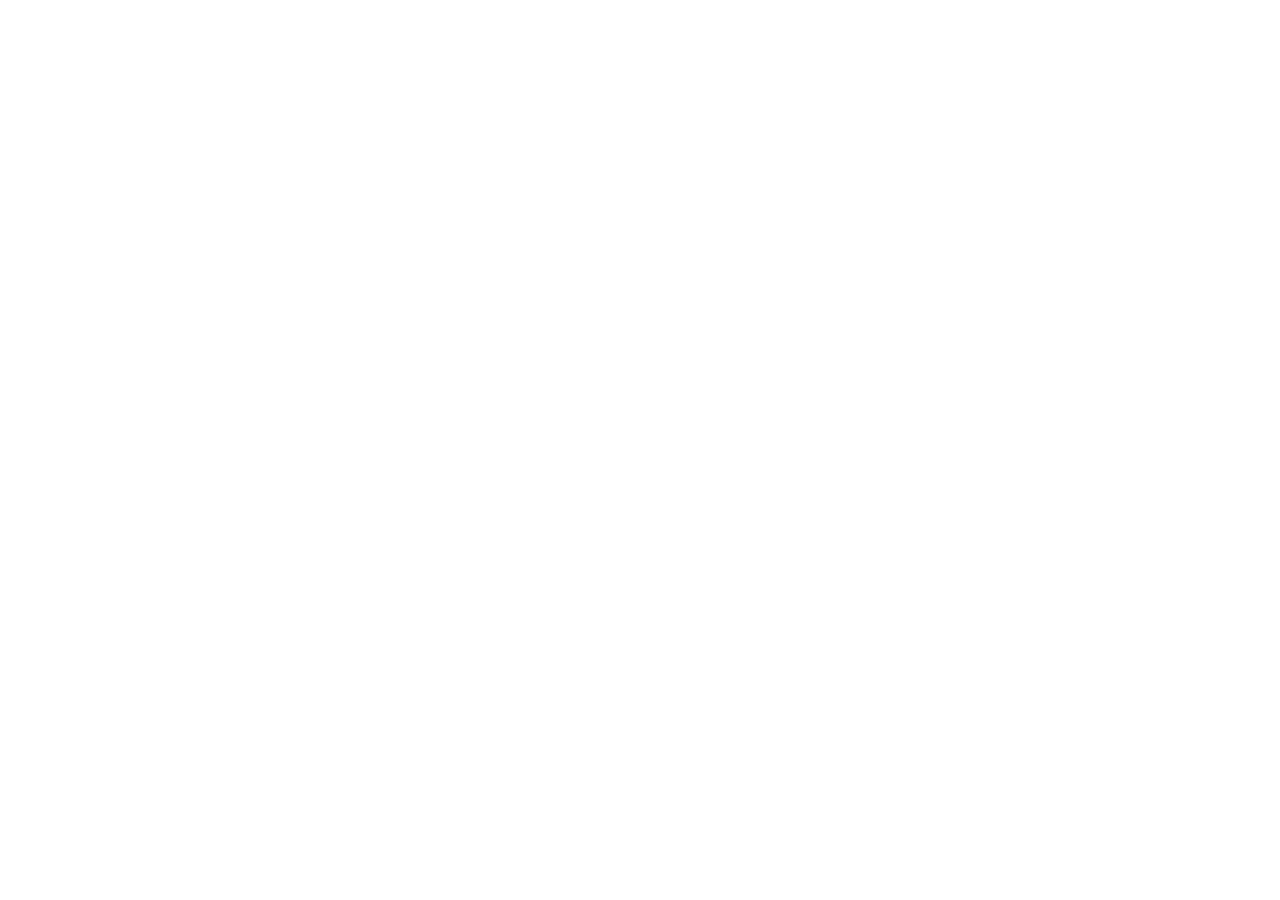
==== frontend/index.html @ 1de83913 "Rename index.html to frontend/index.html" ====
<!-- /srv/webapps/clients/cuyahogaterravita.com/frontend/index.html -->
<!DOCTYPE html>
<html lang="en">
<head>
  <meta charset="UTF-8">
  <meta name="viewport" content="width=device-width, initial-scale=1.0">
  <title>Cuyahoga Terravita</title>
  <link rel="stylesheet" href="/style.css">
</head>
<body>
  <main class="content-area">
    <div class="content-inner">
      
      <!-- HEADER PLACEHOLDER -->
      <div id="header-placeholder"></div>

      <!-- HERO PLACEHOLDER -->
      <div id="hero-placeholder"></div>

      <!-- HERO FOOTER PLACEHOLDER -->
      <div id="hero-footer-placeholder"></div>

      <!-- FEATURES PLACEHOLDER -->
      <div id="features-placeholder"></div>

      <!-- SET-IN PLACEHOLDER -->
      <div id="set-in-placeholder"></div>

      <!-- WEATHER PLACEHOLDER -->
      <div id="weather-placeholder"></div>

      <!-- INFO BLOCKS PLACEHOLDER -->
      <div id="info-blocks-placeholder"></div>

    </div>
  </main>
  
  <!-- FOOTER PLACEHOLDER -->
  <div id="footer-placeholder"></div>

  <!-- Core injection scripts -->
  <script src="/html_injection.js"></script>
  <script src="/data_injection.js"></script>
  
  <!-- Component scripts -->
  <script src="/header/header.js"></script>
  <script src="/hero/hero.js"></script>
  <script src="/hero-footer/hero-footer.js"></script>
  <script src="/features/features.js"></script>
  <script src="/set-in/set-in.js"></script>
  <script src="/weather/weather.js"></script>
  <script src="/info-blocks/info-blocks.js"></script>
  <script src="/footer/footer.js"></script>
  
</body>
</html>
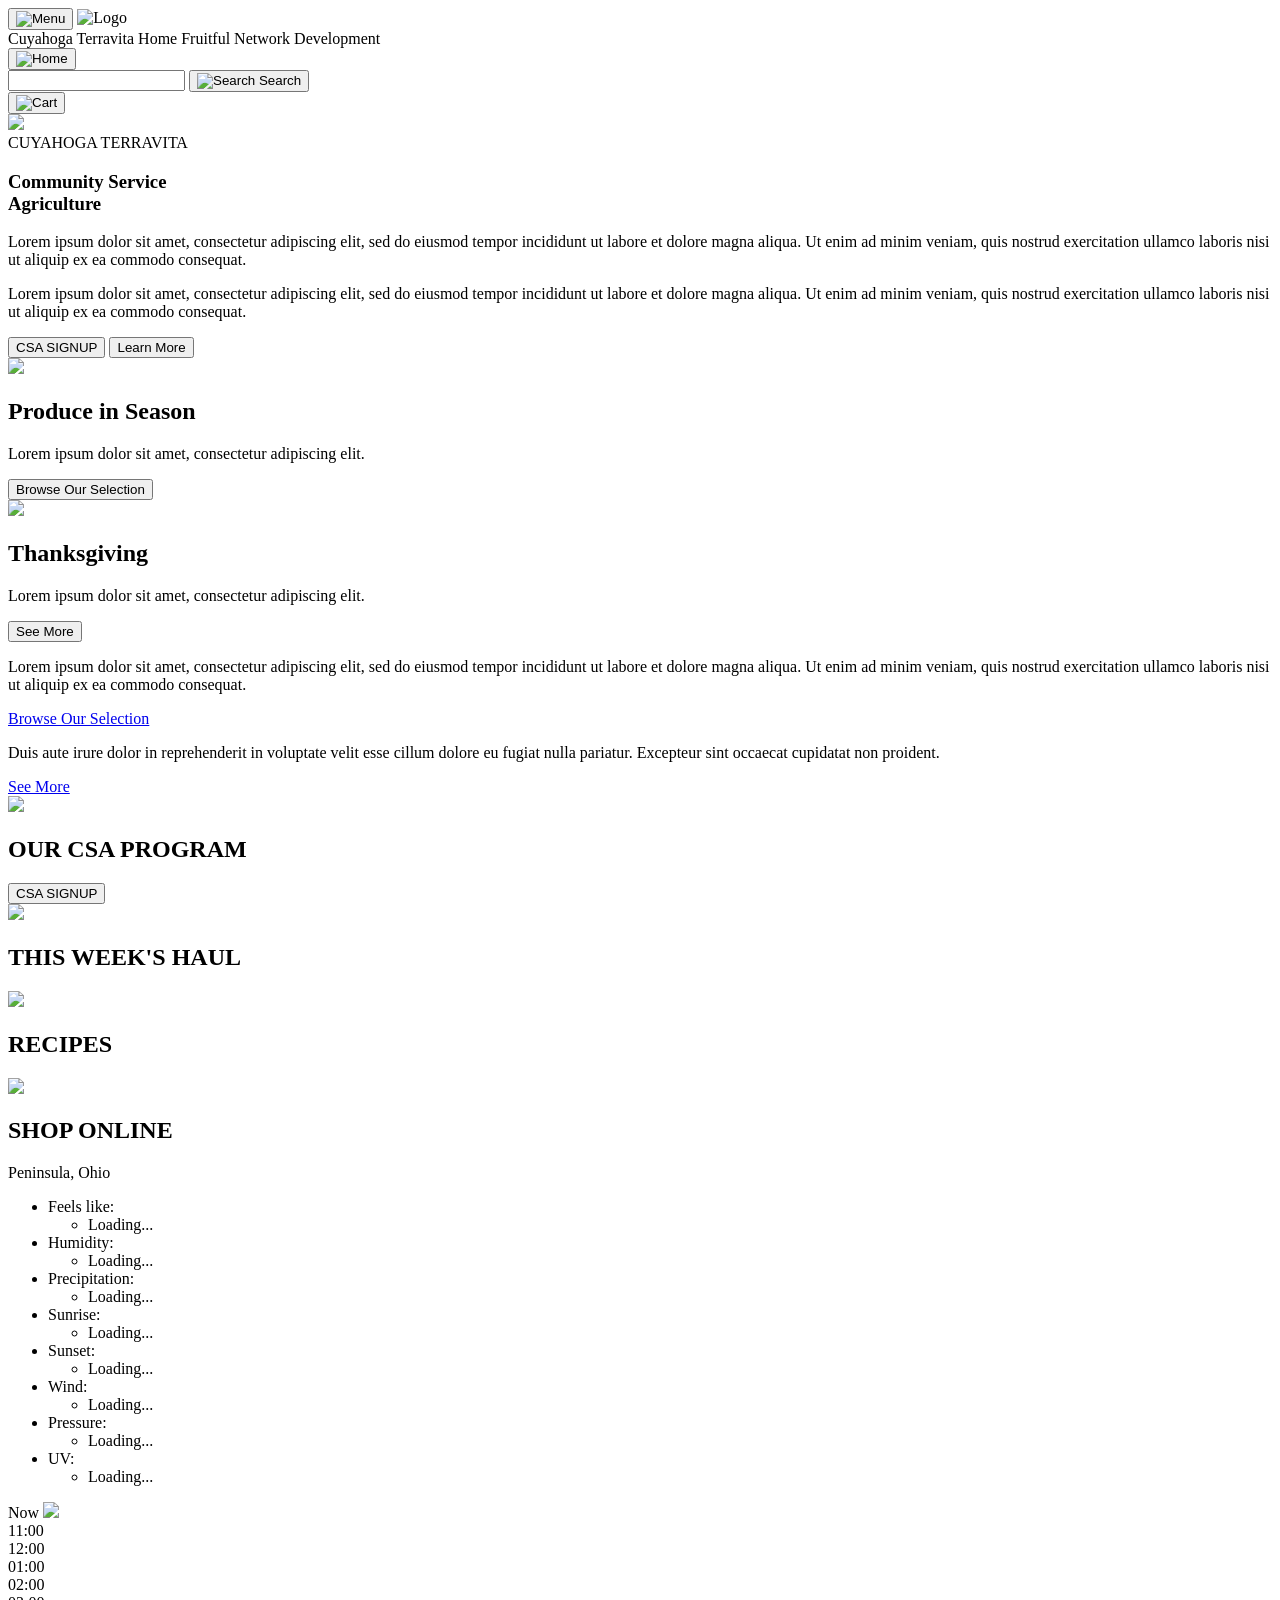
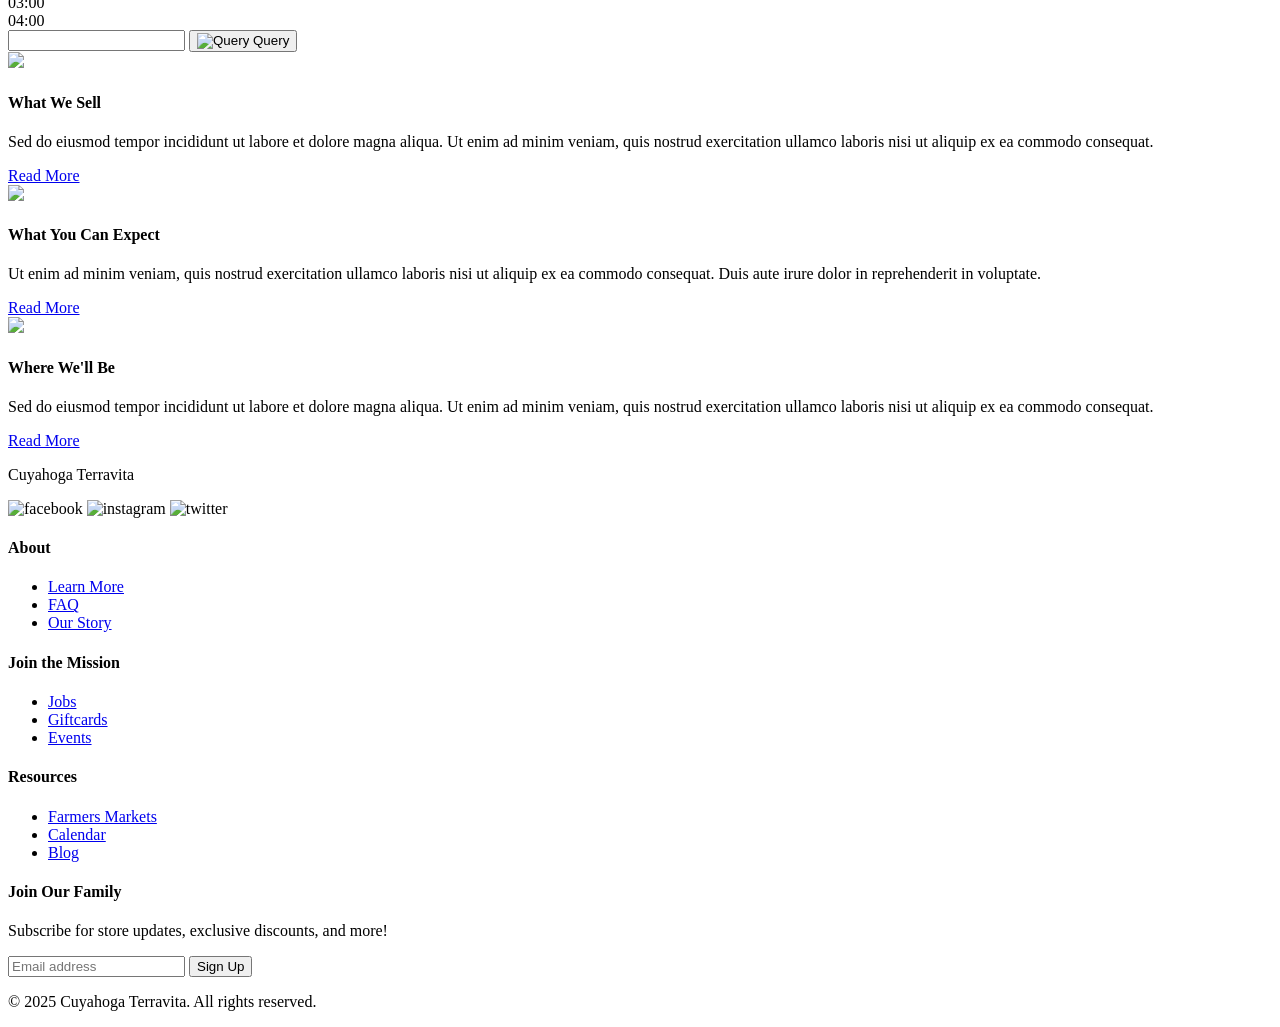
==== commit 96cb7bab: "Add files via upload" ====
--- a/frontend/index.html
+++ b/frontend/index.html
@@ -5,52 +5,338 @@
   <meta charset="UTF-8">
   <meta name="viewport" content="width=device-width, initial-scale=1.0">
   <title>Cuyahoga Terravita</title>
-  <link rel="stylesheet" href="/style.css">
+  <!-- Link to our compiled stylesheet -->
+  <link rel="stylesheet" href="/styles.css/styles.css">
 </head>
 <body>
   <main class="content-area">
     <div class="content-inner">
       
-      <!-- HEADER PLACEHOLDER -->
-      <div id="header-placeholder"></div>
-
-      <!-- HERO PLACEHOLDER -->
-      <div id="hero-placeholder"></div>
-
-      <!-- HERO FOOTER PLACEHOLDER -->
-      <div id="hero-footer-placeholder"></div>
-
-      <!-- FEATURES PLACEHOLDER -->
-      <div id="features-placeholder"></div>
-
-      <!-- SET-IN PLACEHOLDER -->
-      <div id="set-in-placeholder"></div>
-
-      <!-- WEATHER PLACEHOLDER -->
-      <div id="weather-placeholder"></div>
-
-      <!-- INFO BLOCKS PLACEHOLDER -->
-      <div id="info-blocks-placeholder"></div>
+      
+      <!-- HEADER (top-adjacent) -->
+      <header class="page-header section-block">
+        <div class="header-main-row">
+          <button class="header-icon" type="button">
+            <img src="/assets/icon-menu.png" alt="Menu">
+          </button>
+
+          <img src="/assets/mycite-logo.png" class="header-logo" alt="Logo">
+
+          <div class="header-title-group">
+            <span class="header-title">Cuyahoga Terravita Home</span>
+            <span class="header-subtitle">Fruitful Network Development</span>
+          </div>
+          
+          <button class="header-logo" type="button">
+            <img src="/assets/web-logo.png" alt="Home">
+          </button>
+
+          <form class="header-search" onsubmit="return false;">
+            <input type="text" class="search-input">
+            <button type="submit" class="search-button">
+              <img src="/assets/icon-search.png" alt="Search">
+              <span class="search-button-text">Search</span>
+            </button>
+          </form>
+          
+          <button class="basket-icon" type="button">
+            <img src="/assets/icon-basket.png" alt="Cart">
+          </button>
+        </div>
+      </header>
+      
+      
+      <!-- MAIN CONTENT AREA: hero section and main section column -->
+      <section class="section-block main">
+        <section class="hero">
+          <div class="hero-splash" type="background-image">
+            <img src="/assets/web-splash-page-img.png">
+          </div>
+          
+          <div class="hero-overlay"></div>
+          
+            <div class="hero-content container">
+              <span class="hero-tagline">CUYAHOGA TERRAVITA</span>
+              <h1 class="hero-heading">Community Service<br>Agriculture</h1>
+              <div class="header-line-divide"></div>
+              <p class="hero-subheading">
+              Lorem ipsum dolor sit amet, consectetur adipiscing elit, sed do eiusmod
+              tempor incididunt ut labore et dolore magna aliqua. Ut enim ad minim
+              veniam, quis nostrud exercitation ullamco laboris nisi ut aliquip ex ea
+              commodo consequat.
+              </p>
+              <p class="hero-subheading">
+              Lorem ipsum dolor sit amet, consectetur adipiscing elit, sed do eiusmod
+              tempor incididunt ut labore et dolore magna aliqua. Ut enim ad minim
+              veniam, quis nostrud exercitation ullamco laboris nisi ut aliquip ex ea
+              commodo consequat.
+              </p>
+              <div class="hero-actions">
+                <button class="hero-button" type="secondary">CSA SIGNUP</button>
+                <button class="hero-button" type="secondary">Learn More</button>
+              </div>
+            </div>
+          </div>
+        </section>
+        
+        <section class="hero-footer-section">
+          <div class="float-img" type="captioned_image">
+            <img src="/assets/web-produce-in-season.png">
+            <h2>Produce in Season</h2>
+            <div class="header-line-divide"></div>
+            <p>Lorem ipsum dolor sit amet, consectetur adipiscing elit.</p>
+            <button class="hero-footer-button">Browse Our Selection</button>
+          </div>
+          
+          <div class="float-img" type="captioned_image">
+            <img src="/assets/web-thanksgiving.png">
+            <h2>Thanksgiving</h2>
+            <div class="header-line-divide"></div>
+            <p>Lorem ipsum dolor sit amet, consectetur adipiscing elit.</p>
+            <button class="hero-footer-button">See More</button>
+          </div>
+        </section>
+        
+        <!-- Feature descriptions with links -->
+        <section class="feature-details container">
+          <div class="detail-block">
+            <p>
+              Lorem ipsum dolor sit amet, consectetur adipiscing elit, sed do eiusmod
+              tempor incididunt ut labore et dolore magna aliqua. Ut enim ad minim
+              veniam, quis nostrud exercitation ullamco laboris nisi ut aliquip ex ea
+              commodo consequat.
+            </p>
+            <a href="#" class="detail-link">Browse Our Selection</a>
+          </div>
+          <div class="detail-block">
+            <p>
+              Duis aute irure dolor in reprehenderit in voluptate velit esse cillum
+              dolore eu fugiat nulla pariatur. Excepteur sint occaecat cupidatat non
+              proident.
+            </p>
+            <a href="#" class="detail-link">See More</a>
+          </div>
+        </section>
+      </section>
+      
+      <!-- Featured current Happenings with links -->
+      <section class="section-block set-in">
+        <div class="long-set-in-float">
+          <div class="float-img">
+            <img src="/assets/web-our-csa-program.png">
+            <h2>OUR CSA PROGRAM</h2>
+            <button class="float-button" type="secondary">CSA SIGNUP</button>
+          </div>
+        </div>
+      
+        <div class="short-set-in-float">
+          <div class="float-img detail-link" href="#">
+            <img src="/assets/web-this-weeks-haul.png">
+            <h2>THIS WEEK'S HAUL</h2>
+          </div>
+          
+          <div class="float-img detail-link" href="#">
+            <img src="/assets/web-recipes.png">
+            <h2>RECIPES</h2>
+          </div>
+          
+          <div class="float-img detail-link" href="#">
+            <img src="/assets/web-shop-online.png">
+            <h2>SHOP ONLINE</h2>
+          </div>
+        </div>
+      </section>
+      
+      <!-- WEATHER WIDGET
+      This section illustrates a weather component with current conditions on 
+      the left and placeholder tiles on the right for future expansion.  Each 
+      value could be dynamically replaced by a real weather API, but for now 
+      static values are displayed.  The layout is designed to match the 
+      reference with a large temperature reading and supporting details.
+      -->
+      <section class="section-block charcoal-set-in">
+        <div class="weather-container container">
+          <!-- Left side: current conditions -->
+          <div class="weather-left">
+            <div class="weather-header">
+              <div class="weather-location" id="weather-location">Peninsula, Ohio</div>
+            </div>
+            <div class="weather-date" id="weather-date"><span id="current-date" class="meta-date"></span></div>
+            <div class="weather-temp" id="weather-temp"><span id="current-temp" class="meta-temp"></span></div>
+            <ul class="weather-meta">
+              <li><span>Feels like:</span><ul id="weather-feels" class="feels" data-slot=""><li>Loading...</li></ul></span></li>
+              <li><span>Humidity:</span><ul id="weather-humidity" class="humidity" data-slot=""><li>Loading...</li></ul></span></li>
+              <li><span>Precipitation:</span><ul id="weather-precipitation" class="precipitation" data-slot=""><li>Loading...</li></ul></span></li>
+              <li><span>Sunrise:</span><ul id="weather-sunrise" class="sunrise" data-slot=""><li>Loading...</li></ul></span></li>
+              <li><span>Sunset:</span><ul id="weather-sunset" class="sunset" data-slot=""><li>Loading...</li></ul></span></li>
+              <li><span>Wind:</span><ul id="weather-wind" class="wind" data-slot=""><li>Loading...</li></ul></span></li>
+              <li><span>Pressure:</span><ul id="weather-pressure" class="pressure" data-slot=""><li>Loading...</li></ul></span></li>
+              <li><span>UV:</span><ul id="weather-uv" class="uv" data-slot=""><li>Loading...</li></ul></span></li>
+            </ul>
+          </div>
+          
+          <div class="weather-right">
+            <!-- Right side top: hourly weather -->
+            <div class="weather-left-top">
+              <div class="weather-hourly">
+              <div class="hour"><span> Now </span><span class="icon">
+                <img src="/assets/web-this-weeks-haul.png">
+              </span><span id="now-weather"></span></div>
+              <div class="hour"><span>11:00</span><span class="icon">
+              
+              </span id="11-weather"><span</span></div>
+              <div class="hour"><span>12:00</span><span class="icon">
+              
+              </span id="now-weather"></span></div>
+              <div class="hour"><span>01:00</span><span class="icon">
+              
+              </span id="now-weather"></span></div>
+              <div class="hour"><span>02:00</span><span class="icon">
+              
+              </span id="now-weather"></span></div>
+              <div class="hour"><span>03:00</span><span class="icon">
+              
+              </span id="now-weather"></span></div>
+              <div class="hour"><span>04:00</span><span class="icon">
+              
+              </span id="now-weather"></span></div>
+              </div>
+            </div>
+            
+            <!-- Right side bottom: query API content -->
+            <div class="weather-left-bottom">
+              <form class="weather-query" onsubmit="HERE">
+                <input type="text" class="query-input">
+                <button type="submit" class="search-button">
+                  <img src="/assets/icon-search.png" alt="Query">
+                  <span class="query-button-text">Query</span>
+                </button>
+              </form>
+            </div>
+          </div>
+        </div>
+      </section>
+
+      <!-- INFORMATION BLOCKS - describe the farm’s offerings and expectations-->
+      <section class="section-block green-set-in">
+        <div class="short-set-in-float grayed">
+          <div class="float-img">
+            <img src="/assets/web-what-we-sell.png">
+            <h4>What We Sell</h4>
+            <p>
+              Sed do eiusmod tempor incididunt ut labore et dolore magna aliqua.
+              Ut enim ad minim veniam, quis nostrud exercitation ullamco laboris
+              nisi ut aliquip ex ea commodo consequat.
+            </p>
+            <a href="#" class="detail-link">Read More</a>
+          </div>
+          
+          <div class="float-img">
+            <img src="/assets/web-what-you-can-expect.png">
+            <h4>What You Can Expect</h4>
+            <p>
+              Ut enim ad minim veniam, quis nostrud exercitation ullamco laboris nisi
+              ut aliquip ex ea commodo consequat. Duis aute irure dolor in
+              reprehenderit in voluptate.
+            </p>
+            <a href="#" class="detail-link">Read More</a>
+          </div>
+          
+          <div class="float-img">
+            <img src="/assets/web-where-well-be.png">
+            <h4>Where We'll Be</h4>
+            <p>
+              Sed do eiusmod tempor incididunt ut labore et dolore magna aliqua. Ut
+              enim ad minim veniam, quis nostrud exercitation ullamco laboris nisi
+              ut aliquip ex ea commodo consequat.
+            </p>
+            <a href="#" class="detail-link">Read More</a>
+          </div>
+        </div>
+      </section>
 
     </div>
   </main>
   
-  <!-- FOOTER PLACEHOLDER -->
-  <div id="footer-placeholder"></div>
-
-  <!-- Core injection scripts -->
-  <script src="/html_injection.js"></script>
-  <script src="/data_injection.js"></script>
-  
-  <!-- Component scripts -->
-  <script src="/header/header.js"></script>
-  <script src="/hero/hero.js"></script>
-  <script src="/hero-footer/hero-footer.js"></script>
-  <script src="/features/features.js"></script>
-  <script src="/set-in/set-in.js"></script>
-  <script src="/weather/weather.js"></script>
-  <script src="/info-blocks/info-blocks.js"></script>
-  <script src="/footer/footer.js"></script>
+  <!--SCRIPTS: A single script handles button events and populates the 
+  weather values.  In a production environment these values would be 
+  replaced by calls to a real weather service.  For accessibility, the 
+  script executes after the document is loaded.
+  -->
+  <script src="/script.js"></script>
   
 </body>
+
+<!--FOOTER: The footer consolidates navigation links and subscription form.
+It is split into a top area with the site brand, three columns of links 
+and a sign‑up form, and a bottom bar with copyright information. The 
+background image provides a subtle texture and links reuse the palette 
+established above-->
+<footer class="site-footer" type="background-image" src="/assets/web-footer-img.png">
+  <div class="footer-top container">
+    <div class="footer-brand">
+      <p class="footer-logo">Cuyahoga Terravita</p>
+      <div class="footer-social">
+        <img src="/assets/icon-facebook.png" alt="facebook">
+        <img src="/assets/icon-instagram.png" alt="instagram">
+        <img src="/assets/icon-twitter.png" alt="twitter">
+      </div>
+    </div>
+    <div class="footer-links">
+      <div class="footer-column">
+        <h4>About</h4>
+        <ul>
+          <li>
+            <a href="#">Learn More</a>
+          </li>
+          <li>
+            <a href="#">FAQ</a>
+          </li>
+          <li>
+            <a href="#">Our Story</a>
+          </li>
+        </ul>
+      </div>
+      <div class="footer-column">
+        <h4>Join the Mission</h4>
+        <ul>
+          <li>
+            <a href="#">Jobs</a>
+          </li>
+          <li>
+            <a href="#">Giftcards</a>
+          </li>
+          <li>
+            <a href="#">Events</a>
+          </li>
+        </ul>
+      </div>
+      <div class="footer-column">
+        <h4>Resources</h4>
+        <ul>
+          <li>
+            <a href="#">Farmers Markets</a>
+          </li>
+          <li>
+            <a href="#">Calendar</a>
+          </li>
+          <li>
+            <a href="#">Blog</a>
+          </li>
+        </ul>
+      </div>
+    </div>
+    <div class="footer-newsletter">
+      <h4>Join Our Family</h4>
+      <p>Subscribe for store updates, exclusive discounts, and more!</p>
+      <form id="newsletter-form">
+        <input type="email" placeholder="Email address" aria-label="Your email address">
+        <button type="submit">Sign Up</button>
+      </form>
+    </div>
+    <div class="footer-bottom container">
+      <p>© 2025 Cuyahoga Terravita. All rights reserved.</p>
+    </div>
+  </div>
+</footer>
 </html>
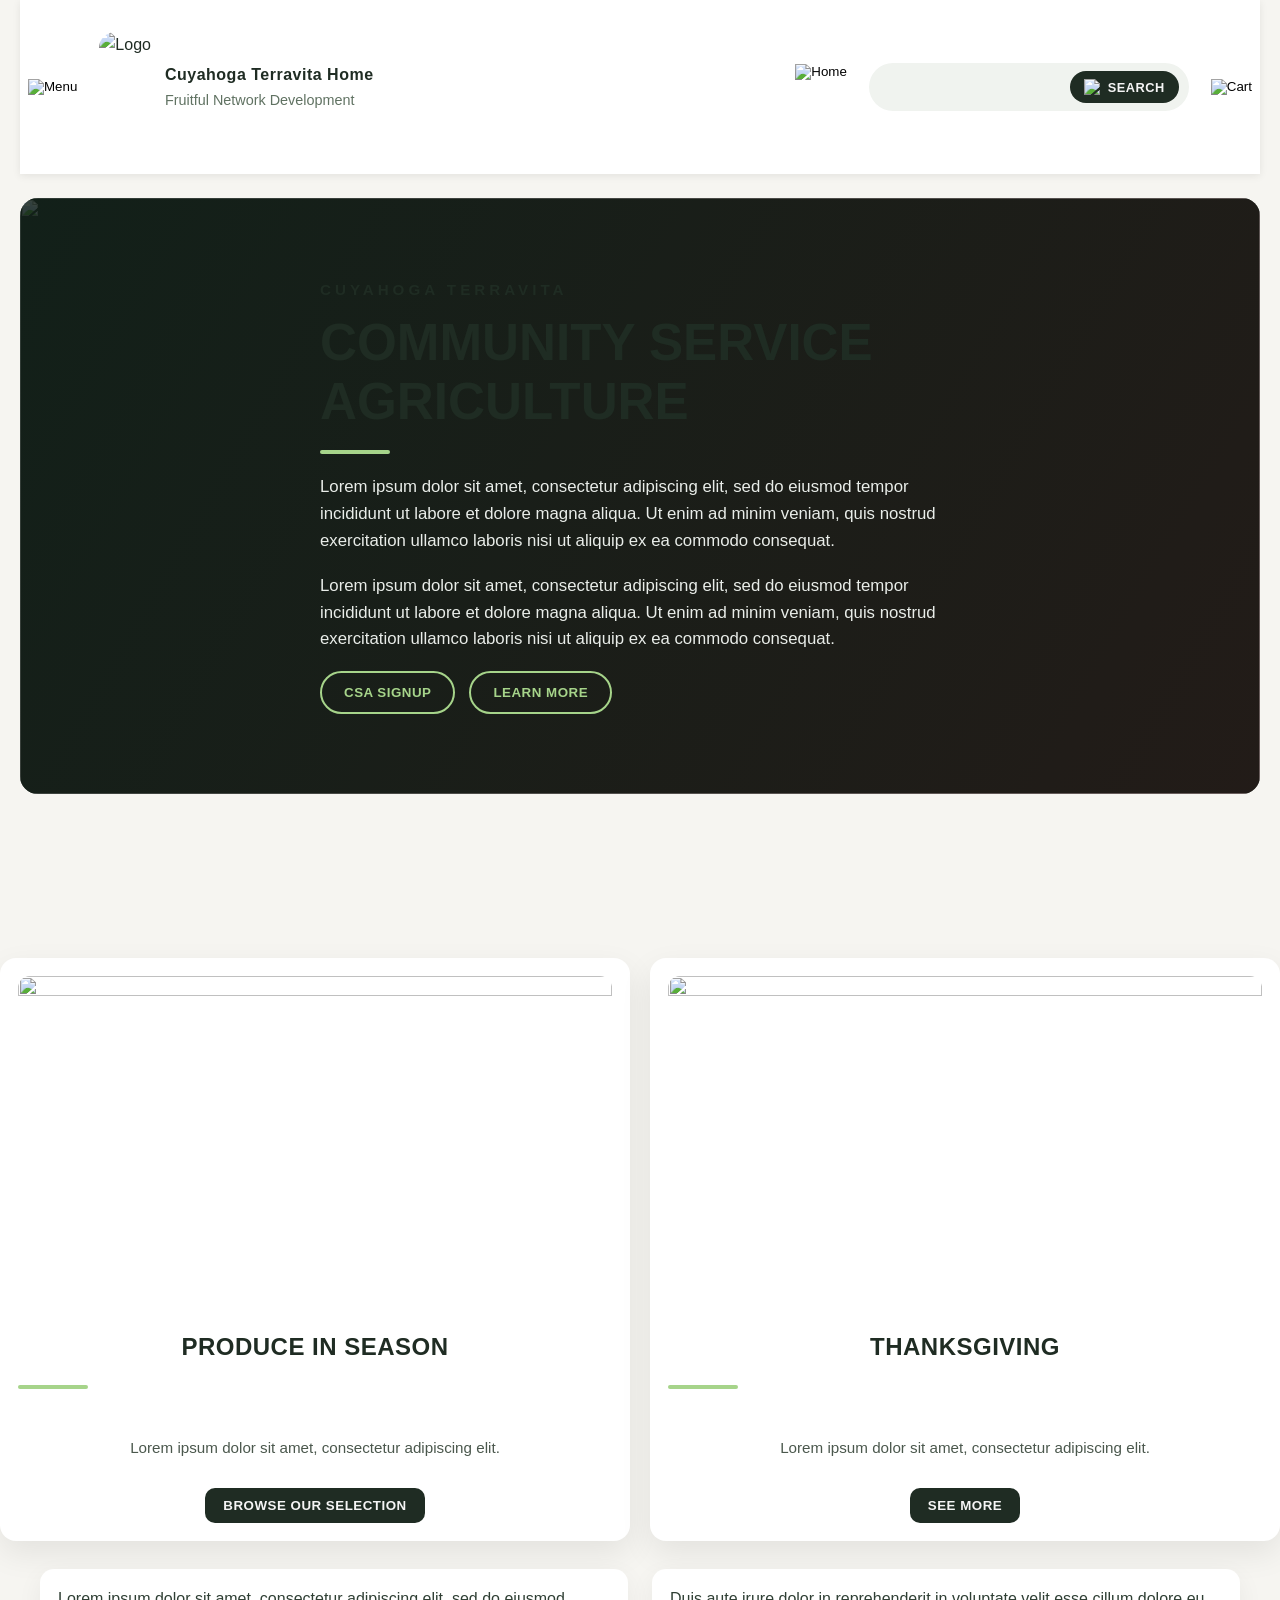
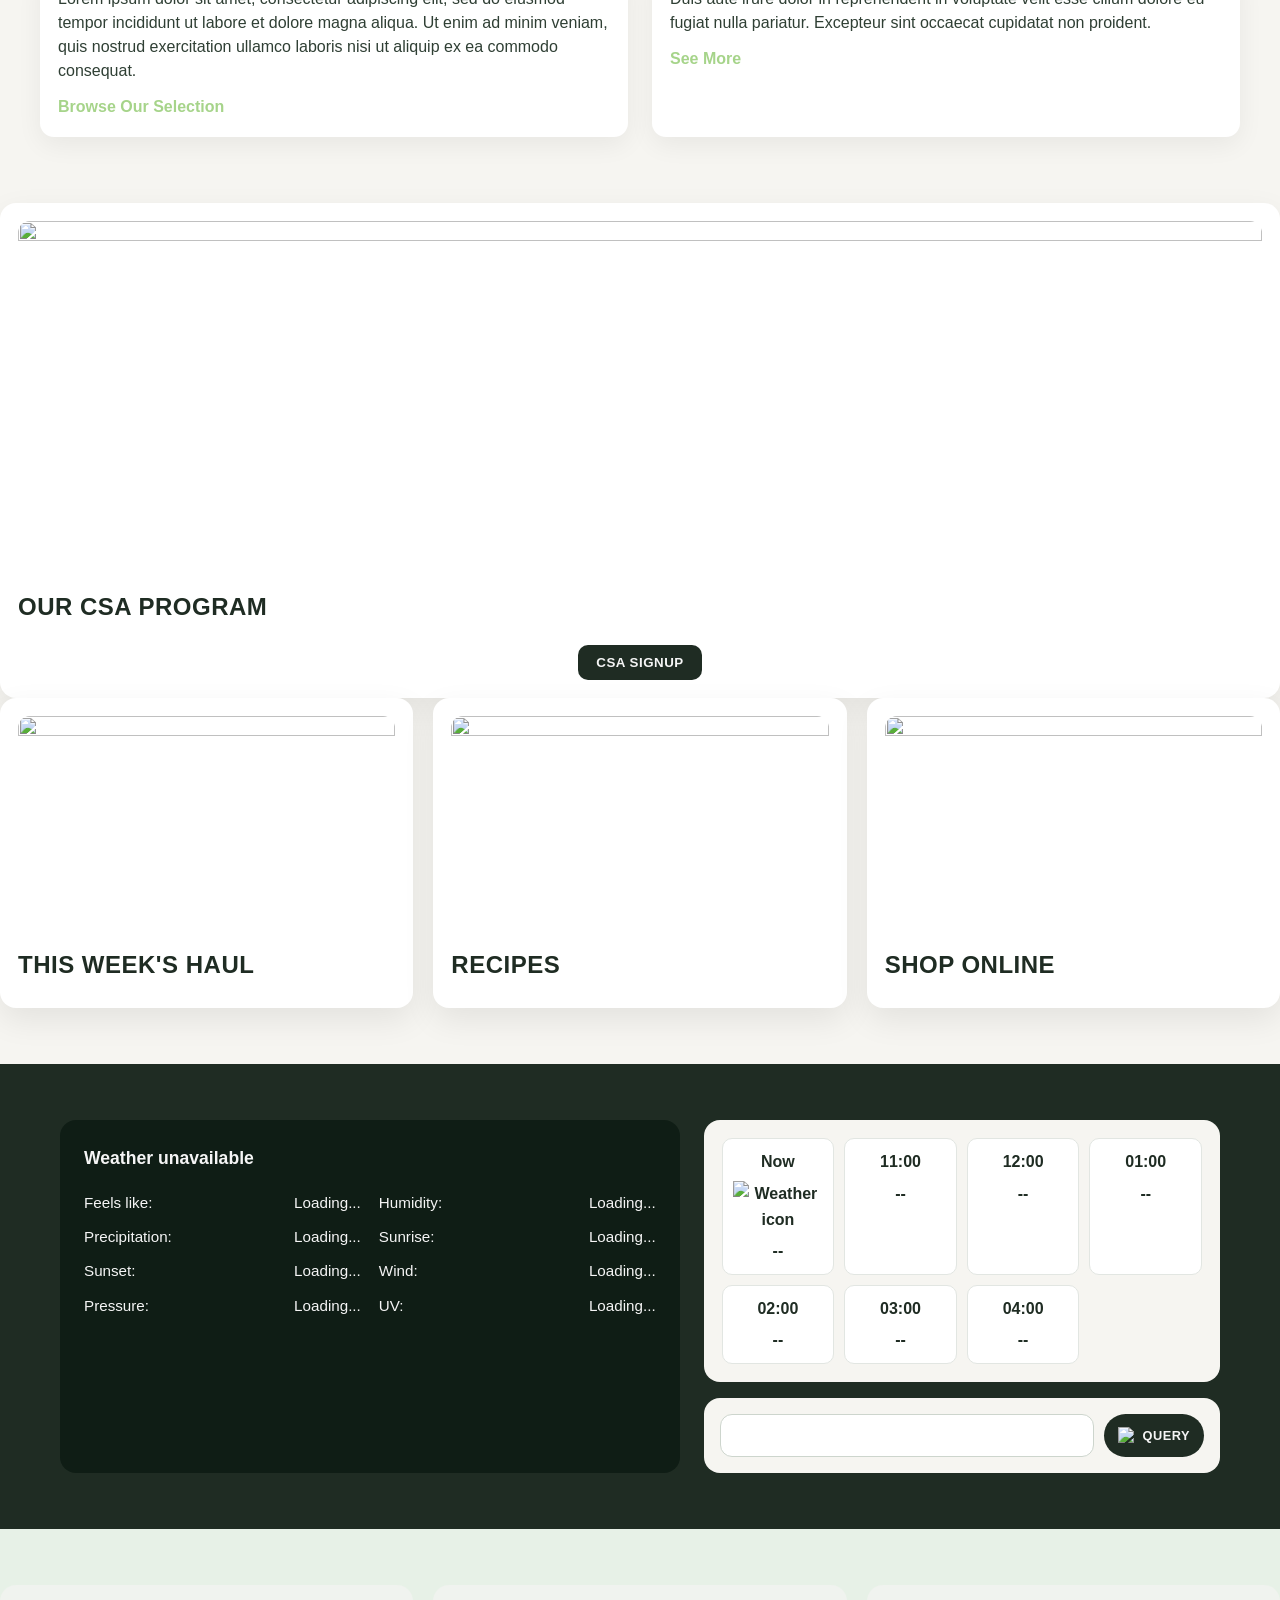
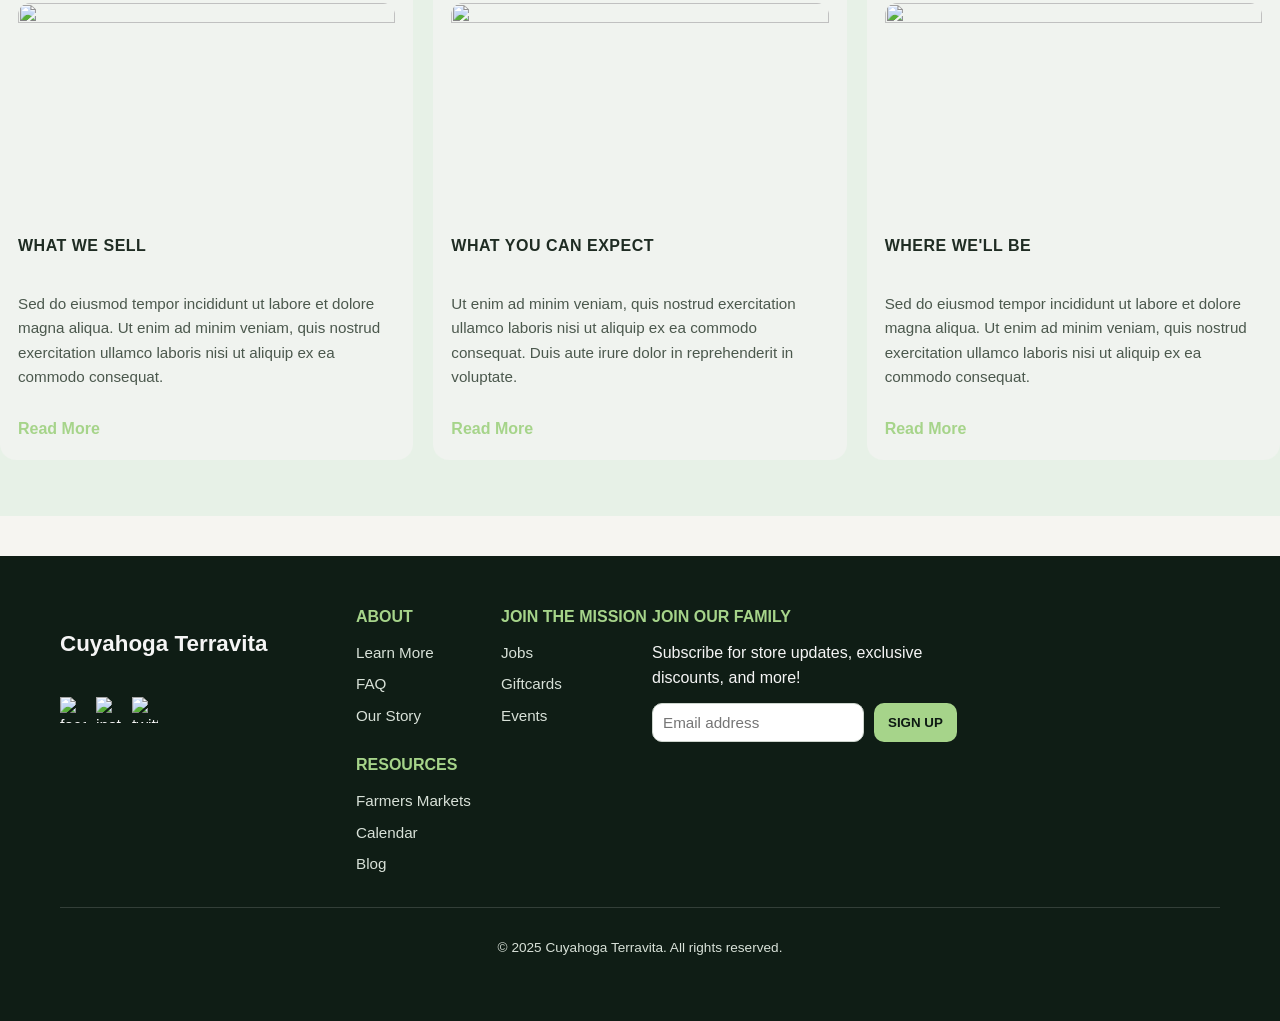
==== commit 9349c14a: "Fix front-end markup bugs" ====
--- a/frontend/index.html
+++ b/frontend/index.html
@@ -6,7 +6,7 @@
   <meta name="viewport" content="width=device-width, initial-scale=1.0">
   <title>Cuyahoga Terravita</title>
   <!-- Link to our compiled stylesheet -->
-  <link rel="stylesheet" href="/styles.css/styles.css">
+  <link rel="stylesheet" href="styles.css">
 </head>
 <body>
   <main class="content-area">
@@ -161,51 +161,37 @@
             <div class="weather-header">
               <div class="weather-location" id="weather-location">Peninsula, Ohio</div>
             </div>
-            <div class="weather-date" id="weather-date"><span id="current-date" class="meta-date"></span></div>
-            <div class="weather-temp" id="weather-temp"><span id="current-temp" class="meta-temp"></span></div>
-            <ul class="weather-meta">
-              <li><span>Feels like:</span><ul id="weather-feels" class="feels" data-slot=""><li>Loading...</li></ul></span></li>
-              <li><span>Humidity:</span><ul id="weather-humidity" class="humidity" data-slot=""><li>Loading...</li></ul></span></li>
-              <li><span>Precipitation:</span><ul id="weather-precipitation" class="precipitation" data-slot=""><li>Loading...</li></ul></span></li>
-              <li><span>Sunrise:</span><ul id="weather-sunrise" class="sunrise" data-slot=""><li>Loading...</li></ul></span></li>
-              <li><span>Sunset:</span><ul id="weather-sunset" class="sunset" data-slot=""><li>Loading...</li></ul></span></li>
-              <li><span>Wind:</span><ul id="weather-wind" class="wind" data-slot=""><li>Loading...</li></ul></span></li>
-              <li><span>Pressure:</span><ul id="weather-pressure" class="pressure" data-slot=""><li>Loading...</li></ul></span></li>
-              <li><span>UV:</span><ul id="weather-uv" class="uv" data-slot=""><li>Loading...</li></ul></span></li>
-            </ul>
-          </div>
-          
-          <div class="weather-right">
-            <!-- Right side top: hourly weather -->
-            <div class="weather-left-top">
-              <div class="weather-hourly">
-              <div class="hour"><span> Now </span><span class="icon">
-                <img src="/assets/web-this-weeks-haul.png">
-              </span><span id="now-weather"></span></div>
-              <div class="hour"><span>11:00</span><span class="icon">
-              
-              </span id="11-weather"><span</span></div>
-              <div class="hour"><span>12:00</span><span class="icon">
-              
-              </span id="now-weather"></span></div>
-              <div class="hour"><span>01:00</span><span class="icon">
-              
-              </span id="now-weather"></span></div>
-              <div class="hour"><span>02:00</span><span class="icon">
-              
-              </span id="now-weather"></span></div>
-              <div class="hour"><span>03:00</span><span class="icon">
-              
-              </span id="now-weather"></span></div>
-              <div class="hour"><span>04:00</span><span class="icon">
-              
-              </span id="now-weather"></span></div>
+          <div class="weather-date" id="weather-date"><span id="current-date" class="meta-date"></span></div>
+          <div class="weather-temp" id="weather-temp"><span id="current-temp" class="meta-temp"></span></div>
+          <ul class="weather-meta">
+            <li><span>Feels like:</span><ul id="weather-feels" class="feels"><li>Loading...</li></ul></li>
+            <li><span>Humidity:</span><ul id="weather-humidity" class="humidity"><li>Loading...</li></ul></li>
+            <li><span>Precipitation:</span><ul id="weather-precipitation" class="precipitation"><li>Loading...</li></ul></li>
+            <li><span>Sunrise:</span><ul id="weather-sunrise" class="sunrise"><li>Loading...</li></ul></li>
+            <li><span>Sunset:</span><ul id="weather-sunset" class="sunset"><li>Loading...</li></ul></li>
+            <li><span>Wind:</span><ul id="weather-wind" class="wind"><li>Loading...</li></ul></li>
+            <li><span>Pressure:</span><ul id="weather-pressure" class="pressure"><li>Loading...</li></ul></li>
+            <li><span>UV:</span><ul id="weather-uv" class="uv"><li>Loading...</li></ul></li>
+          </ul>
+        </div>
+
+        <div class="weather-right">
+          <!-- Right side top: hourly weather -->
+          <div class="weather-left-top">
+            <div class="weather-hourly">
+              <div class="hour"><span>Now</span><span class="icon"><img src="/assets/web-this-weeks-haul.png" alt="Weather icon"></span><span class="hourly-temp">--</span></div>
+              <div class="hour"><span>11:00</span><span class="icon"></span><span class="hourly-temp">--</span></div>
+              <div class="hour"><span>12:00</span><span class="icon"></span><span class="hourly-temp">--</span></div>
+              <div class="hour"><span>01:00</span><span class="icon"></span><span class="hourly-temp">--</span></div>
+              <div class="hour"><span>02:00</span><span class="icon"></span><span class="hourly-temp">--</span></div>
+              <div class="hour"><span>03:00</span><span class="icon"></span><span class="hourly-temp">--</span></div>
+              <div class="hour"><span>04:00</span><span class="icon"></span><span class="hourly-temp">--</span></div>
               </div>
             </div>
-            
+
             <!-- Right side bottom: query API content -->
             <div class="weather-left-bottom">
-              <form class="weather-query" onsubmit="HERE">
+              <form class="weather-query" onsubmit="return false;">
                 <input type="text" class="query-input">
                 <button type="submit" class="search-button">
                   <img src="/assets/icon-search.png" alt="Query">
@@ -263,7 +249,7 @@
   replaced by calls to a real weather service.  For accessibility, the 
   script executes after the document is loaded.
   -->
-  <script src="/script.js"></script>
+  <script src="script.js"></script>
   
 </body>
 
--- a/frontend/styles.css
+++ b/frontend/styles.css
@@ -0,0 +1,752 @@
+/* ======================================
+   Base Reset & Variables
+   ====================================== */
+
+* {
+  box-sizing: border-box;
+}
+
+:root {
+  --page-bg: #f6f5f1;        /* overall background */
+  --deep-green: #122019;     /* hero background / dark areas */
+  --mid-green: #1f2c23;      /* header text / dark UI */
+  --accent-green: #a6d48a;   /* CTA buttons & lines */
+  --soft-cream: #e7f1e7;     /* pale green/cream sections */
+}
+
+html,
+body {
+  margin: 0;
+  padding: 0;
+}
+
+body {
+  font-family: "Helvetica Neue", Arial, sans-serif;
+  background: var(--page-bg);
+  color: var(--mid-green);
+  line-height: 1.6;
+}
+
+a {
+  color: inherit;
+  text-decoration: none;
+}
+
+img {
+  display: block;
+  max-width: 100%;
+  height: auto;
+}
+
+/* ======================================
+   Layout Helpers
+   ====================================== */
+
+.container {
+  width: min(1200px, 100%);
+  margin: 0 auto;
+  padding: 0 20px;
+}
+
+.content-area {
+  background: var(--page-bg);
+}
+
+.content-inner {
+  width: 100%;
+  margin: 0 auto;
+  padding: 0 20px 80px;
+}
+
+/* Generic vertical section spacing */
+.section-block {
+  padding: 56px 0;
+}
+
+/* Main content section directly under hero */
+.section-block.main {
+  padding-top: 24px;
+}
+
+/* Different section background variants */
+.section-block.set-in {
+  background: var(--page-bg);
+}
+
+.section-block.charcoal-set-in {
+  background: var(--mid-green);
+  color: #f5f5f5;
+}
+
+.section-block.green-set-in {
+  background: var(--soft-cream);
+  color: var(--mid-green);
+}
+
+.detail-link {
+  color: var(--accent-green);
+  font-weight: 700;
+}
+
+/* ======================================
+   Header
+   ====================================== */
+
+.page-header {
+  background: #ffffff;
+  box-shadow: 0 2px 8px rgba(0, 0, 0, 0.08);
+  position: sticky;
+  top: 0;
+  z-index: 20;
+}
+
+/* Make the header much shorter than content sections */
+.page-header.section-block {
+  padding-top: 16px;
+  padding-bottom: 16px;
+}
+
+.header-main-row {
+  display: flex;
+  align-items: center;
+  gap: 14px;
+  padding: 16px 0;
+}
+
+/* Special case: the big circular brand mark image in the header row */
+.header-main-row > img.header-logo {
+  height: 110px;   /* adjust to taste */
+  width: auto;
+  padding: 0;
+  border-radius: 16px;
+  flex-shrink: 0;
+}
+
+/* Icon-style buttons: menu, basket, small logo button on right */
+.header-icon,
+.basket-icon,
+.header-logo {
+  background: transparent;
+  border: none;
+  padding: 8px;
+  cursor: pointer;
+  display: flex;
+  align-items: center;
+  justify-content: center;
+  border-radius: 10px;
+  transition: background 0.2s ease;
+}
+
+.header-icon:hover,
+.basket-icon:hover,
+.header-logo:hover {
+  background: rgba(0, 0, 0, 0.04);
+}
+
+/* Logo inside the small right-hand button */
+.header-logo img {
+  height: 46px;
+  width: auto;
+}
+
+.header-title-group {
+  display: flex;
+  flex-direction: column;
+  gap: 2px;
+  margin-right: auto;
+}
+
+.header-title {
+  font-weight: 700;
+  letter-spacing: 0.5px;
+}
+
+.header-subtitle {
+  font-size: 0.9rem;
+  color: #607262;
+}
+
+/* Search bar in header */
+.header-search {
+  display: flex;
+  align-items: center;
+  gap: 10px;
+  background: #f0f3ef;
+  padding: 8px 10px;
+  border-radius: 999px;
+  flex: 0 0 320px;
+}
+
+.search-input {
+  border: none;
+  background: transparent;
+  outline: none;
+  width: 100%;
+  font-size: 0.95rem;
+  color: var(--mid-green);
+}
+
+.search-button {
+  display: flex;
+  align-items: center;
+  gap: 8px;
+  border: none;
+  background: var(--mid-green);
+  color: #f5f5f5;
+  padding: 8px 14px;
+  border-radius: 999px;
+  cursor: pointer;
+  font-weight: 600;
+  letter-spacing: 0.5px;
+  text-transform: uppercase;
+}
+
+.search-button img {
+  height: 16px;
+  width: 16px;
+}
+
+.search-button-text,
+.query-button-text {
+  font-size: 0.8rem;
+}
+
+/* ======================================
+   Hero (Top Banner)
+   ====================================== */
+
+.hero {
+  position: relative;
+  overflow: hidden;
+  border-radius: 18px;
+  min-height: 540px;
+  background: var(--deep-green);
+}
+
+.hero-splash img {
+  position: absolute;
+  inset: 0;
+  width: 100%;
+  height: 100%;
+  object-fit: cover;
+}
+
+.hero-overlay {
+  position: absolute;
+  inset: 0;
+  background: linear-gradient(
+    120deg,
+    rgba(18, 32, 25, 0.84),
+    rgba(46, 24, 23, 0.58)
+  );
+}
+
+.hero-content.container {
+  position: relative;
+  z-index: 2;
+  padding: 80px 40px;
+  width: 100%;
+  max-width: 720px;
+}
+
+.hero-tagline {
+  letter-spacing: 4px;
+  font-weight: 700;
+  font-size: 0.95rem;
+  display: block;
+  margin-bottom: 12px;
+}
+
+.hero-heading {
+  font-size: clamp(2.4rem, 3vw + 1rem, 3.2rem);
+  line-height: 1.15;
+  margin: 0 0 18px;
+  text-transform: uppercase;
+}
+
+.header-line-divide {
+  width: 70px;
+  height: 4px;
+  background: var(--accent-green);
+  margin: 0 0 20px;
+  border-radius: 6px;
+}
+
+.hero-subheading {
+  font-size: 1.05rem;
+  margin: 0 0 18px;
+  color: #e9ede9;
+}
+
+.hero-actions {
+  display: flex;
+  flex-wrap: wrap;
+  gap: 14px;
+  margin-top: 10px;
+}
+
+.hero-button {
+  border: none;
+  background: var(--accent-green);
+  color: #0e1a13;
+  padding: 12px 22px;
+  border-radius: 999px;
+  font-weight: 700;
+  letter-spacing: 0.5px;
+  cursor: pointer;
+  text-transform: uppercase;
+}
+
+.hero-button[type="secondary"] {
+  background: transparent;
+  border: 2px solid var(--accent-green);
+  color: var(--accent-green);
+}
+
+.hero-button:hover {
+  filter: brightness(0.95);
+}
+
+/* ======================================
+   Hero Footer Tiles (Produce / Thanksgiving)
+   ====================================== */
+
+.hero-footer-section {
+  display: grid;
+  grid-template-columns: repeat(auto-fit, minmax(240px, 1fr));
+  gap: 20px;
+  margin-top: 28px;
+}
+
+/* Generic card container for all image tiles */
+.float-img {
+  background: #ffffff;
+  color: var(--mid-green);
+  border-radius: 16px;
+  padding: 18px;
+  box-shadow: 0 12px 32px rgba(0, 0, 0, 0.08);
+  display: flex;
+  flex-direction: column;
+  gap: 12px;
+  text-align: center;
+}
+
+/* Themed backgrounds based on section */
+.section-block.charcoal-set-in .float-img {
+  background: var(--mid-green);
+  color: #f5f5f5;
+}
+
+.section-block.green-set-in .float-img {
+  background: var(--soft-cream);
+}
+
+/* Image tiles – consistent cropping across all cards */
+.float-img img {
+  width: 100%;
+  border-radius: 12px;
+
+  /* force consistent crop across all cards */
+  aspect-ratio: 16 / 9;
+  object-fit: cover;
+}
+
+/* Wider banner feel for the long CSA tile */
+.long-set-in-float .float-img img {
+  aspect-ratio: 32 / 9;
+}
+
+.float-img h2,
+.float-img h4 {
+  margin: 6px 0;
+  font-weight: 700;
+  text-transform: uppercase;
+  letter-spacing: 0.5px;
+}
+
+.float-img p {
+  color: #4b584d;
+  font-size: 0.95rem;
+}
+
+.section-block.charcoal-set-in .float-img p {
+  color: #d8e1d8;
+}
+
+.hero-footer-button,
+.float-button {
+  align-self: center;
+  border: none;
+  background: var(--mid-green);
+  color: #f5f5f5;
+  padding: 10px 18px;
+  border-radius: 10px;
+  font-weight: 600;
+  cursor: pointer;
+  text-transform: uppercase;
+  letter-spacing: 0.5px;
+}
+
+.section-block.charcoal-set-in .hero-footer-button,
+.section-block.charcoal-set-in .float-button {
+  background: var(--accent-green);
+  color: var(--deep-green);
+}
+
+.hero-footer-button:hover,
+.float-button:hover {
+  filter: brightness(0.95);
+}
+
+/* ======================================
+   Feature Details (Text Blocks Under Hero Tiles)
+   ====================================== */
+
+.feature-details {
+  display: grid;
+  grid-template-columns: repeat(auto-fit, minmax(240px, 1fr));
+  gap: 24px;
+  padding: 28px 0 10px;
+}
+
+.detail-block {
+  background: #ffffff;
+  border-radius: 14px;
+  padding: 18px;
+  box-shadow: 0 8px 26px rgba(0, 0, 0, 0.06);
+  color: #2f3f34;
+  line-height: 1.5;
+}
+
+.section-block.charcoal-set-in .detail-block {
+  background: #243228;
+  color: #f5f5f5;
+}
+
+.detail-block p {
+  margin: 0 0 12px;
+}
+
+/* ======================================
+   Set-in Blocks for Mid Page (CSA / Weekly / Recipes / Shop)
+   ====================================== */
+
+.long-set-in-float {
+  display: grid;
+  grid-template-columns: minmax(260px, 1fr);
+  gap: 20px;
+}
+
+.short-set-in-float {
+  display: grid;
+  grid-template-columns: repeat(auto-fit, minmax(220px, 1fr));
+  gap: 20px;
+}
+
+.long-set-in-float .float-img {
+  text-align: left;
+  align-items: flex-start;
+}
+
+.short-set-in-float .float-img {
+  text-align: left;
+}
+
+.short-set-in-float.grayed .float-img {
+  background: #f0f3ef;
+  box-shadow: none;
+}
+
+/* ======================================
+   Weather Widget
+   ====================================== */
+
+.weather-container {
+  display: grid;
+  grid-template-columns: 1.2fr 1fr;
+  gap: 24px;
+}
+
+.weather-left {
+  background: #0f1d15;
+  border-radius: 16px;
+  padding: 24px;
+  color: #f5f5f5;
+}
+
+.weather-header {
+  display: flex;
+  justify-content: space-between;
+  align-items: center;
+  font-size: 1.1rem;
+  font-weight: 700;
+}
+
+.weather-date {
+  color: #c2cfc5;
+  margin-top: 6px;
+}
+
+.weather-temp {
+  font-size: 4.5rem;
+  font-weight: 800;
+  margin: 18px 0;
+}
+
+.weather-meta {
+  list-style: none;
+  padding: 0;
+  margin: 0;
+  display: grid;
+  grid-template-columns: repeat(2, minmax(0, 1fr));
+  gap: 10px 18px;
+}
+
+.weather-meta li {
+  display: flex;
+  justify-content: space-between;
+  gap: 6px;
+  font-size: 0.95rem;
+}
+
+.weather-right {
+  display: flex;
+  flex-direction: column;
+  gap: 16px;
+}
+
+.weather-left-top {
+  background: var(--page-bg);
+  border-radius: 16px;
+  padding: 18px;
+  color: var(--mid-green);
+}
+
+.weather-hourly {
+  display: grid;
+  grid-template-columns: repeat(auto-fit, minmax(90px, 1fr));
+  gap: 10px;
+}
+
+.hour {
+  background: #ffffff;
+  border: 1px solid #e2e6e2;
+  border-radius: 10px;
+  padding: 10px;
+  text-align: center;
+  font-weight: 600;
+  color: var(--mid-green);
+}
+
+.hour .icon {
+  display: block;
+  margin: 6px 0;
+}
+
+.weather-left-bottom {
+  background: var(--page-bg);
+  border-radius: 16px;
+  padding: 16px;
+}
+
+.weather-query {
+  display: flex;
+  gap: 10px;
+}
+
+.query-input {
+  flex: 1;
+  padding: 12px;
+  border: 1px solid #cdd5cd;
+  border-radius: 12px;
+  font-size: 0.95rem;
+}
+
+/* ======================================
+   Footer
+   ====================================== */
+
+.site-footer {
+  background: #0f1d15;
+  color: #f5f5f5;
+  background-image: url('/assets/web-footer-img.png');
+  background-size: cover;
+  background-position: center;
+  margin-top: 40px;
+}
+
+.footer-top {
+  display: grid;
+  grid-template-columns: repeat(auto-fit, minmax(220px, 1fr));
+  gap: 24px;
+  padding: 48px 20px;
+  align-items: flex-start;
+}
+
+.footer-brand {
+  display: flex;
+  flex-direction: column;
+  gap: 12px;
+}
+
+.footer-logo {
+  font-size: 1.4rem;
+  font-weight: 700;
+}
+
+.footer-social {
+  display: flex;
+  gap: 10px;
+}
+
+.footer-social img {
+  height: 26px;
+  width: 26px;
+}
+
+.footer-links {
+  display: grid;
+  grid-template-columns: repeat(auto-fit, minmax(120px, 1fr));
+  gap: 18px;
+}
+
+.footer-column h4,
+.footer-newsletter h4 {
+  font-size: 1rem;
+  margin: 0 0 10px;
+  color: var(--accent-green);
+  text-transform: uppercase;
+}
+
+.footer-column ul {
+  list-style: none;
+  margin: 0;
+  padding: 0;
+}
+
+.footer-column li {
+  margin-bottom: 6px;
+}
+
+.footer-column a {
+  color: #d8e1d8;
+  font-size: 0.95rem;
+}
+
+.footer-newsletter p {
+  margin: 0 0 12px;
+}
+
+.footer-newsletter form {
+  display: flex;
+  gap: 10px;
+}
+
+.footer-newsletter input[type="email"] {
+  flex: 1;
+  padding: 10px;
+  border-radius: 10px;
+  border: 1px solid #cdd5cd;
+  font-size: 0.95rem;
+}
+
+.footer-newsletter button {
+  padding: 10px 14px;
+  background: var(--accent-green);
+  border: none;
+  color: #0e1a13;
+  cursor: pointer;
+  border-radius: 10px;
+  font-weight: 700;
+  text-transform: uppercase;
+}
+
+.footer-bottom {
+  grid-column: 1 / -1;
+  border-top: 1px solid rgba(255, 255, 255, 0.15);
+  padding-top: 16px;
+  text-align: center;
+  font-size: 0.85rem;
+  color: #d8e1d8;
+}
+
+/* ======================================
+   Responsive Adjustments
+   ====================================== */
+
+/* Large tablets / narrow desktop */
+@media (max-width: 1100px) {
+  .header-search {
+    flex: 1 1 220px;
+  }
+
+  .weather-container {
+    grid-template-columns: 1fr;
+  }
+}
+
+/* Tablets */
+@media (max-width: 768px) {
+  .header-main-row {
+    flex-wrap: wrap;
+  }
+
+  .header-title-group {
+    order: 3;
+    width: 100%;
+  }
+
+  .header-search {
+    flex: 1 1 100%;
+    order: 4;
+  }
+
+  .hero-content.container {
+    padding: 60px 24px;
+  }
+
+  .weather-meta {
+    grid-template-columns: 1fr;
+  }
+
+  .content-inner {
+    padding-bottom: 60px;
+  }
+}
+
+/* Phones */
+@media (max-width: 600px) {
+  /* Make hero a bit shorter and edge-to-edge on phones */
+  .hero {
+    min-height: 420px;
+    border-radius: 0;
+  }
+
+  .hero-content.container {
+    padding: 48px 20px;
+  }
+
+  /* Force one column stacks for all card grids */
+  .hero-footer-section,
+  .short-set-in-float,
+  .long-set-in-float {
+    grid-template-columns: 1fr;
+  }
+
+  /* Weather hourly tiles stack instead of tiny columns */
+  .weather-hourly {
+    grid-template-columns: 1fr;
+  }
+
+  /* Slightly tighter vertical spacing on mobile content sections */
+  .section-block {
+    padding-top: 40px;
+    padding-bottom: 40px;
+  }
+
+  /* Keep header short even after the mobile section override */
+  .page-header.section-block {
+    padding-top: 10px;
+    padding-bottom: 10px;
+  }
+}
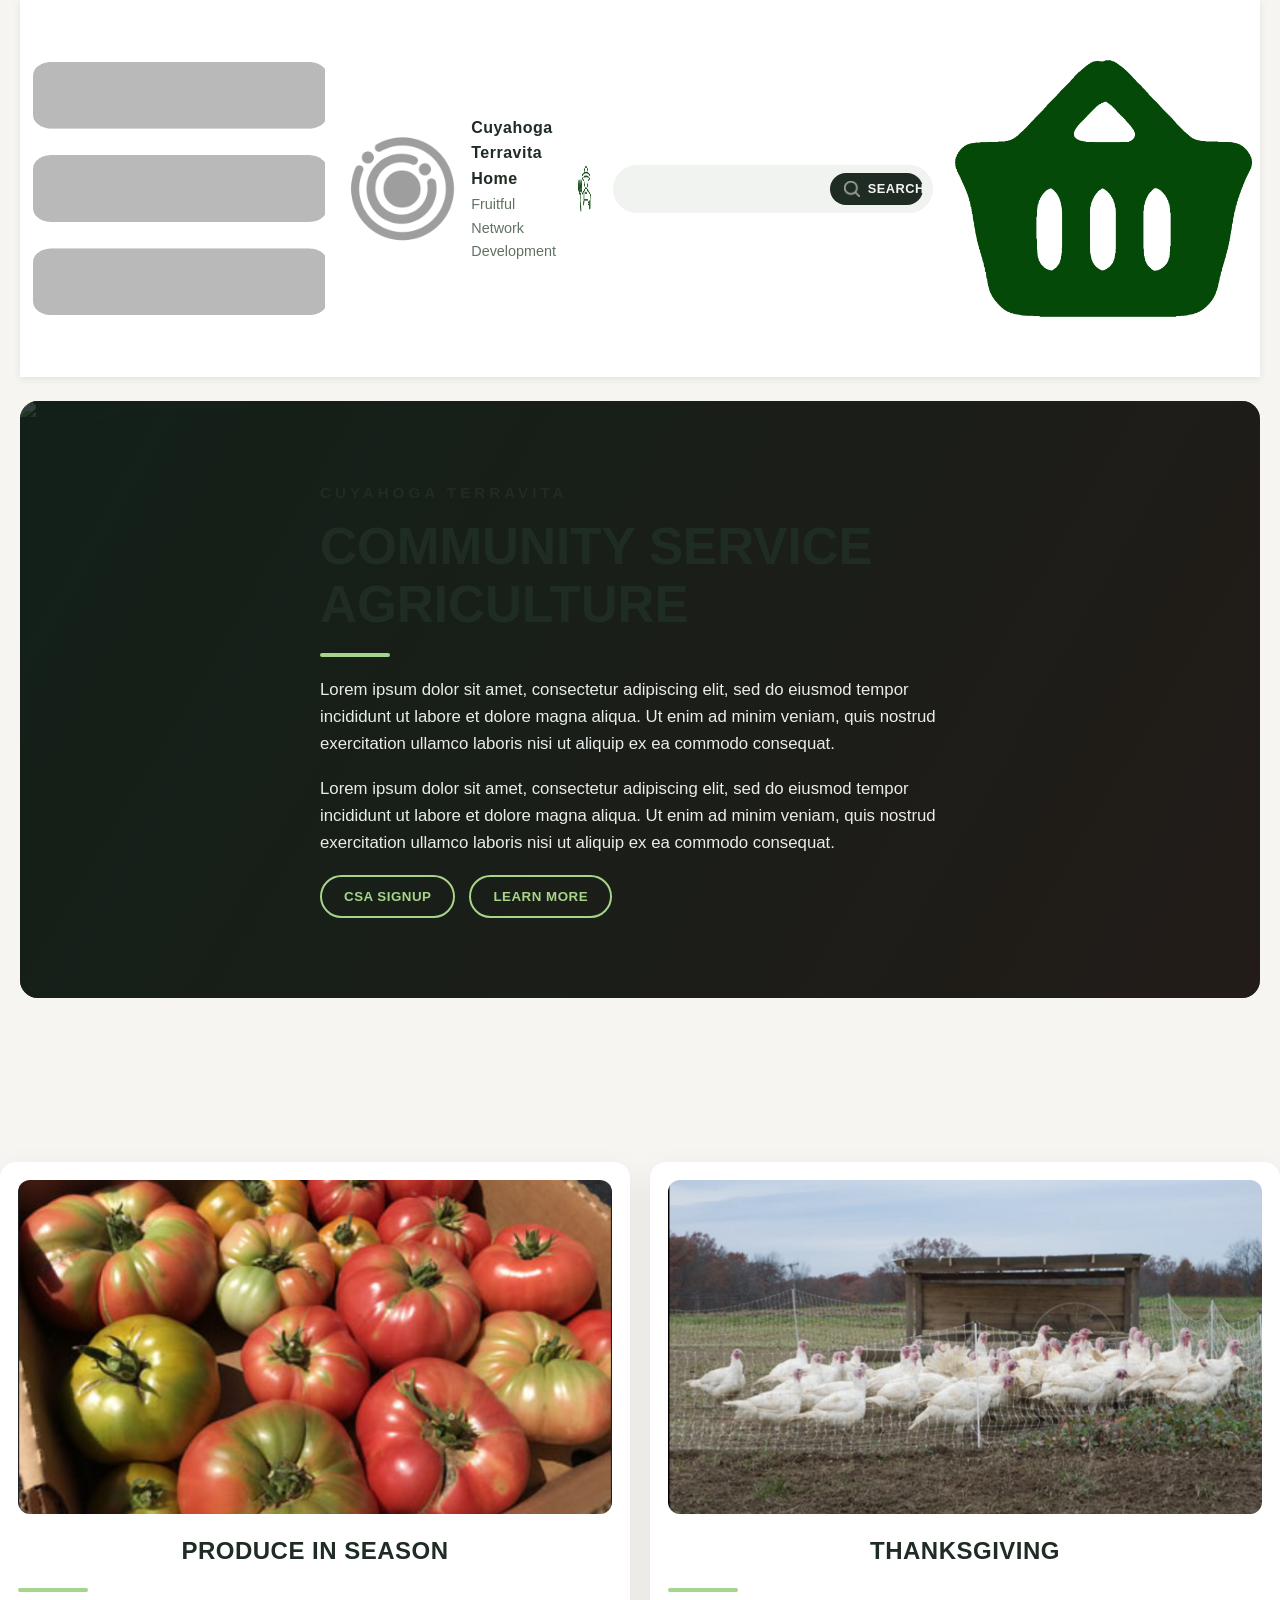
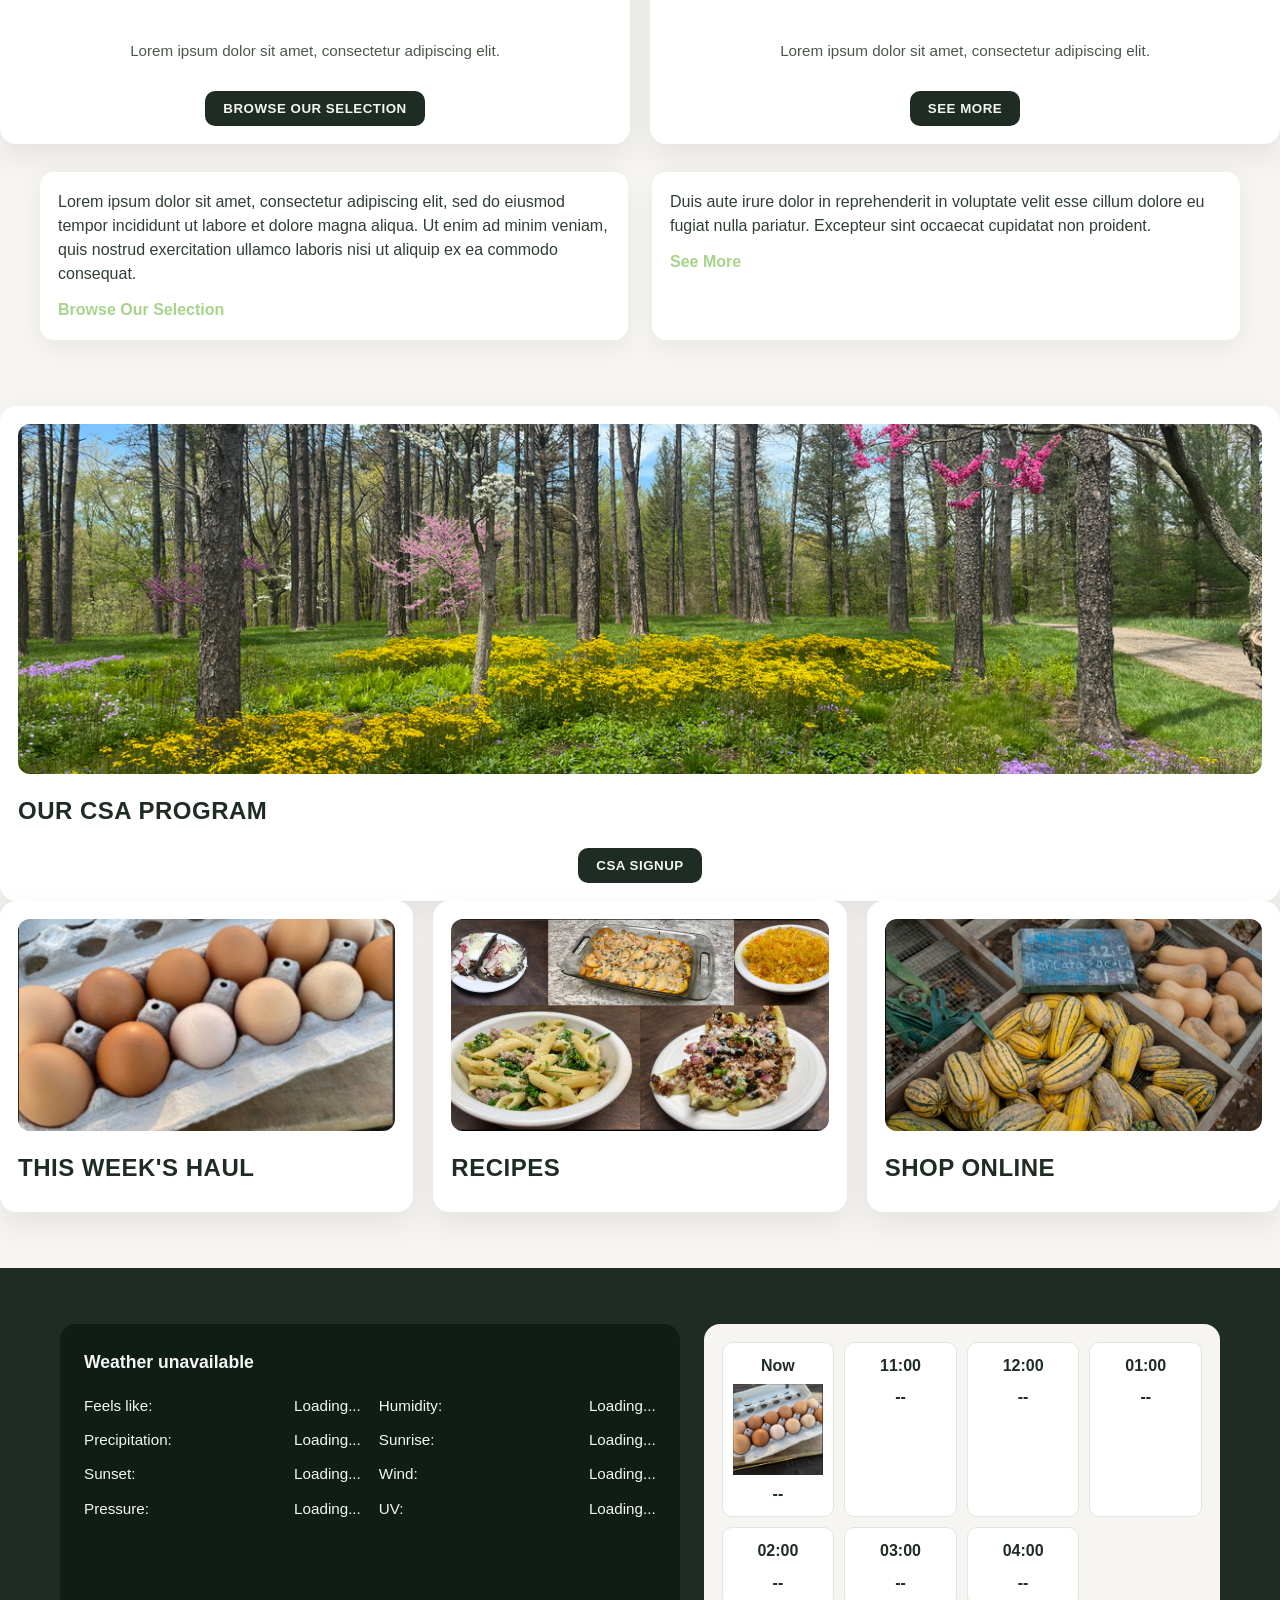
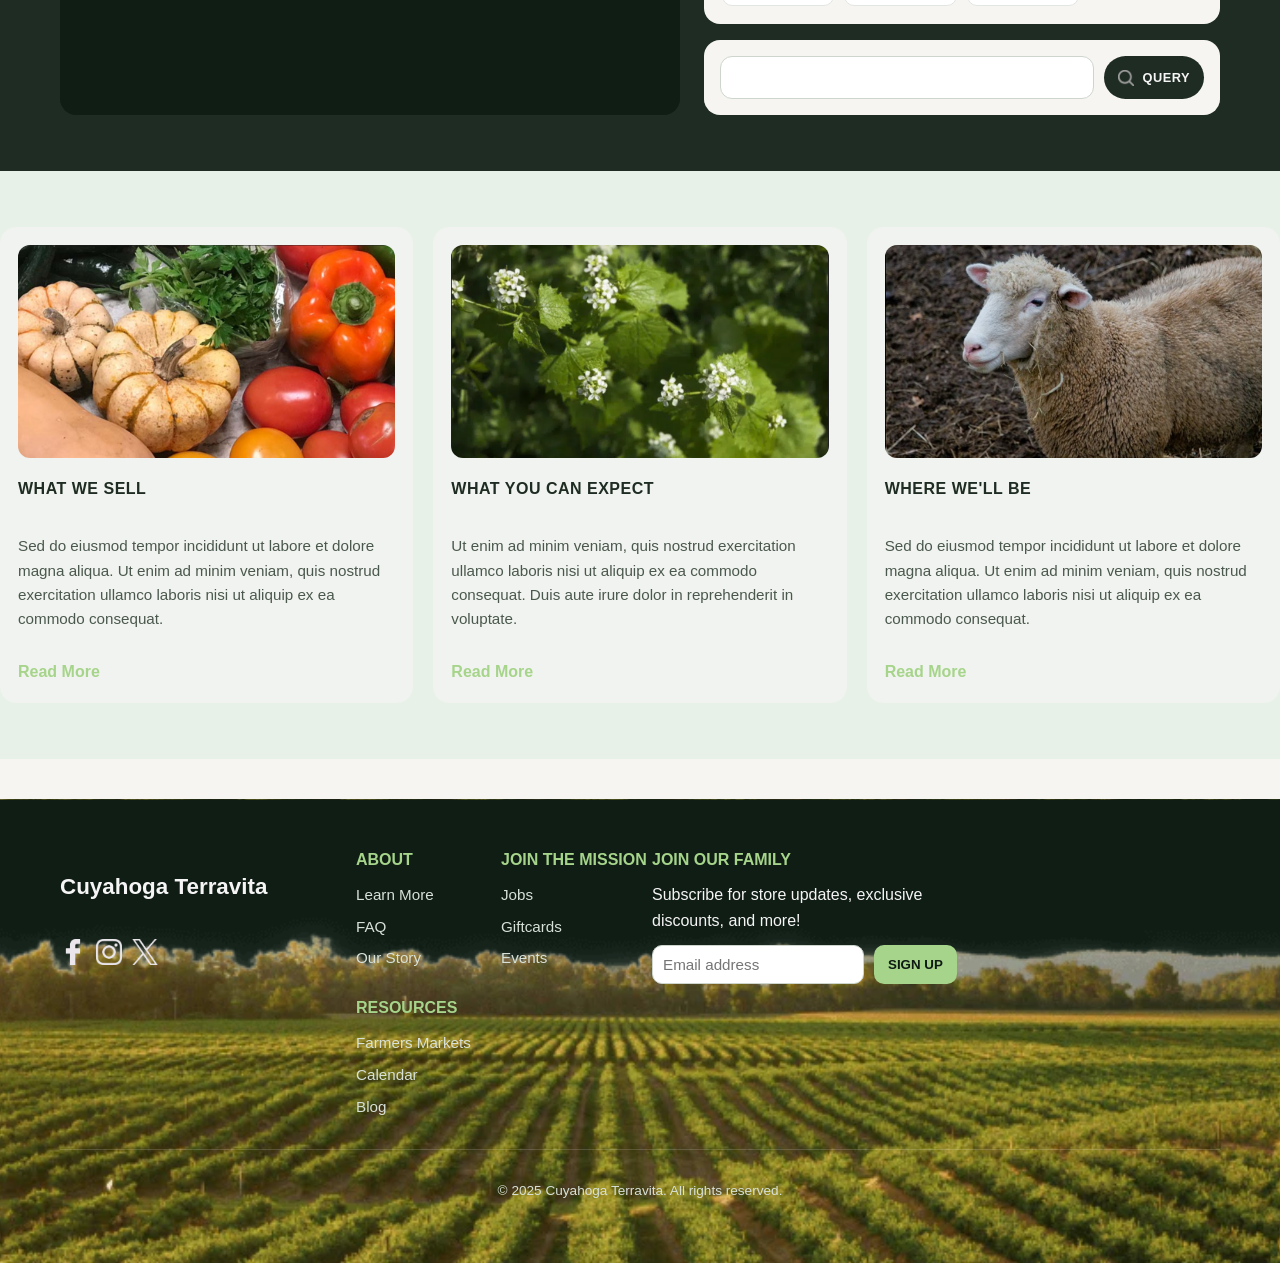
==== commit b32432a6: "Fix image asset paths for frontend" ====
--- a/frontend/index.html
+++ b/frontend/index.html
@@ -17,10 +17,10 @@
       <header class="page-header section-block">
         <div class="header-main-row">
           <button class="header-icon" type="button">
-            <img src="/assets/icon-menu.png" alt="Menu">
+            <img src="assets/icons/icon-menu.png" alt="Menu">
           </button>
 
-          <img src="/assets/mycite-logo.png" class="header-logo" alt="Logo">
+          <img src="assets/icons/mycite-logo.png" class="header-logo" alt="Logo">
 
           <div class="header-title-group">
             <span class="header-title">Cuyahoga Terravita Home</span>
@@ -28,19 +28,19 @@
           </div>
           
           <button class="header-logo" type="button">
-            <img src="/assets/web-logo.png" alt="Home">
+            <img src="assets/imgs/web-logo.png" alt="Home">
           </button>
 
           <form class="header-search" onsubmit="return false;">
             <input type="text" class="search-input">
             <button type="submit" class="search-button">
-              <img src="/assets/icon-search.png" alt="Search">
+              <img src="assets/icons/icon-search.png" alt="Search">
               <span class="search-button-text">Search</span>
             </button>
           </form>
           
           <button class="basket-icon" type="button">
-            <img src="/assets/icon-basket.png" alt="Cart">
+            <img src="assets/icons/icon-basket.png" alt="Cart">
           </button>
         </div>
       </header>
@@ -50,7 +50,7 @@
       <section class="section-block main">
         <section class="hero">
           <div class="hero-splash" type="background-image">
-            <img src="/assets/web-splash-page-img.png">
+            <img src="assets/imgs/web-splash-page-img.png" alt="CSA splash">
           </div>
           
           <div class="hero-overlay"></div>
@@ -81,7 +81,7 @@
         
         <section class="hero-footer-section">
           <div class="float-img" type="captioned_image">
-            <img src="/assets/web-produce-in-season.png">
+            <img src="assets/imgs/web-produce-in-season.png" alt="Produce in season">
             <h2>Produce in Season</h2>
             <div class="header-line-divide"></div>
             <p>Lorem ipsum dolor sit amet, consectetur adipiscing elit.</p>
@@ -89,7 +89,7 @@
           </div>
           
           <div class="float-img" type="captioned_image">
-            <img src="/assets/web-thanksgiving.png">
+            <img src="assets/imgs/web-thanksgiving.png" alt="Thanksgiving produce">
             <h2>Thanksgiving</h2>
             <div class="header-line-divide"></div>
             <p>Lorem ipsum dolor sit amet, consectetur adipiscing elit.</p>
@@ -123,7 +123,7 @@
       <section class="section-block set-in">
         <div class="long-set-in-float">
           <div class="float-img">
-            <img src="/assets/web-our-csa-program.png">
+            <img src="assets/imgs/web-our-csa-program.png" alt="Our CSA program">
             <h2>OUR CSA PROGRAM</h2>
             <button class="float-button" type="secondary">CSA SIGNUP</button>
           </div>
@@ -131,17 +131,17 @@
       
         <div class="short-set-in-float">
           <div class="float-img detail-link" href="#">
-            <img src="/assets/web-this-weeks-haul.png">
+            <img src="assets/imgs/web-this-weeks-haul.png" alt="This week's haul">
             <h2>THIS WEEK'S HAUL</h2>
           </div>
-          
+
           <div class="float-img detail-link" href="#">
-            <img src="/assets/web-recipes.png">
+            <img src="assets/imgs/web-recipes.png" alt="Recipes">
             <h2>RECIPES</h2>
           </div>
-          
+
           <div class="float-img detail-link" href="#">
-            <img src="/assets/web-shop-online.png">
+            <img src="assets/imgs/web-shop-online.png" alt="Shop online">
             <h2>SHOP ONLINE</h2>
           </div>
         </div>
@@ -179,7 +179,7 @@
           <!-- Right side top: hourly weather -->
           <div class="weather-left-top">
             <div class="weather-hourly">
-              <div class="hour"><span>Now</span><span class="icon"><img src="/assets/web-this-weeks-haul.png" alt="Weather icon"></span><span class="hourly-temp">--</span></div>
+              <div class="hour"><span>Now</span><span class="icon"><img src="assets/imgs/web-this-weeks-haul.png" alt="Weather icon"></span><span class="hourly-temp">--</span></div>
               <div class="hour"><span>11:00</span><span class="icon"></span><span class="hourly-temp">--</span></div>
               <div class="hour"><span>12:00</span><span class="icon"></span><span class="hourly-temp">--</span></div>
               <div class="hour"><span>01:00</span><span class="icon"></span><span class="hourly-temp">--</span></div>
@@ -194,7 +194,7 @@
               <form class="weather-query" onsubmit="return false;">
                 <input type="text" class="query-input">
                 <button type="submit" class="search-button">
-                  <img src="/assets/icon-search.png" alt="Query">
+                  <img src="assets/icons/icon-search.png" alt="Query">
                   <span class="query-button-text">Query</span>
                 </button>
               </form>
@@ -207,7 +207,7 @@
       <section class="section-block green-set-in">
         <div class="short-set-in-float grayed">
           <div class="float-img">
-            <img src="/assets/web-what-we-sell.png">
+            <img src="assets/imgs/web-what-we-sell.png">
             <h4>What We Sell</h4>
             <p>
               Sed do eiusmod tempor incididunt ut labore et dolore magna aliqua.
@@ -218,7 +218,7 @@
           </div>
           
           <div class="float-img">
-            <img src="/assets/web-what-you-can-expect.png">
+            <img src="assets/imgs/web-what-you-can-expect.png">
             <h4>What You Can Expect</h4>
             <p>
               Ut enim ad minim veniam, quis nostrud exercitation ullamco laboris nisi
@@ -229,7 +229,7 @@
           </div>
           
           <div class="float-img">
-            <img src="/assets/web-where-well-be.png">
+            <img src="assets/imgs/web-where-well-be.png">
             <h4>Where We'll Be</h4>
             <p>
               Sed do eiusmod tempor incididunt ut labore et dolore magna aliqua. Ut
@@ -258,14 +258,14 @@
 and a sign‑up form, and a bottom bar with copyright information. The 
 background image provides a subtle texture and links reuse the palette 
 established above-->
-<footer class="site-footer" type="background-image" src="/assets/web-footer-img.png">
+<footer class="site-footer" type="background-image" src="assets/imgs/web-footer-img.png">
   <div class="footer-top container">
     <div class="footer-brand">
       <p class="footer-logo">Cuyahoga Terravita</p>
       <div class="footer-social">
-        <img src="/assets/icon-facebook.png" alt="facebook">
-        <img src="/assets/icon-instagram.png" alt="instagram">
-        <img src="/assets/icon-twitter.png" alt="twitter">
+        <img src="assets/icons/icon-facebook.png" alt="facebook">
+        <img src="assets/icons/icon-instagram.png" alt="instagram">
+        <img src="assets/icons/icon-logo-twitter.png" alt="twitter">
       </div>
     </div>
     <div class="footer-links">
--- a/frontend/styles.css
+++ b/frontend/styles.css
@@ -569,7 +569,7 @@
 .site-footer {
   background: #0f1d15;
   color: #f5f5f5;
-  background-image: url('/assets/web-footer-img.png');
+  background-image: url('assets/imgs/web-footer-img.png');
   background-size: cover;
   background-position: center;
   margin-top: 40px;
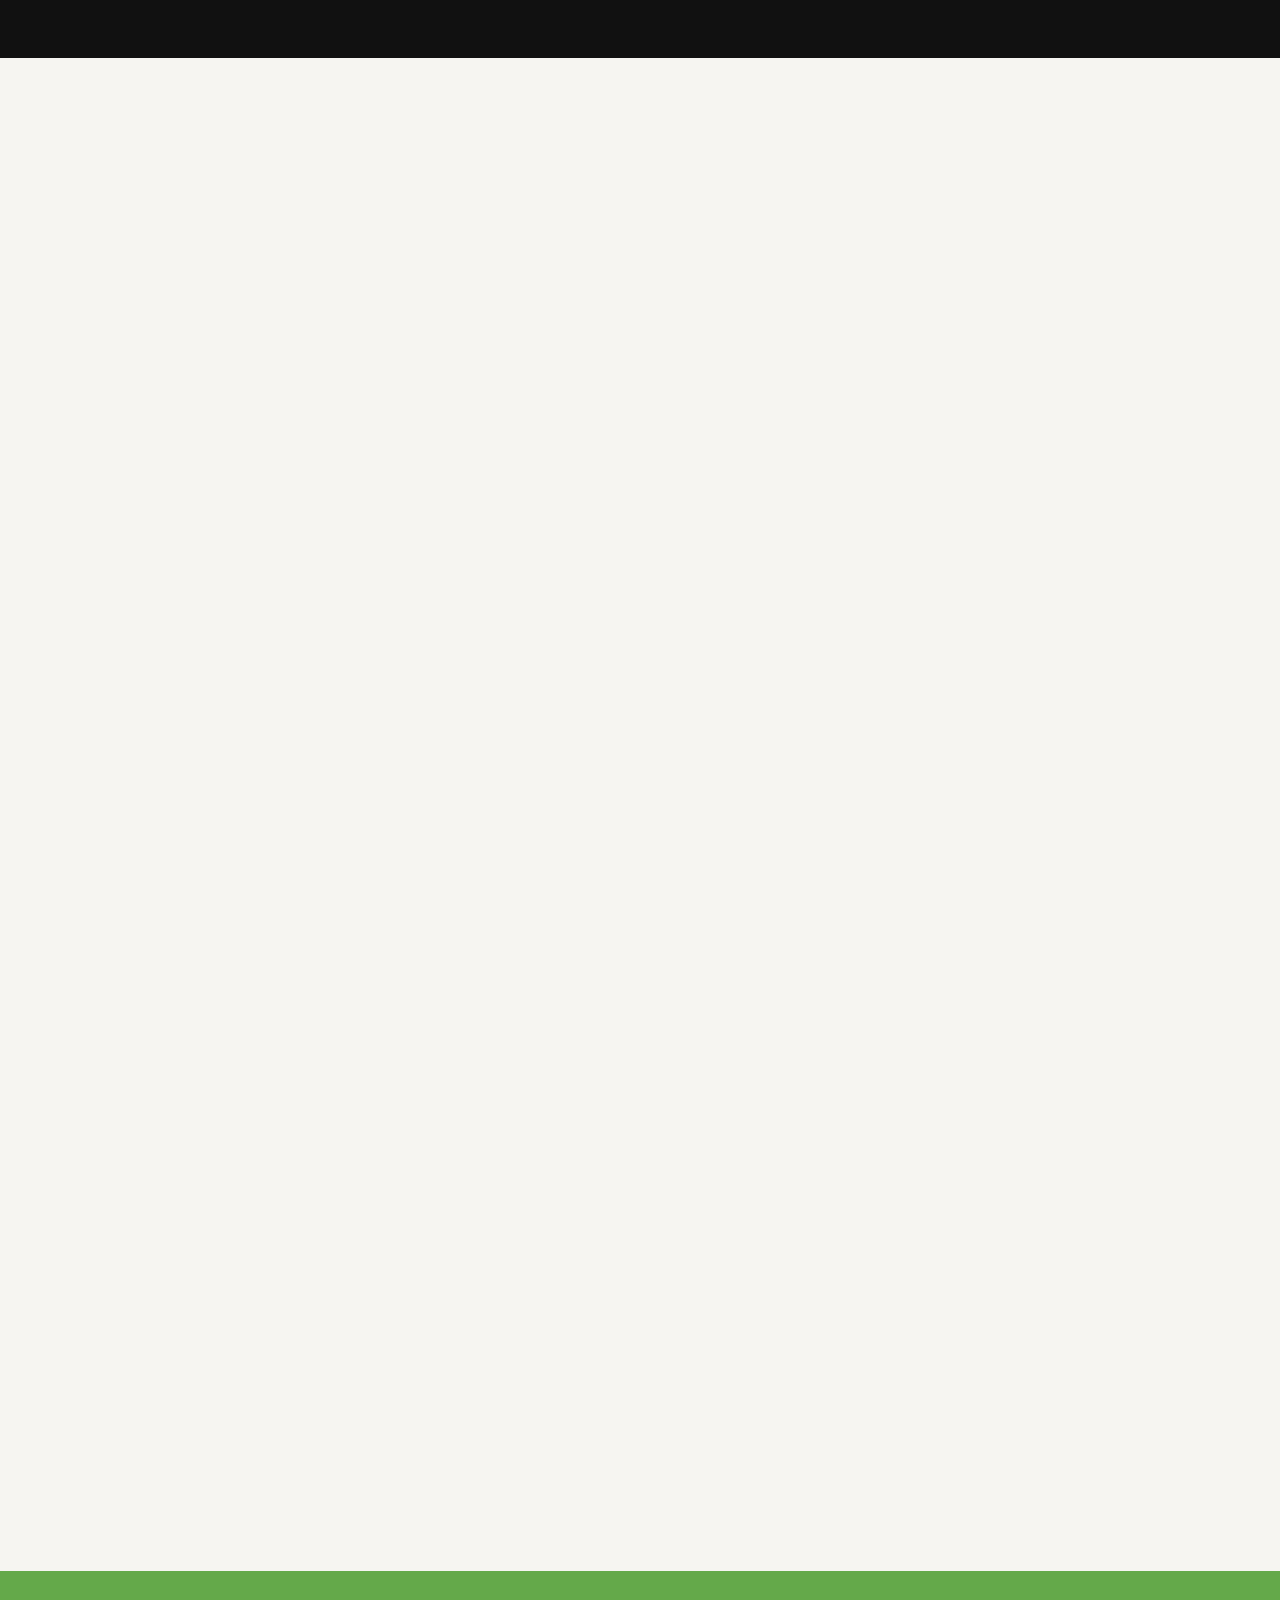
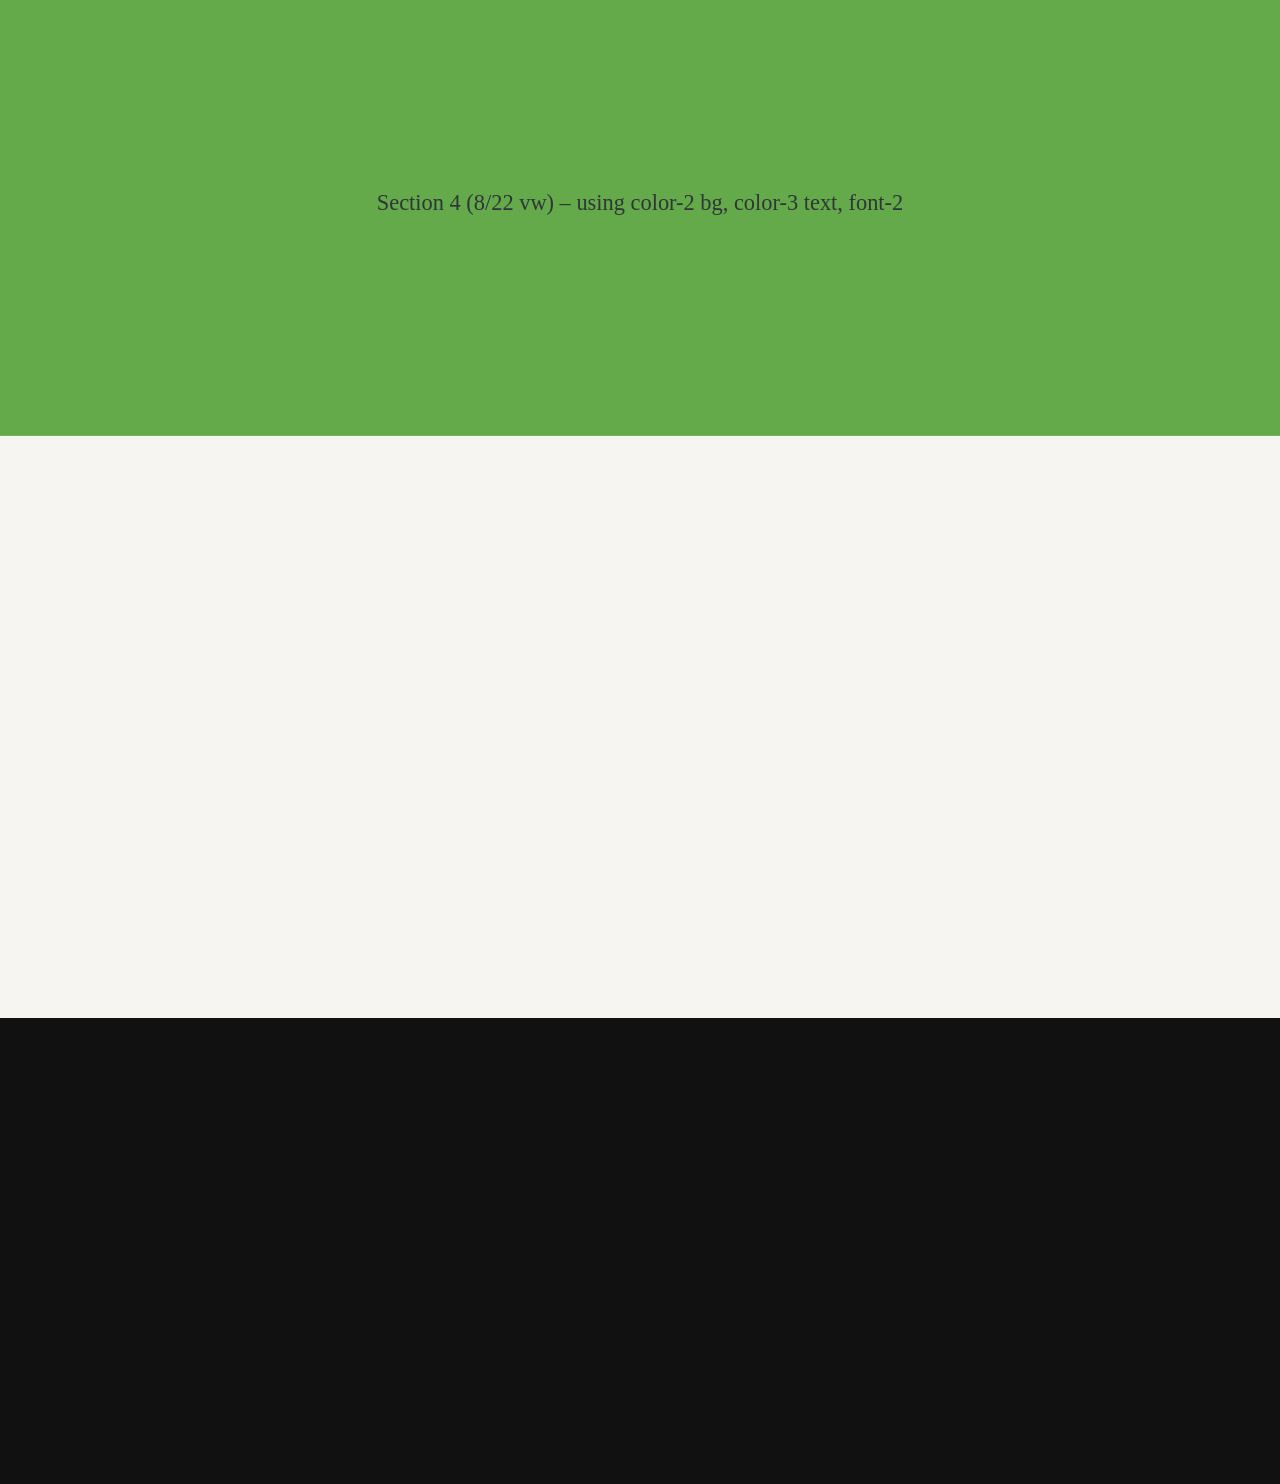
==== commit 820fd58b: "Update index.html" ====
--- a/frontend/index.html
+++ b/frontend/index.html
@@ -7,322 +7,191 @@
   <title>Cuyahoga Terravita</title>
   <!-- Link to our compiled stylesheet -->
   <link rel="stylesheet" href="styles.css">
+  <style>
+    :root {
+      /* 1 unit = 1/22 of the viewport width */
+      --unit: calc(100vw / 22);
+
+      /* COLOR LIBRARY */
+      /* tropical_green_camouflage: #2b402f */
+      --color-1: #2b402f;
+
+      /* heavenly_green: #64a94a */
+      --color-2: #64a94a;
+
+      /* gunmetal_gray: #303539 */
+      --color-3: #303539;
+
+      /* Optional semantic aliases (not required, but handy) */
+      --color-tropical-green-camouflage: var(--color-1);
+      --color-heavenly-green: var(--color-2);
+      --color-gunmetal-gray: var(--color-3);
+
+      /* FONT LIBRARY */
+      /* times_new_roman or the equivalent that dosn't require an external link*/
+      --font-1: "Times New Roman", Times, serif;
+
+      /* cinzel_decorative or the equivalent that dosn't require an external link */
+      --font-2: "Cinzel Decorative", "Cinzel", serif;
+    }
+
+    * {
+      box-sizing: border-box;
+      margin: 0;
+      padding: 0;
+    }
+
+    body {
+      margin: 0;
+      font-family: var(--font-1); /* default page font */
+      display: flex;
+      flex-direction: column;
+      min-height: 100vh;
+      background: #111;
+    }
+
+    .slot {
+      width: 100vw;
+      overflow: hidden;
+      display: block;
+
+      /* Defaults for injected components to read */
+      --section-padding: 1rem;
+      --section-bg: #222;
+      --section-accent: #eee;
+      --section-font: var(--font-1);
+    }
+
+    /* Heights + per-slot color/font mapping using the library */
+    #slot-header-top {
+      height: calc(var(--unit) * 1);
+      --section-bg: var(--color-3);
+      --section-accent: var(--color-2);
+      --section-font: var(--font-2);
+    }
+
+    #slot-section-1 {
+      height: calc(var(--unit) * 10);
+      --section-bg: var(--color-1);
+      --section-accent: var(--color-2);
+      --section-font: var(--font-1);
+    }
+
+    #slot-section-2 {
+      height: calc(var(--unit) * 8);
+      --section-bg: var(--color-3);
+      --section-accent: var(--color-2);
+      --section-font: var(--font-2);
+    }
+
+    #slot-section-3 {
+      height: calc(var(--unit) * 8);
+      --section-bg: var(--color-1);
+      --section-accent: var(--color-3);
+      --section-font: var(--font-1);
+    }
+
+    #slot-section-4 {
+      height: calc(var(--unit) * 8);
+      --section-bg: var(--color-2);
+      --section-accent: var(--color-3);
+      --section-font: var(--font-2);
+    }
+
+    #slot-section-5 {
+      height: calc(var(--unit) * 10);
+      --section-bg: var(--color-1);
+      --section-accent: var(--color-2);
+      --section-font: var(--font-1);
+    }
+
+    #slot-header-bottom {
+      height: calc(var(--unit) * 8);
+      --section-bg: var(--color-3);
+      --section-accent: var(--color-2);
+      --section-font: var(--font-2);
+    }
+
+    /* Visualization-only placeholder (your injected components replace this) */
+    .slot-placeholder {
+      width: 100%;
+      height: 100%;
+      padding: var(--section-padding);
+      background: var(--section-bg);
+      color: var(--section-accent);
+      font-family: var(--section-font);
+      display: flex;
+      justify-content: center;
+      align-items: center;
+      text-align: center;
+      font-size: clamp(0.9rem, 2vw, 1.4rem);
+      border-bottom: 1px solid rgba(255, 255, 255, 0.1);
+    }
+  </style>
 </head>
+
 <body>
+  <!-- Header: 1/22 of viewport width -->
+  <div id="slot-header-top" class="slot" data-component="top-header">
+    <div id="slot-header-top" class="slot" data-component="top-header"></div>
+  </div>
+  
   <main class="content-area">
-    <div class="content-inner">
-      
-      
-      <!-- HEADER (top-adjacent) -->
-      <header class="page-header section-block">
-        <div class="header-main-row">
-          <button class="header-icon" type="button">
-            <img src="assets/icons/icon-menu.png" alt="Menu">
-          </button>
-
-          <img src="assets/icons/mycite-logo.png" class="header-logo" alt="Logo">
-
-          <div class="header-title-group">
-            <span class="header-title">Cuyahoga Terravita Home</span>
-            <span class="header-subtitle">Fruitful Network Development</span>
-          </div>
-          
-          <button class="header-logo" type="button">
-            <img src="assets/imgs/web-logo.png" alt="Home">
-          </button>
-
-          <form class="header-search" onsubmit="return false;">
-            <input type="text" class="search-input">
-            <button type="submit" class="search-button">
-              <img src="assets/icons/icon-search.png" alt="Search">
-              <span class="search-button-text">Search</span>
-            </button>
-          </form>
-          
-          <button class="basket-icon" type="button">
-            <img src="assets/icons/icon-basket.png" alt="Cart">
-          </button>
-        </div>
-      </header>
-      
-      
-      <!-- MAIN CONTENT AREA: hero section and main section column -->
-      <section class="section-block main">
-        <section class="hero">
-          <div class="hero-splash" type="background-image">
-            <img src="assets/imgs/web-splash-page-img.png" alt="CSA splash">
-          </div>
-          
-          <div class="hero-overlay"></div>
-          
-            <div class="hero-content container">
-              <span class="hero-tagline">CUYAHOGA TERRAVITA</span>
-              <h1 class="hero-heading">Community Service<br>Agriculture</h1>
-              <div class="header-line-divide"></div>
-              <p class="hero-subheading">
-              Lorem ipsum dolor sit amet, consectetur adipiscing elit, sed do eiusmod
-              tempor incididunt ut labore et dolore magna aliqua. Ut enim ad minim
-              veniam, quis nostrud exercitation ullamco laboris nisi ut aliquip ex ea
-              commodo consequat.
-              </p>
-              <p class="hero-subheading">
-              Lorem ipsum dolor sit amet, consectetur adipiscing elit, sed do eiusmod
-              tempor incididunt ut labore et dolore magna aliqua. Ut enim ad minim
-              veniam, quis nostrud exercitation ullamco laboris nisi ut aliquip ex ea
-              commodo consequat.
-              </p>
-              <div class="hero-actions">
-                <button class="hero-button" type="secondary">CSA SIGNUP</button>
-                <button class="hero-button" type="secondary">Learn More</button>
-              </div>
-            </div>
-          </div>
-        </section>
-        
-        <section class="hero-footer-section">
-          <div class="float-img" type="captioned_image">
-            <img src="assets/imgs/web-produce-in-season.png" alt="Produce in season">
-            <h2>Produce in Season</h2>
-            <div class="header-line-divide"></div>
-            <p>Lorem ipsum dolor sit amet, consectetur adipiscing elit.</p>
-            <button class="hero-footer-button">Browse Our Selection</button>
-          </div>
-          
-          <div class="float-img" type="captioned_image">
-            <img src="assets/imgs/web-thanksgiving.png" alt="Thanksgiving produce">
-            <h2>Thanksgiving</h2>
-            <div class="header-line-divide"></div>
-            <p>Lorem ipsum dolor sit amet, consectetur adipiscing elit.</p>
-            <button class="hero-footer-button">See More</button>
-          </div>
-        </section>
-        
-        <!-- Feature descriptions with links -->
-        <section class="feature-details container">
-          <div class="detail-block">
-            <p>
-              Lorem ipsum dolor sit amet, consectetur adipiscing elit, sed do eiusmod
-              tempor incididunt ut labore et dolore magna aliqua. Ut enim ad minim
-              veniam, quis nostrud exercitation ullamco laboris nisi ut aliquip ex ea
-              commodo consequat.
-            </p>
-            <a href="#" class="detail-link">Browse Our Selection</a>
-          </div>
-          <div class="detail-block">
-            <p>
-              Duis aute irure dolor in reprehenderit in voluptate velit esse cillum
-              dolore eu fugiat nulla pariatur. Excepteur sint occaecat cupidatat non
-              proident.
-            </p>
-            <a href="#" class="detail-link">See More</a>
-          </div>
-        </section>
-      </section>
-      
-      <!-- Featured current Happenings with links -->
-      <section class="section-block set-in">
-        <div class="long-set-in-float">
-          <div class="float-img">
-            <img src="assets/imgs/web-our-csa-program.png" alt="Our CSA program">
-            <h2>OUR CSA PROGRAM</h2>
-            <button class="float-button" type="secondary">CSA SIGNUP</button>
-          </div>
-        </div>
-      
-        <div class="short-set-in-float">
-          <div class="float-img detail-link" href="#">
-            <img src="assets/imgs/web-this-weeks-haul.png" alt="This week's haul">
-            <h2>THIS WEEK'S HAUL</h2>
-          </div>
-
-          <div class="float-img detail-link" href="#">
-            <img src="assets/imgs/web-recipes.png" alt="Recipes">
-            <h2>RECIPES</h2>
-          </div>
-
-          <div class="float-img detail-link" href="#">
-            <img src="assets/imgs/web-shop-online.png" alt="Shop online">
-            <h2>SHOP ONLINE</h2>
-          </div>
-        </div>
-      </section>
-      
-      <!-- WEATHER WIDGET
-      This section illustrates a weather component with current conditions on 
-      the left and placeholder tiles on the right for future expansion.  Each 
-      value could be dynamically replaced by a real weather API, but for now 
-      static values are displayed.  The layout is designed to match the 
-      reference with a large temperature reading and supporting details.
-      -->
-      <section class="section-block charcoal-set-in">
-        <div class="weather-container container">
-          <!-- Left side: current conditions -->
-          <div class="weather-left">
-            <div class="weather-header">
-              <div class="weather-location" id="weather-location">Peninsula, Ohio</div>
-            </div>
-          <div class="weather-date" id="weather-date"><span id="current-date" class="meta-date"></span></div>
-          <div class="weather-temp" id="weather-temp"><span id="current-temp" class="meta-temp"></span></div>
-          <ul class="weather-meta">
-            <li><span>Feels like:</span><ul id="weather-feels" class="feels"><li>Loading...</li></ul></li>
-            <li><span>Humidity:</span><ul id="weather-humidity" class="humidity"><li>Loading...</li></ul></li>
-            <li><span>Precipitation:</span><ul id="weather-precipitation" class="precipitation"><li>Loading...</li></ul></li>
-            <li><span>Sunrise:</span><ul id="weather-sunrise" class="sunrise"><li>Loading...</li></ul></li>
-            <li><span>Sunset:</span><ul id="weather-sunset" class="sunset"><li>Loading...</li></ul></li>
-            <li><span>Wind:</span><ul id="weather-wind" class="wind"><li>Loading...</li></ul></li>
-            <li><span>Pressure:</span><ul id="weather-pressure" class="pressure"><li>Loading...</li></ul></li>
-            <li><span>UV:</span><ul id="weather-uv" class="uv"><li>Loading...</li></ul></li>
-          </ul>
-        </div>
-
-        <div class="weather-right">
-          <!-- Right side top: hourly weather -->
-          <div class="weather-left-top">
-            <div class="weather-hourly">
-              <div class="hour"><span>Now</span><span class="icon"><img src="assets/imgs/web-this-weeks-haul.png" alt="Weather icon"></span><span class="hourly-temp">--</span></div>
-              <div class="hour"><span>11:00</span><span class="icon"></span><span class="hourly-temp">--</span></div>
-              <div class="hour"><span>12:00</span><span class="icon"></span><span class="hourly-temp">--</span></div>
-              <div class="hour"><span>01:00</span><span class="icon"></span><span class="hourly-temp">--</span></div>
-              <div class="hour"><span>02:00</span><span class="icon"></span><span class="hourly-temp">--</span></div>
-              <div class="hour"><span>03:00</span><span class="icon"></span><span class="hourly-temp">--</span></div>
-              <div class="hour"><span>04:00</span><span class="icon"></span><span class="hourly-temp">--</span></div>
-              </div>
-            </div>
-
-            <!-- Right side bottom: query API content -->
-            <div class="weather-left-bottom">
-              <form class="weather-query" onsubmit="return false;">
-                <input type="text" class="query-input">
-                <button type="submit" class="search-button">
-                  <img src="assets/icons/icon-search.png" alt="Query">
-                  <span class="query-button-text">Query</span>
-                </button>
-              </form>
-            </div>
-          </div>
-        </div>
-      </section>
-
-      <!-- INFORMATION BLOCKS - describe the farm’s offerings and expectations-->
-      <section class="section-block green-set-in">
-        <div class="short-set-in-float grayed">
-          <div class="float-img">
-            <img src="assets/imgs/web-what-we-sell.png">
-            <h4>What We Sell</h4>
-            <p>
-              Sed do eiusmod tempor incididunt ut labore et dolore magna aliqua.
-              Ut enim ad minim veniam, quis nostrud exercitation ullamco laboris
-              nisi ut aliquip ex ea commodo consequat.
-            </p>
-            <a href="#" class="detail-link">Read More</a>
-          </div>
-          
-          <div class="float-img">
-            <img src="assets/imgs/web-what-you-can-expect.png">
-            <h4>What You Can Expect</h4>
-            <p>
-              Ut enim ad minim veniam, quis nostrud exercitation ullamco laboris nisi
-              ut aliquip ex ea commodo consequat. Duis aute irure dolor in
-              reprehenderit in voluptate.
-            </p>
-            <a href="#" class="detail-link">Read More</a>
-          </div>
-          
-          <div class="float-img">
-            <img src="assets/imgs/web-where-well-be.png">
-            <h4>Where We'll Be</h4>
-            <p>
-              Sed do eiusmod tempor incididunt ut labore et dolore magna aliqua. Ut
-              enim ad minim veniam, quis nostrud exercitation ullamco laboris nisi
-              ut aliquip ex ea commodo consequat.
-            </p>
-            <a href="#" class="detail-link">Read More</a>
-          </div>
-        </div>
-      </section>
-
+    <!-- Section: 10/22 of viewport width -->
+    <div id="slot-section-1" class="slot" data-component="section-1"></div>
+  
+    <!-- Section: 8/22 of viewport width -->
+    <div id="slot-section-2" class="slot" data-component="section-2"></div>
+  
+    <!-- Section: 8/22 of viewport width -->
+    <div id="slot-section-3" class="slot" data-component="section-3"></div>
+  
+    <!-- Section: 8/22 of viewport width -->
+    <div id="slot-section-4" class="slot" data-component="section-4">
+      <div class="slot-placeholder">
+        Section 4 (8/22 vw) – using color-2 bg, color-3 text, font-2
+      </div>
     </div>
+  
+    <!-- Section: 10/22 of viewport width -->
+    <div id="slot-section-5" class="slot" data-component="section-5"></div>
   </main>
   
+  <!-- Bottom header: 8/22 of viewport width -->
+  <div id="slot-header-bottom" class="slot" data-component="bottom-header"></div>
+</body>
   <!--SCRIPTS: A single script handles button events and populates the 
   weather values.  In a production environment these values would be 
   replaced by calls to a real weather service.  For accessibility, the 
   script executes after the document is loaded.
   -->
-  <script src="script.js"></script>
+  <script>
+    async function loadComponentIntoSlot(slot) {
+      const name = slot.dataset.component;
+      if (!name) return;
   
-</body>
-
-<!--FOOTER: The footer consolidates navigation links and subscription form.
-It is split into a top area with the site brand, three columns of links 
-and a sign‑up form, and a bottom bar with copyright information. The 
-background image provides a subtle texture and links reuse the palette 
-established above-->
-<footer class="site-footer" type="background-image" src="assets/imgs/web-footer-img.png">
-  <div class="footer-top container">
-    <div class="footer-brand">
-      <p class="footer-logo">Cuyahoga Terravita</p>
-      <div class="footer-social">
-        <img src="assets/icons/icon-facebook.png" alt="facebook">
-        <img src="assets/icons/icon-instagram.png" alt="instagram">
-        <img src="assets/icons/icon-logo-twitter.png" alt="twitter">
-      </div>
-    </div>
-    <div class="footer-links">
-      <div class="footer-column">
-        <h4>About</h4>
-        <ul>
-          <li>
-            <a href="#">Learn More</a>
-          </li>
-          <li>
-            <a href="#">FAQ</a>
-          </li>
-          <li>
-            <a href="#">Our Story</a>
-          </li>
-        </ul>
-      </div>
-      <div class="footer-column">
-        <h4>Join the Mission</h4>
-        <ul>
-          <li>
-            <a href="#">Jobs</a>
-          </li>
-          <li>
-            <a href="#">Giftcards</a>
-          </li>
-          <li>
-            <a href="#">Events</a>
-          </li>
-        </ul>
-      </div>
-      <div class="footer-column">
-        <h4>Resources</h4>
-        <ul>
-          <li>
-            <a href="#">Farmers Markets</a>
-          </li>
-          <li>
-            <a href="#">Calendar</a>
-          </li>
-          <li>
-            <a href="#">Blog</a>
-          </li>
-        </ul>
-      </div>
-    </div>
-    <div class="footer-newsletter">
-      <h4>Join Our Family</h4>
-      <p>Subscribe for store updates, exclusive discounts, and more!</p>
-      <form id="newsletter-form">
-        <input type="email" placeholder="Email address" aria-label="Your email address">
-        <button type="submit">Sign Up</button>
-      </form>
-    </div>
-    <div class="footer-bottom container">
-      <p>© 2025 Cuyahoga Terravita. All rights reserved.</p>
-    </div>
-  </div>
-</footer>
+      const url = `components/${name}.html`; // will load components/top-header.html
+      const res = await fetch(url);
+      if (!res.ok) {
+        console.error("Failed to load component:", name);
+        return;
+      }
+  
+      const html = await res.text();
+      slot.innerHTML = html;
+  
+      // Execute inline scripts inside the injected fragment
+      const scripts = slot.querySelectorAll('script');
+      scripts.forEach(oldScript => {
+        const newScript = document.createElement('script');
+        newScript.textContent = oldScript.textContent;
+        oldScript.replaceWith(newScript);
+      });
+    }
+  
+    document.addEventListener('DOMContentLoaded', () => {
+      document.querySelectorAll('.slot[data-component]').forEach(loadComponentIntoSlot);
+    });
+  </script>
+  
 </html>
--- a/frontend/styles.css
+++ b/frontend/styles.css
@@ -102,20 +102,20 @@
 
 /* Make the header much shorter than content sections */
 .page-header.section-block {
-  padding-top: 16px;
-  padding-bottom: 16px;
+  padding-top: 10px;
+  padding-bottom: 10px;
 }
 
 .header-main-row {
   display: flex;
   align-items: center;
   gap: 14px;
-  padding: 16px 0;
+  padding: 8px 0;
 }
 
 /* Special case: the big circular brand mark image in the header row */
 .header-main-row > img.header-logo {
-  height: 110px;   /* adjust to taste */
+  height: 32px;   /* adjusted to reduce header height */
   width: auto;
   padding: 0;
   border-radius: 16px;
@@ -137,6 +137,11 @@
   transition: background 0.2s ease;
 }
 
+.header-icon img,
+.basket-icon img {
+  height: 26px;
+}
+
 .header-icon:hover,
 .basket-icon:hover,
 .header-logo:hover {
@@ -146,7 +151,6 @@
 /* Logo inside the small right-hand button */
 .header-logo img {
   height: 46px;
-  width: auto;
 }
 
 .header-title-group {
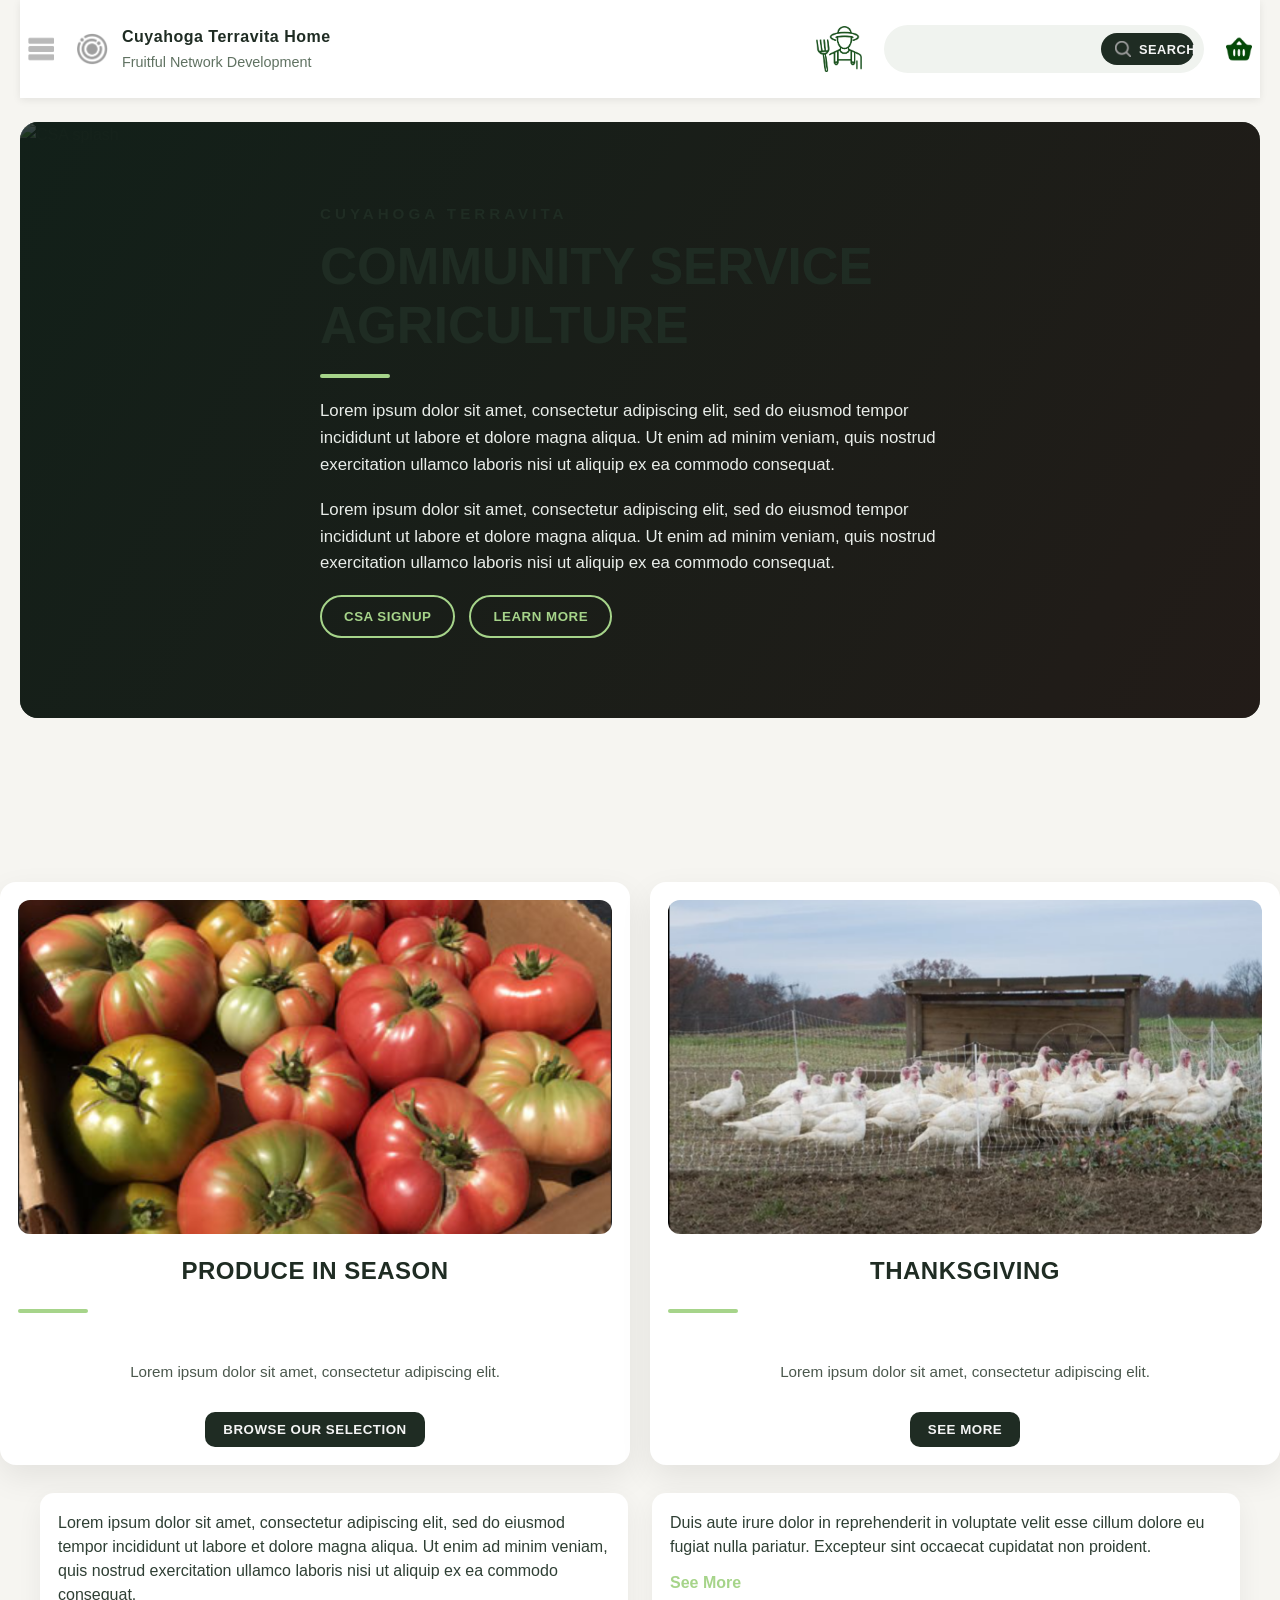
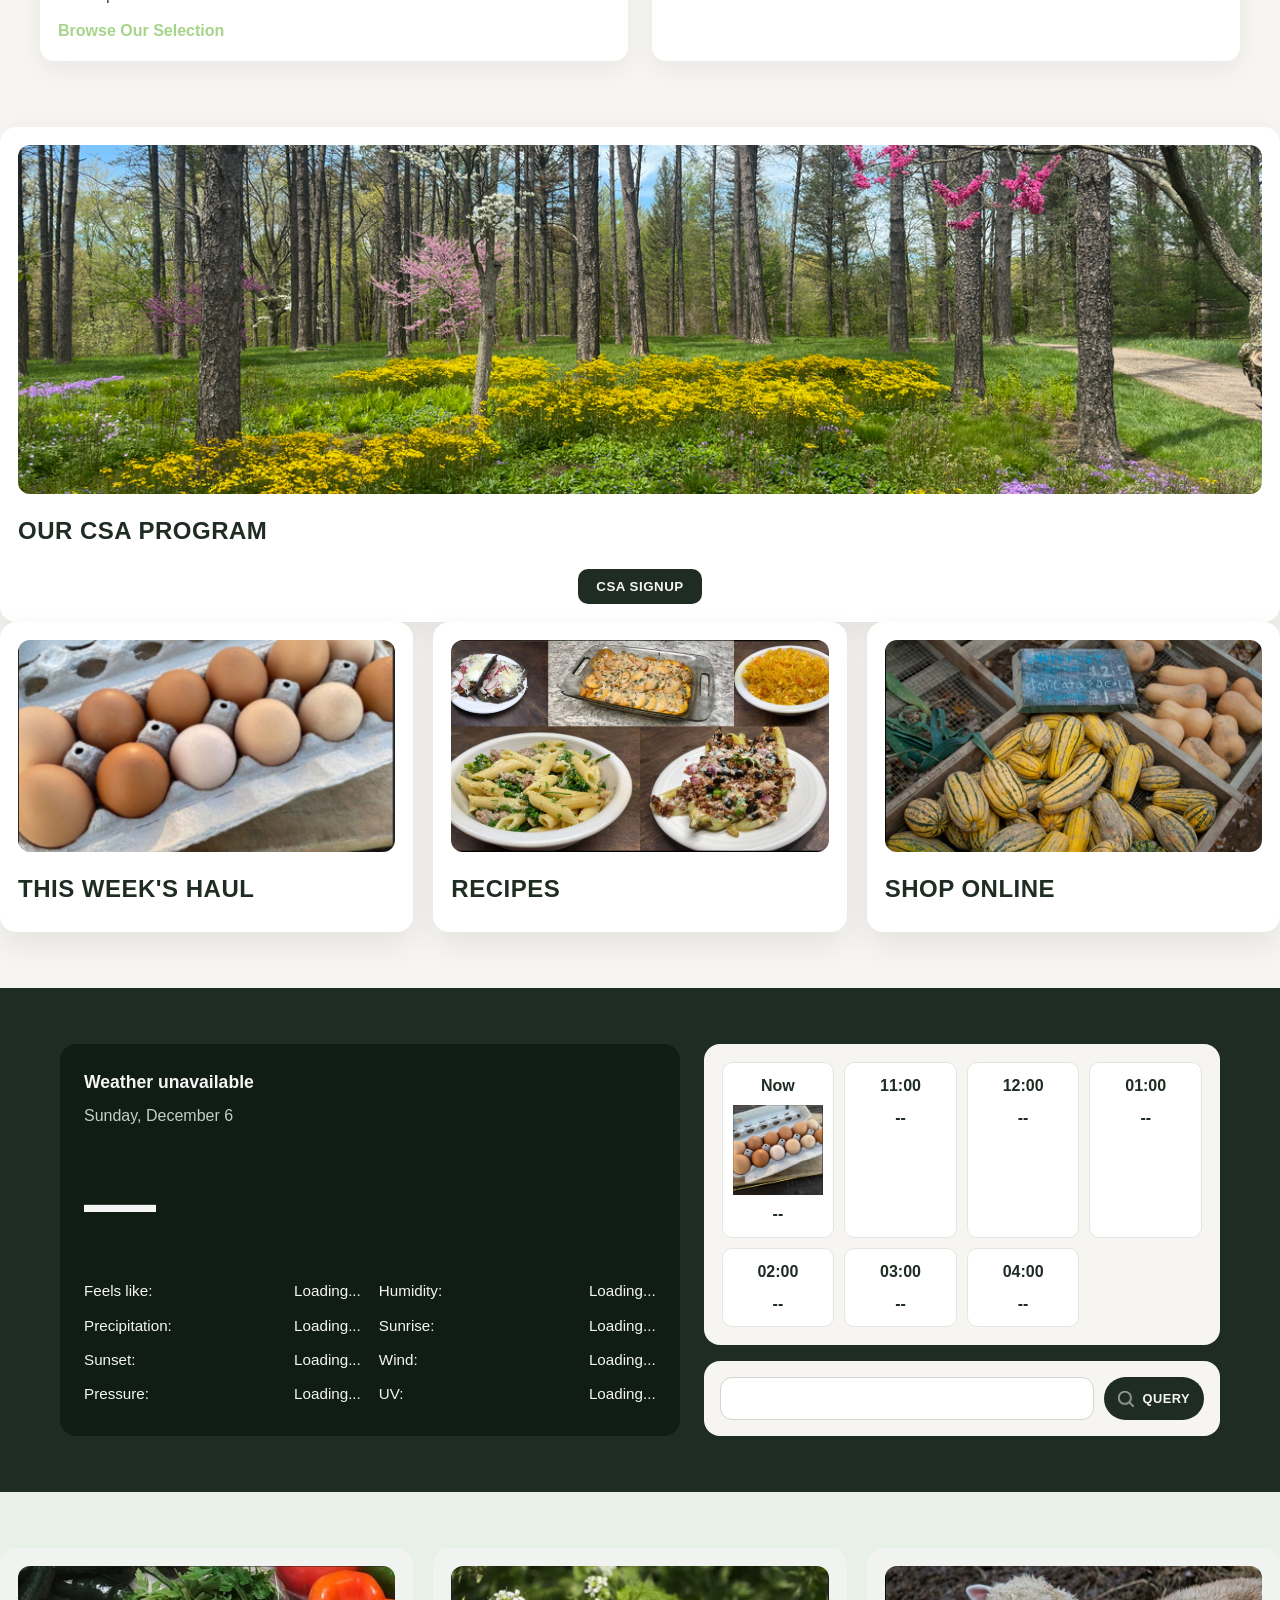
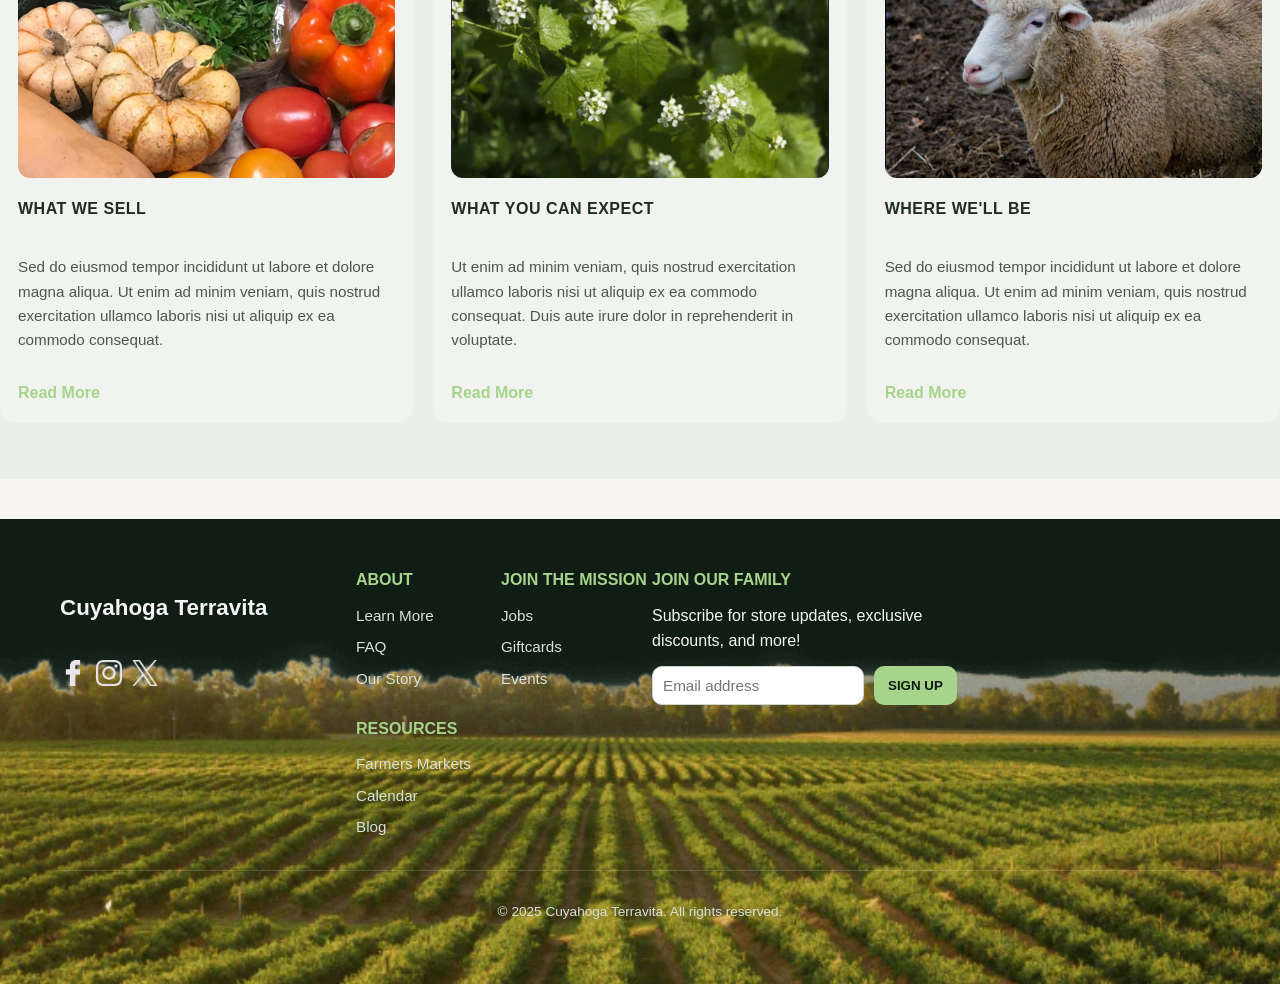
==== commit bf25fc1d: "Align frontend with backend manifest and weather API" ====
--- a/frontend/index.html
+++ b/frontend/index.html
@@ -4,194 +4,328 @@
 <head>
   <meta charset="UTF-8">
   <meta name="viewport" content="width=device-width, initial-scale=1.0">
+  <meta name="msn-id" content="323577191019">
+  <meta name="msn-config" content="msn_323577191019.json">
   <title>Cuyahoga Terravita</title>
   <!-- Link to our compiled stylesheet -->
   <link rel="stylesheet" href="styles.css">
-  <style>
-    :root {
-      /* 1 unit = 1/22 of the viewport width */
-      --unit: calc(100vw / 22);
-
-      /* COLOR LIBRARY */
-      /* tropical_green_camouflage: #2b402f */
-      --color-1: #2b402f;
-
-      /* heavenly_green: #64a94a */
-      --color-2: #64a94a;
-
-      /* gunmetal_gray: #303539 */
-      --color-3: #303539;
-
-      /* Optional semantic aliases (not required, but handy) */
-      --color-tropical-green-camouflage: var(--color-1);
-      --color-heavenly-green: var(--color-2);
-      --color-gunmetal-gray: var(--color-3);
-
-      /* FONT LIBRARY */
-      /* times_new_roman or the equivalent that dosn't require an external link*/
-      --font-1: "Times New Roman", Times, serif;
-
-      /* cinzel_decorative or the equivalent that dosn't require an external link */
-      --font-2: "Cinzel Decorative", "Cinzel", serif;
-    }
-
-    * {
-      box-sizing: border-box;
-      margin: 0;
-      padding: 0;
-    }
-
-    body {
-      margin: 0;
-      font-family: var(--font-1); /* default page font */
-      display: flex;
-      flex-direction: column;
-      min-height: 100vh;
-      background: #111;
-    }
-
-    .slot {
-      width: 100vw;
-      overflow: hidden;
-      display: block;
-
-      /* Defaults for injected components to read */
-      --section-padding: 1rem;
-      --section-bg: #222;
-      --section-accent: #eee;
-      --section-font: var(--font-1);
-    }
-
-    /* Heights + per-slot color/font mapping using the library */
-    #slot-header-top {
-      height: calc(var(--unit) * 1);
-      --section-bg: var(--color-3);
-      --section-accent: var(--color-2);
-      --section-font: var(--font-2);
-    }
-
-    #slot-section-1 {
-      height: calc(var(--unit) * 10);
-      --section-bg: var(--color-1);
-      --section-accent: var(--color-2);
-      --section-font: var(--font-1);
-    }
-
-    #slot-section-2 {
-      height: calc(var(--unit) * 8);
-      --section-bg: var(--color-3);
-      --section-accent: var(--color-2);
-      --section-font: var(--font-2);
-    }
-
-    #slot-section-3 {
-      height: calc(var(--unit) * 8);
-      --section-bg: var(--color-1);
-      --section-accent: var(--color-3);
-      --section-font: var(--font-1);
-    }
-
-    #slot-section-4 {
-      height: calc(var(--unit) * 8);
-      --section-bg: var(--color-2);
-      --section-accent: var(--color-3);
-      --section-font: var(--font-2);
-    }
-
-    #slot-section-5 {
-      height: calc(var(--unit) * 10);
-      --section-bg: var(--color-1);
-      --section-accent: var(--color-2);
-      --section-font: var(--font-1);
-    }
-
-    #slot-header-bottom {
-      height: calc(var(--unit) * 8);
-      --section-bg: var(--color-3);
-      --section-accent: var(--color-2);
-      --section-font: var(--font-2);
-    }
-
-    /* Visualization-only placeholder (your injected components replace this) */
-    .slot-placeholder {
-      width: 100%;
-      height: 100%;
-      padding: var(--section-padding);
-      background: var(--section-bg);
-      color: var(--section-accent);
-      font-family: var(--section-font);
-      display: flex;
-      justify-content: center;
-      align-items: center;
-      text-align: center;
-      font-size: clamp(0.9rem, 2vw, 1.4rem);
-      border-bottom: 1px solid rgba(255, 255, 255, 0.1);
-    }
-  </style>
 </head>
-
 <body>
-  <!-- Header: 1/22 of viewport width -->
-  <div id="slot-header-top" class="slot" data-component="top-header">
-    <div id="slot-header-top" class="slot" data-component="top-header"></div>
-  </div>
-  
   <main class="content-area">
-    <!-- Section: 10/22 of viewport width -->
-    <div id="slot-section-1" class="slot" data-component="section-1"></div>
-  
-    <!-- Section: 8/22 of viewport width -->
-    <div id="slot-section-2" class="slot" data-component="section-2"></div>
-  
-    <!-- Section: 8/22 of viewport width -->
-    <div id="slot-section-3" class="slot" data-component="section-3"></div>
-  
-    <!-- Section: 8/22 of viewport width -->
-    <div id="slot-section-4" class="slot" data-component="section-4">
-      <div class="slot-placeholder">
-        Section 4 (8/22 vw) – using color-2 bg, color-3 text, font-2
-      </div>
+    <div class="content-inner">
+      
+      
+      <!-- HEADER (top-adjacent) -->
+      <header class="page-header section-block">
+        <div class="header-main-row">
+          <button class="header-icon menu-toggle" type="button" aria-label="Toggle menu">
+            <img src="assets/icons/icon-menu.png" alt="Menu">
+          </button>
+
+          <img src="assets/icons/mycite-logo.png" class="header-logo" alt="Logo">
+
+          <div class="header-title-group">
+            <span class="header-title">Cuyahoga Terravita Home</span>
+            <span class="header-subtitle">Fruitful Network Development</span>
+          </div>
+
+          <button class="header-logo" type="button" aria-label="Go home">
+            <img src="assets/imgs/web-logo.png" alt="Home">
+          </button>
+
+          <form class="header-search" onsubmit="return false;">
+            <input type="text" class="search-input">
+            <button type="submit" class="search-button search-btn">
+              <img src="assets/icons/icon-search.png" alt="Search">
+              <span class="search-button-text">Search</span>
+            </button>
+          </form>
+
+          <button class="basket-icon cart-btn" type="button" aria-label="View cart">
+            <img src="assets/icons/icon-basket.png" alt="Cart">
+          </button>
+        </div>
+      </header>
+      
+      
+      <!-- MAIN CONTENT AREA: hero section and main section column -->
+      <section class="section-block main">
+        <section class="hero">
+          <div class="hero-splash" type="background-image">
+            <img src="assets/imgs/web-splash-page-img.png" alt="CSA splash">
+          </div>
+          
+          <div class="hero-overlay"></div>
+          
+            <div class="hero-content container">
+              <span class="hero-tagline">CUYAHOGA TERRAVITA</span>
+              <h1 class="hero-heading">Community Service<br>Agriculture</h1>
+              <div class="header-line-divide"></div>
+              <p class="hero-subheading">
+              Lorem ipsum dolor sit amet, consectetur adipiscing elit, sed do eiusmod
+              tempor incididunt ut labore et dolore magna aliqua. Ut enim ad minim
+              veniam, quis nostrud exercitation ullamco laboris nisi ut aliquip ex ea
+              commodo consequat.
+              </p>
+              <p class="hero-subheading">
+              Lorem ipsum dolor sit amet, consectetur adipiscing elit, sed do eiusmod
+              tempor incididunt ut labore et dolore magna aliqua. Ut enim ad minim
+              veniam, quis nostrud exercitation ullamco laboris nisi ut aliquip ex ea
+              commodo consequat.
+              </p>
+              <div class="hero-actions">
+                <button class="hero-button" id="csa-signup-btn" type="secondary">CSA SIGNUP</button>
+                <button class="hero-button" id="learn-more-btn" type="secondary">Learn More</button>
+              </div>
+            </div>
+          </div>
+        </section>
+        
+        <section class="hero-footer-section">
+          <div class="float-img" type="captioned_image">
+            <img src="assets/imgs/web-produce-in-season.png" alt="Produce in season">
+            <h2>Produce in Season</h2>
+            <div class="header-line-divide"></div>
+            <p>Lorem ipsum dolor sit amet, consectetur adipiscing elit.</p>
+            <button class="hero-footer-button">Browse Our Selection</button>
+          </div>
+          
+          <div class="float-img" type="captioned_image">
+            <img src="assets/imgs/web-thanksgiving.png" alt="Thanksgiving produce">
+            <h2>Thanksgiving</h2>
+            <div class="header-line-divide"></div>
+            <p>Lorem ipsum dolor sit amet, consectetur adipiscing elit.</p>
+            <button class="hero-footer-button">See More</button>
+          </div>
+        </section>
+        
+        <!-- Feature descriptions with links -->
+        <section class="feature-details container">
+          <div class="detail-block">
+            <p>
+              Lorem ipsum dolor sit amet, consectetur adipiscing elit, sed do eiusmod
+              tempor incididunt ut labore et dolore magna aliqua. Ut enim ad minim
+              veniam, quis nostrud exercitation ullamco laboris nisi ut aliquip ex ea
+              commodo consequat.
+            </p>
+            <a href="#" class="detail-link">Browse Our Selection</a>
+          </div>
+          <div class="detail-block">
+            <p>
+              Duis aute irure dolor in reprehenderit in voluptate velit esse cillum
+              dolore eu fugiat nulla pariatur. Excepteur sint occaecat cupidatat non
+              proident.
+            </p>
+            <a href="#" class="detail-link">See More</a>
+          </div>
+        </section>
+      </section>
+      
+      <!-- Featured current Happenings with links -->
+      <section class="section-block set-in">
+        <div class="long-set-in-float">
+          <div class="float-img">
+            <img src="assets/imgs/web-our-csa-program.png" alt="Our CSA program">
+            <h2>OUR CSA PROGRAM</h2>
+            <button class="float-button" id="csa-signup-btn-2" type="secondary">CSA SIGNUP</button>
+          </div>
+        </div>
+      
+        <div class="short-set-in-float">
+          <div class="float-img detail-link" href="#">
+            <img src="assets/imgs/web-this-weeks-haul.png" alt="This week's haul">
+            <h2>THIS WEEK'S HAUL</h2>
+          </div>
+
+          <div class="float-img detail-link" href="#">
+            <img src="assets/imgs/web-recipes.png" alt="Recipes">
+            <h2>RECIPES</h2>
+          </div>
+
+          <div class="float-img detail-link" href="#">
+            <img src="assets/imgs/web-shop-online.png" alt="Shop online">
+            <h2>SHOP ONLINE</h2>
+          </div>
+        </div>
+      </section>
+      
+      <!-- WEATHER WIDGET
+      This section illustrates a weather component with current conditions on 
+      the left and placeholder tiles on the right for future expansion.  Each 
+      value could be dynamically replaced by a real weather API, but for now 
+      static values are displayed.  The layout is designed to match the 
+      reference with a large temperature reading and supporting details.
+      -->
+      <section class="section-block charcoal-set-in">
+        <div class="weather-container container">
+          <!-- Left side: current conditions -->
+          <div class="weather-left">
+            <div class="weather-header">
+              <div class="weather-location" id="weather-location">Peninsula, Ohio</div>
+            </div>
+          <div class="weather-date" id="weather-date"><span id="current-date" class="meta-date"></span></div>
+          <div class="weather-temp" id="weather-temp"><span id="current-temp" class="meta-temp"></span></div>
+          <ul class="weather-meta">
+            <li><span>Feels like:</span><ul id="weather-feels" class="feels"><li>Loading...</li></ul></li>
+            <li><span>Humidity:</span><ul id="weather-humidity" class="humidity"><li>Loading...</li></ul></li>
+            <li><span>Precipitation:</span><ul id="weather-precipitation" class="precipitation"><li>Loading...</li></ul></li>
+            <li><span>Sunrise:</span><ul id="weather-sunrise" class="sunrise"><li>Loading...</li></ul></li>
+            <li><span>Sunset:</span><ul id="weather-sunset" class="sunset"><li>Loading...</li></ul></li>
+            <li><span>Wind:</span><ul id="weather-wind" class="wind"><li>Loading...</li></ul></li>
+            <li><span>Pressure:</span><ul id="weather-pressure" class="pressure"><li>Loading...</li></ul></li>
+            <li><span>UV:</span><ul id="weather-uv" class="uv"><li>Loading...</li></ul></li>
+          </ul>
+        </div>
+
+        <div class="weather-right">
+          <!-- Right side top: hourly weather -->
+          <div class="weather-left-top">
+            <div class="weather-hourly">
+              <div class="hour"><span>Now</span><span class="icon"><img src="assets/imgs/web-this-weeks-haul.png" alt="Weather icon"></span><span class="hourly-temp">--</span></div>
+              <div class="hour"><span>11:00</span><span class="icon"></span><span class="hourly-temp">--</span></div>
+              <div class="hour"><span>12:00</span><span class="icon"></span><span class="hourly-temp">--</span></div>
+              <div class="hour"><span>01:00</span><span class="icon"></span><span class="hourly-temp">--</span></div>
+              <div class="hour"><span>02:00</span><span class="icon"></span><span class="hourly-temp">--</span></div>
+              <div class="hour"><span>03:00</span><span class="icon"></span><span class="hourly-temp">--</span></div>
+              <div class="hour"><span>04:00</span><span class="icon"></span><span class="hourly-temp">--</span></div>
+              </div>
+            </div>
+
+            <!-- Right side bottom: query API content -->
+            <div class="weather-left-bottom">
+              <form class="weather-query" onsubmit="return false;">
+                <input type="text" class="query-input">
+                <button type="submit" class="search-button">
+                  <img src="assets/icons/icon-search.png" alt="Query">
+                  <span class="query-button-text">Query</span>
+                </button>
+              </form>
+            </div>
+          </div>
+        </div>
+      </section>
+
+      <!-- INFORMATION BLOCKS - describe the farm’s offerings and expectations-->
+      <section class="section-block green-set-in">
+        <div class="short-set-in-float grayed">
+          <div class="float-img">
+            <img src="assets/imgs/web-what-we-sell.png">
+            <h4>What We Sell</h4>
+            <p>
+              Sed do eiusmod tempor incididunt ut labore et dolore magna aliqua.
+              Ut enim ad minim veniam, quis nostrud exercitation ullamco laboris
+              nisi ut aliquip ex ea commodo consequat.
+            </p>
+            <a href="#" class="detail-link">Read More</a>
+          </div>
+          
+          <div class="float-img">
+            <img src="assets/imgs/web-what-you-can-expect.png">
+            <h4>What You Can Expect</h4>
+            <p>
+              Ut enim ad minim veniam, quis nostrud exercitation ullamco laboris nisi
+              ut aliquip ex ea commodo consequat. Duis aute irure dolor in
+              reprehenderit in voluptate.
+            </p>
+            <a href="#" class="detail-link">Read More</a>
+          </div>
+          
+          <div class="float-img">
+            <img src="assets/imgs/web-where-well-be.png">
+            <h4>Where We'll Be</h4>
+            <p>
+              Sed do eiusmod tempor incididunt ut labore et dolore magna aliqua. Ut
+              enim ad minim veniam, quis nostrud exercitation ullamco laboris nisi
+              ut aliquip ex ea commodo consequat.
+            </p>
+            <a href="#" class="detail-link">Read More</a>
+          </div>
+        </div>
+      </section>
+
     </div>
-  
-    <!-- Section: 10/22 of viewport width -->
-    <div id="slot-section-5" class="slot" data-component="section-5"></div>
   </main>
   
-  <!-- Bottom header: 8/22 of viewport width -->
-  <div id="slot-header-bottom" class="slot" data-component="bottom-header"></div>
-</body>
-  <!--SCRIPTS: A single script handles button events and populates the 
-  weather values.  In a production environment these values would be 
-  replaced by calls to a real weather service.  For accessibility, the 
+    <!--FOOTER: The footer consolidates navigation links and subscription form.
+    It is split into a top area with the site brand, three columns of links
+    and a sign‑up form, and a bottom bar with copyright information. The
+    background image provides a subtle texture and links reuse the palette
+    established above-->
+    <footer class="site-footer" type="background-image" src="assets/imgs/web-footer-img.png">
+      <div class="footer-top container">
+        <div class="footer-brand">
+          <p class="footer-logo">Cuyahoga Terravita</p>
+          <div class="footer-social">
+            <img src="assets/icons/icon-facebook.png" alt="facebook">
+            <img src="assets/icons/icon-instagram.png" alt="instagram">
+            <img src="assets/icons/icon-logo-twitter.png" alt="twitter">
+          </div>
+        </div>
+        <div class="footer-links">
+          <div class="footer-column">
+            <h4>About</h4>
+            <ul>
+              <li>
+                <a href="#">Learn More</a>
+              </li>
+              <li>
+                <a href="#">FAQ</a>
+              </li>
+              <li>
+                <a href="#">Our Story</a>
+              </li>
+            </ul>
+          </div>
+          <div class="footer-column">
+            <h4>Join the Mission</h4>
+            <ul>
+              <li>
+                <a href="#">Jobs</a>
+              </li>
+              <li>
+                <a href="#">Giftcards</a>
+              </li>
+              <li>
+                <a href="#">Events</a>
+              </li>
+            </ul>
+          </div>
+          <div class="footer-column">
+            <h4>Resources</h4>
+            <ul>
+              <li>
+                <a href="#">Farmers Markets</a>
+              </li>
+              <li>
+                <a href="#">Calendar</a>
+              </li>
+              <li>
+                <a href="#">Blog</a>
+              </li>
+            </ul>
+          </div>
+        </div>
+        <div class="footer-newsletter">
+          <h4>Join Our Family</h4>
+          <p>Subscribe for store updates, exclusive discounts, and more!</p>
+          <form id="newsletter-form">
+            <input type="email" placeholder="Email address" aria-label="Your email address">
+            <button type="submit">Sign Up</button>
+          </form>
+        </div>
+        <div class="footer-bottom container">
+          <p>© 2025 Cuyahoga Terravita. All rights reserved.</p>
+        </div>
+      </div>
+    </footer>
+  </main>
+
+  <!--SCRIPTS: A single script handles button events and populates the
+  weather values.  In a production environment these values would be
+  replaced by calls to a real weather service.  For accessibility, the
   script executes after the document is loaded.
   -->
-  <script>
-    async function loadComponentIntoSlot(slot) {
-      const name = slot.dataset.component;
-      if (!name) return;
-  
-      const url = `components/${name}.html`; // will load components/top-header.html
-      const res = await fetch(url);
-      if (!res.ok) {
-        console.error("Failed to load component:", name);
-        return;
-      }
-  
-      const html = await res.text();
-      slot.innerHTML = html;
-  
-      // Execute inline scripts inside the injected fragment
-      const scripts = slot.querySelectorAll('script');
-      scripts.forEach(oldScript => {
-        const newScript = document.createElement('script');
-        newScript.textContent = oldScript.textContent;
-        oldScript.replaceWith(newScript);
-      });
-    }
-  
-    document.addEventListener('DOMContentLoaded', () => {
-      document.querySelectorAll('.slot[data-component]').forEach(loadComponentIntoSlot);
-    });
-  </script>
-  
+  <script src="script.js"></script>
+
+</body>
 </html>
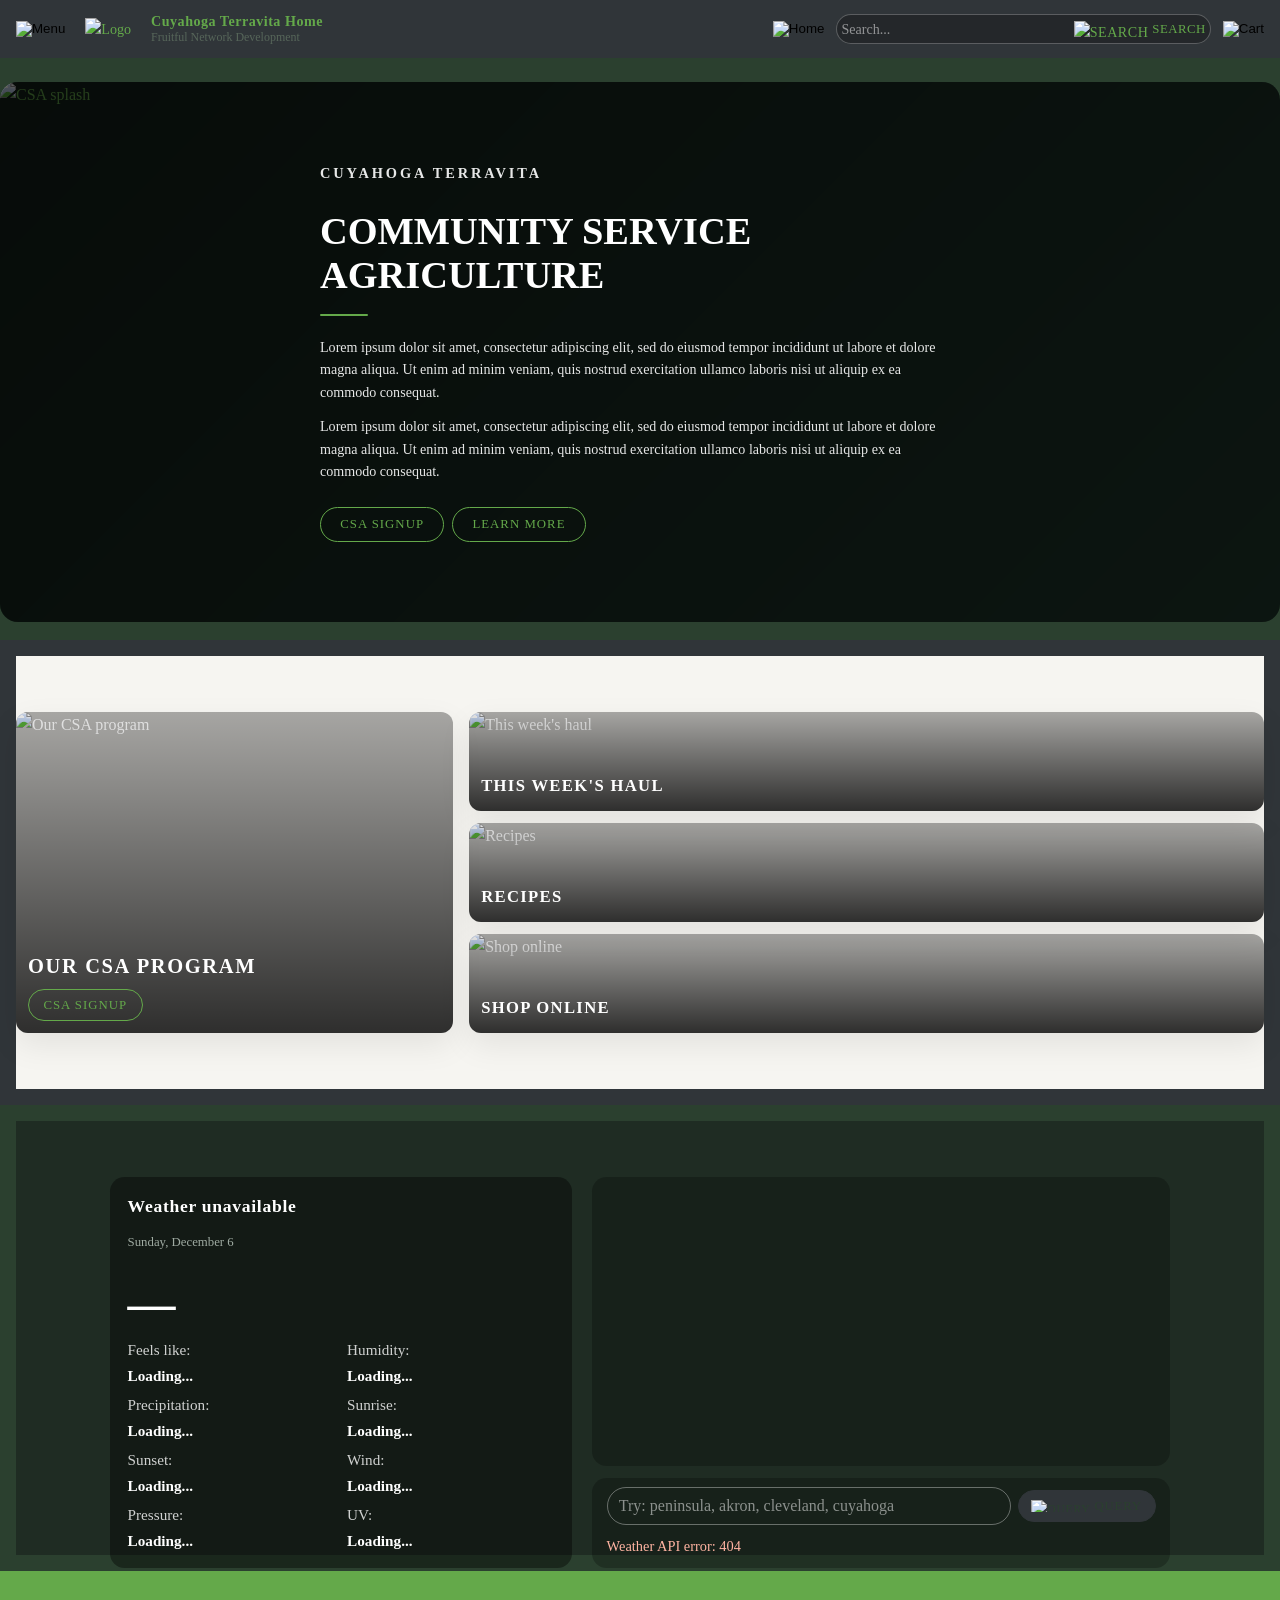
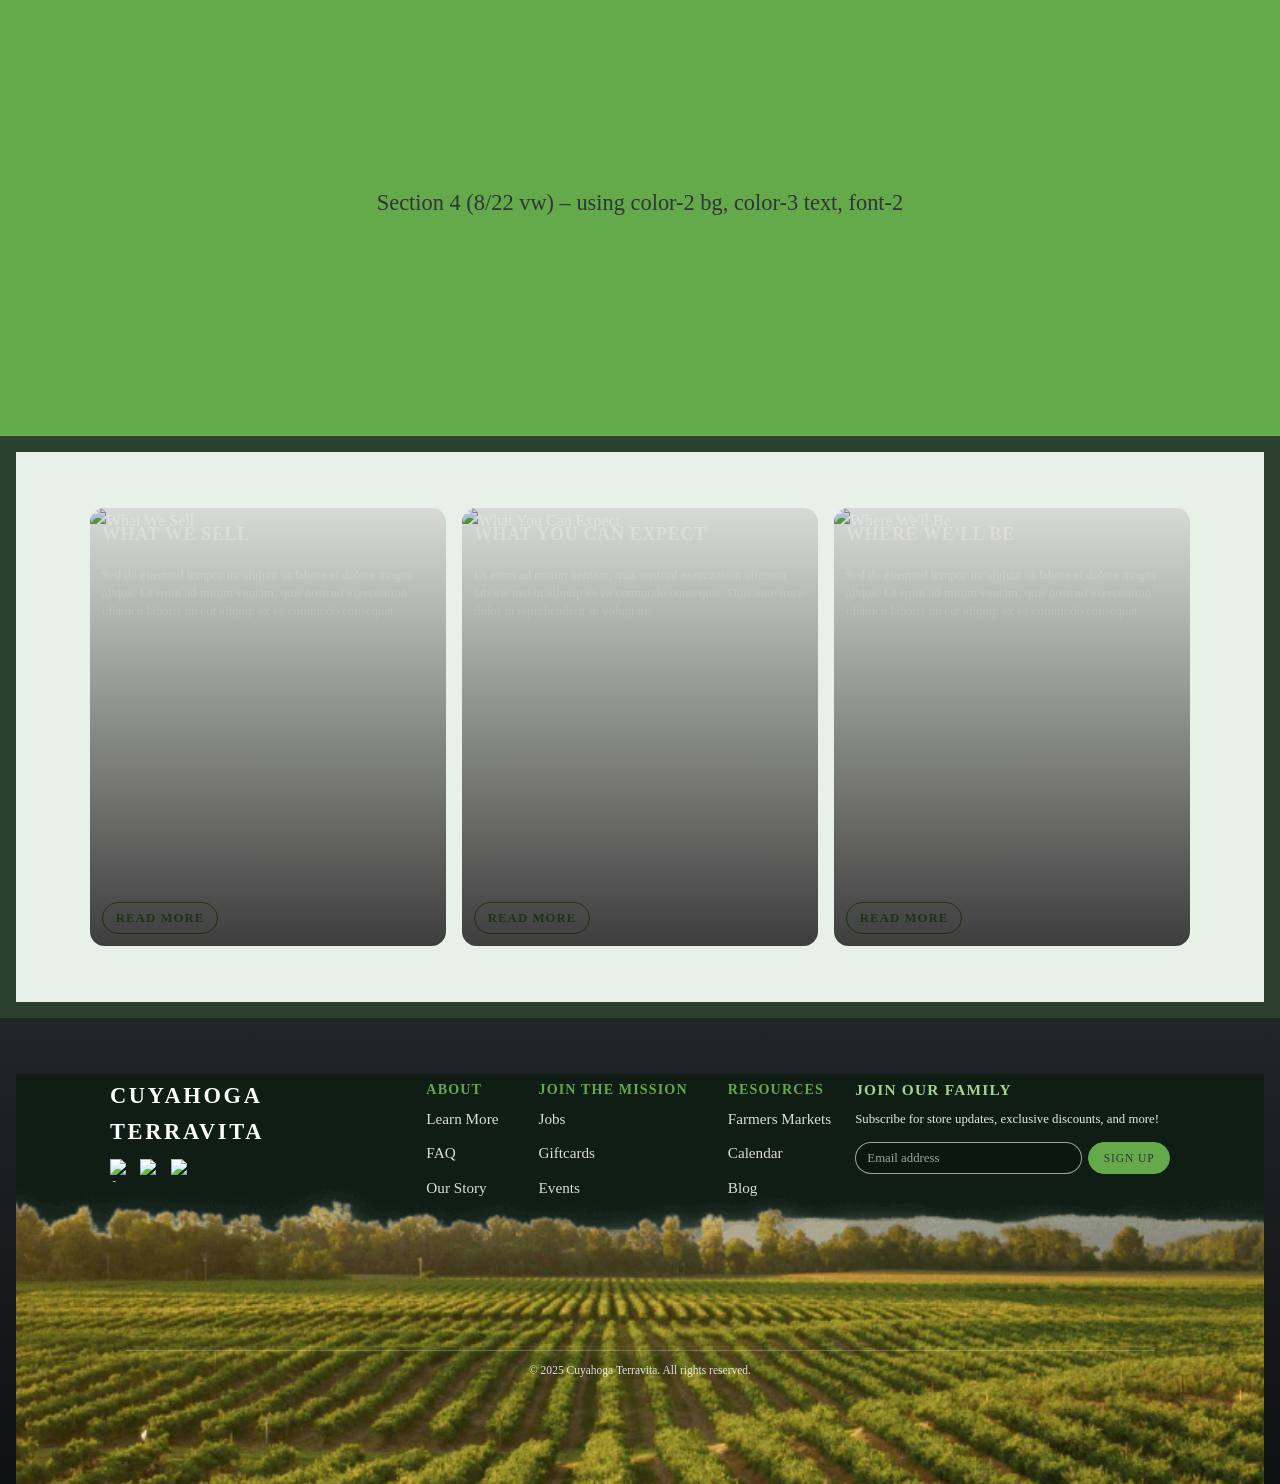
==== commit 8f6be420: "Merge 43717d7fa295d4c583d7c90c4d5cf5df83f67e96 into 7702887ad31910485c798ceb5d329f8077ddd458" ====
--- a/frontend/index.html
+++ b/frontend/index.html
@@ -4,328 +4,194 @@
 <head>
   <meta charset="UTF-8">
   <meta name="viewport" content="width=device-width, initial-scale=1.0">
-  <meta name="msn-id" content="323577191019">
-  <meta name="msn-config" content="msn_323577191019.json">
   <title>Cuyahoga Terravita</title>
   <!-- Link to our compiled stylesheet -->
   <link rel="stylesheet" href="styles.css">
+  <style>
+    :root {
+      /* 1 unit = 1/22 of the viewport width */
+      --unit: calc(100vw / 22);
+
+      /* COLOR LIBRARY */
+      /* tropical_green_camouflage: #2b402f */
+      --color-1: #2b402f;
+
+      /* heavenly_green: #64a94a */
+      --color-2: #64a94a;
+
+      /* gunmetal_gray: #303539 */
+      --color-3: #303539;
+
+      /* Optional semantic aliases (not required, but handy) */
+      --color-tropical-green-camouflage: var(--color-1);
+      --color-heavenly-green: var(--color-2);
+      --color-gunmetal-gray: var(--color-3);
+
+      /* FONT LIBRARY */
+      /* times_new_roman or the equivalent that dosn't require an external link*/
+      --font-1: "Times New Roman", Times, serif;
+
+      /* cinzel_decorative or the equivalent that dosn't require an external link */
+      --font-2: "Cinzel Decorative", "Cinzel", serif;
+    }
+
+    * {
+      box-sizing: border-box;
+      margin: 0;
+      padding: 0;
+    }
+
+    body {
+      margin: 0;
+      font-family: var(--font-1); /* default page font */
+      display: flex;
+      flex-direction: column;
+      min-height: 100vh;
+      background: #111;
+    }
+
+    .slot {
+      width: 100vw;
+      overflow: hidden;
+      display: block;
+
+      /* Defaults for injected components to read */
+      --section-padding: 1rem;
+      --section-bg: #222;
+      --section-accent: #eee;
+      --section-font: var(--font-1);
+    }
+
+    /* Heights + per-slot color/font mapping using the library */
+    #slot-header-top {
+      height: calc(var(--unit) * 1);
+      --section-bg: var(--color-3);
+      --section-accent: var(--color-2);
+      --section-font: var(--font-2);
+    }
+
+    #slot-section-1 {
+      height: calc(var(--unit) * 10);
+      --section-bg: var(--color-1);
+      --section-accent: var(--color-2);
+      --section-font: var(--font-1);
+    }
+
+    #slot-section-2 {
+      height: calc(var(--unit) * 8);
+      --section-bg: var(--color-3);
+      --section-accent: var(--color-2);
+      --section-font: var(--font-2);
+    }
+
+    #slot-section-3 {
+      height: calc(var(--unit) * 8);
+      --section-bg: var(--color-1);
+      --section-accent: var(--color-3);
+      --section-font: var(--font-1);
+    }
+
+    #slot-section-4 {
+      height: calc(var(--unit) * 8);
+      --section-bg: var(--color-2);
+      --section-accent: var(--color-3);
+      --section-font: var(--font-2);
+    }
+
+    #slot-section-5 {
+      height: calc(var(--unit) * 10);
+      --section-bg: var(--color-1);
+      --section-accent: var(--color-2);
+      --section-font: var(--font-1);
+    }
+
+    #slot-header-bottom {
+      height: calc(var(--unit) * 8);
+      --section-bg: var(--color-3);
+      --section-accent: var(--color-2);
+      --section-font: var(--font-2);
+    }
+
+    /* Visualization-only placeholder (your injected components replace this) */
+    .slot-placeholder {
+      width: 100%;
+      height: 100%;
+      padding: var(--section-padding);
+      background: var(--section-bg);
+      color: var(--section-accent);
+      font-family: var(--section-font);
+      display: flex;
+      justify-content: center;
+      align-items: center;
+      text-align: center;
+      font-size: clamp(0.9rem, 2vw, 1.4rem);
+      border-bottom: 1px solid rgba(255, 255, 255, 0.1);
+    }
+  </style>
 </head>
+
 <body>
+  <!-- Header: 1/22 of viewport width -->
+  <div id="slot-header-top" class="slot" data-component="top-header">
+    <div id="slot-header-top" class="slot" data-component="top-header"></div>
+  </div>
+  
   <main class="content-area">
-    <div class="content-inner">
-      
-      
-      <!-- HEADER (top-adjacent) -->
-      <header class="page-header section-block">
-        <div class="header-main-row">
-          <button class="header-icon menu-toggle" type="button" aria-label="Toggle menu">
-            <img src="assets/icons/icon-menu.png" alt="Menu">
-          </button>
-
-          <img src="assets/icons/mycite-logo.png" class="header-logo" alt="Logo">
-
-          <div class="header-title-group">
-            <span class="header-title">Cuyahoga Terravita Home</span>
-            <span class="header-subtitle">Fruitful Network Development</span>
-          </div>
-
-          <button class="header-logo" type="button" aria-label="Go home">
-            <img src="assets/imgs/web-logo.png" alt="Home">
-          </button>
-
-          <form class="header-search" onsubmit="return false;">
-            <input type="text" class="search-input">
-            <button type="submit" class="search-button search-btn">
-              <img src="assets/icons/icon-search.png" alt="Search">
-              <span class="search-button-text">Search</span>
-            </button>
-          </form>
-
-          <button class="basket-icon cart-btn" type="button" aria-label="View cart">
-            <img src="assets/icons/icon-basket.png" alt="Cart">
-          </button>
-        </div>
-      </header>
-      
-      
-      <!-- MAIN CONTENT AREA: hero section and main section column -->
-      <section class="section-block main">
-        <section class="hero">
-          <div class="hero-splash" type="background-image">
-            <img src="assets/imgs/web-splash-page-img.png" alt="CSA splash">
-          </div>
-          
-          <div class="hero-overlay"></div>
-          
-            <div class="hero-content container">
-              <span class="hero-tagline">CUYAHOGA TERRAVITA</span>
-              <h1 class="hero-heading">Community Service<br>Agriculture</h1>
-              <div class="header-line-divide"></div>
-              <p class="hero-subheading">
-              Lorem ipsum dolor sit amet, consectetur adipiscing elit, sed do eiusmod
-              tempor incididunt ut labore et dolore magna aliqua. Ut enim ad minim
-              veniam, quis nostrud exercitation ullamco laboris nisi ut aliquip ex ea
-              commodo consequat.
-              </p>
-              <p class="hero-subheading">
-              Lorem ipsum dolor sit amet, consectetur adipiscing elit, sed do eiusmod
-              tempor incididunt ut labore et dolore magna aliqua. Ut enim ad minim
-              veniam, quis nostrud exercitation ullamco laboris nisi ut aliquip ex ea
-              commodo consequat.
-              </p>
-              <div class="hero-actions">
-                <button class="hero-button" id="csa-signup-btn" type="secondary">CSA SIGNUP</button>
-                <button class="hero-button" id="learn-more-btn" type="secondary">Learn More</button>
-              </div>
-            </div>
-          </div>
-        </section>
-        
-        <section class="hero-footer-section">
-          <div class="float-img" type="captioned_image">
-            <img src="assets/imgs/web-produce-in-season.png" alt="Produce in season">
-            <h2>Produce in Season</h2>
-            <div class="header-line-divide"></div>
-            <p>Lorem ipsum dolor sit amet, consectetur adipiscing elit.</p>
-            <button class="hero-footer-button">Browse Our Selection</button>
-          </div>
-          
-          <div class="float-img" type="captioned_image">
-            <img src="assets/imgs/web-thanksgiving.png" alt="Thanksgiving produce">
-            <h2>Thanksgiving</h2>
-            <div class="header-line-divide"></div>
-            <p>Lorem ipsum dolor sit amet, consectetur adipiscing elit.</p>
-            <button class="hero-footer-button">See More</button>
-          </div>
-        </section>
-        
-        <!-- Feature descriptions with links -->
-        <section class="feature-details container">
-          <div class="detail-block">
-            <p>
-              Lorem ipsum dolor sit amet, consectetur adipiscing elit, sed do eiusmod
-              tempor incididunt ut labore et dolore magna aliqua. Ut enim ad minim
-              veniam, quis nostrud exercitation ullamco laboris nisi ut aliquip ex ea
-              commodo consequat.
-            </p>
-            <a href="#" class="detail-link">Browse Our Selection</a>
-          </div>
-          <div class="detail-block">
-            <p>
-              Duis aute irure dolor in reprehenderit in voluptate velit esse cillum
-              dolore eu fugiat nulla pariatur. Excepteur sint occaecat cupidatat non
-              proident.
-            </p>
-            <a href="#" class="detail-link">See More</a>
-          </div>
-        </section>
-      </section>
-      
-      <!-- Featured current Happenings with links -->
-      <section class="section-block set-in">
-        <div class="long-set-in-float">
-          <div class="float-img">
-            <img src="assets/imgs/web-our-csa-program.png" alt="Our CSA program">
-            <h2>OUR CSA PROGRAM</h2>
-            <button class="float-button" id="csa-signup-btn-2" type="secondary">CSA SIGNUP</button>
-          </div>
-        </div>
-      
-        <div class="short-set-in-float">
-          <div class="float-img detail-link" href="#">
-            <img src="assets/imgs/web-this-weeks-haul.png" alt="This week's haul">
-            <h2>THIS WEEK'S HAUL</h2>
-          </div>
-
-          <div class="float-img detail-link" href="#">
-            <img src="assets/imgs/web-recipes.png" alt="Recipes">
-            <h2>RECIPES</h2>
-          </div>
-
-          <div class="float-img detail-link" href="#">
-            <img src="assets/imgs/web-shop-online.png" alt="Shop online">
-            <h2>SHOP ONLINE</h2>
-          </div>
-        </div>
-      </section>
-      
-      <!-- WEATHER WIDGET
-      This section illustrates a weather component with current conditions on 
-      the left and placeholder tiles on the right for future expansion.  Each 
-      value could be dynamically replaced by a real weather API, but for now 
-      static values are displayed.  The layout is designed to match the 
-      reference with a large temperature reading and supporting details.
-      -->
-      <section class="section-block charcoal-set-in">
-        <div class="weather-container container">
-          <!-- Left side: current conditions -->
-          <div class="weather-left">
-            <div class="weather-header">
-              <div class="weather-location" id="weather-location">Peninsula, Ohio</div>
-            </div>
-          <div class="weather-date" id="weather-date"><span id="current-date" class="meta-date"></span></div>
-          <div class="weather-temp" id="weather-temp"><span id="current-temp" class="meta-temp"></span></div>
-          <ul class="weather-meta">
-            <li><span>Feels like:</span><ul id="weather-feels" class="feels"><li>Loading...</li></ul></li>
-            <li><span>Humidity:</span><ul id="weather-humidity" class="humidity"><li>Loading...</li></ul></li>
-            <li><span>Precipitation:</span><ul id="weather-precipitation" class="precipitation"><li>Loading...</li></ul></li>
-            <li><span>Sunrise:</span><ul id="weather-sunrise" class="sunrise"><li>Loading...</li></ul></li>
-            <li><span>Sunset:</span><ul id="weather-sunset" class="sunset"><li>Loading...</li></ul></li>
-            <li><span>Wind:</span><ul id="weather-wind" class="wind"><li>Loading...</li></ul></li>
-            <li><span>Pressure:</span><ul id="weather-pressure" class="pressure"><li>Loading...</li></ul></li>
-            <li><span>UV:</span><ul id="weather-uv" class="uv"><li>Loading...</li></ul></li>
-          </ul>
-        </div>
-
-        <div class="weather-right">
-          <!-- Right side top: hourly weather -->
-          <div class="weather-left-top">
-            <div class="weather-hourly">
-              <div class="hour"><span>Now</span><span class="icon"><img src="assets/imgs/web-this-weeks-haul.png" alt="Weather icon"></span><span class="hourly-temp">--</span></div>
-              <div class="hour"><span>11:00</span><span class="icon"></span><span class="hourly-temp">--</span></div>
-              <div class="hour"><span>12:00</span><span class="icon"></span><span class="hourly-temp">--</span></div>
-              <div class="hour"><span>01:00</span><span class="icon"></span><span class="hourly-temp">--</span></div>
-              <div class="hour"><span>02:00</span><span class="icon"></span><span class="hourly-temp">--</span></div>
-              <div class="hour"><span>03:00</span><span class="icon"></span><span class="hourly-temp">--</span></div>
-              <div class="hour"><span>04:00</span><span class="icon"></span><span class="hourly-temp">--</span></div>
-              </div>
-            </div>
-
-            <!-- Right side bottom: query API content -->
-            <div class="weather-left-bottom">
-              <form class="weather-query" onsubmit="return false;">
-                <input type="text" class="query-input">
-                <button type="submit" class="search-button">
-                  <img src="assets/icons/icon-search.png" alt="Query">
-                  <span class="query-button-text">Query</span>
-                </button>
-              </form>
-            </div>
-          </div>
-        </div>
-      </section>
-
-      <!-- INFORMATION BLOCKS - describe the farm’s offerings and expectations-->
-      <section class="section-block green-set-in">
-        <div class="short-set-in-float grayed">
-          <div class="float-img">
-            <img src="assets/imgs/web-what-we-sell.png">
-            <h4>What We Sell</h4>
-            <p>
-              Sed do eiusmod tempor incididunt ut labore et dolore magna aliqua.
-              Ut enim ad minim veniam, quis nostrud exercitation ullamco laboris
-              nisi ut aliquip ex ea commodo consequat.
-            </p>
-            <a href="#" class="detail-link">Read More</a>
-          </div>
-          
-          <div class="float-img">
-            <img src="assets/imgs/web-what-you-can-expect.png">
-            <h4>What You Can Expect</h4>
-            <p>
-              Ut enim ad minim veniam, quis nostrud exercitation ullamco laboris nisi
-              ut aliquip ex ea commodo consequat. Duis aute irure dolor in
-              reprehenderit in voluptate.
-            </p>
-            <a href="#" class="detail-link">Read More</a>
-          </div>
-          
-          <div class="float-img">
-            <img src="assets/imgs/web-where-well-be.png">
-            <h4>Where We'll Be</h4>
-            <p>
-              Sed do eiusmod tempor incididunt ut labore et dolore magna aliqua. Ut
-              enim ad minim veniam, quis nostrud exercitation ullamco laboris nisi
-              ut aliquip ex ea commodo consequat.
-            </p>
-            <a href="#" class="detail-link">Read More</a>
-          </div>
-        </div>
-      </section>
-
+    <!-- Section: 10/22 of viewport width -->
+    <div id="slot-section-1" class="slot" data-component="section-1"></div>
+  
+    <!-- Section: 8/22 of viewport width -->
+    <div id="slot-section-2" class="slot" data-component="section-2"></div>
+  
+    <!-- Section: 8/22 of viewport width -->
+    <div id="slot-section-3" class="slot" data-component="section-3"></div>
+  
+    <!-- Section: 8/22 of viewport width -->
+    <div id="slot-section-4" class="slot" data-component="section-4">
+      <div class="slot-placeholder">
+        Section 4 (8/22 vw) – using color-2 bg, color-3 text, font-2
+      </div>
     </div>
+  
+    <!-- Section: 10/22 of viewport width -->
+    <div id="slot-section-5" class="slot" data-component="section-5"></div>
   </main>
   
-    <!--FOOTER: The footer consolidates navigation links and subscription form.
-    It is split into a top area with the site brand, three columns of links
-    and a sign‑up form, and a bottom bar with copyright information. The
-    background image provides a subtle texture and links reuse the palette
-    established above-->
-    <footer class="site-footer" type="background-image" src="assets/imgs/web-footer-img.png">
-      <div class="footer-top container">
-        <div class="footer-brand">
-          <p class="footer-logo">Cuyahoga Terravita</p>
-          <div class="footer-social">
-            <img src="assets/icons/icon-facebook.png" alt="facebook">
-            <img src="assets/icons/icon-instagram.png" alt="instagram">
-            <img src="assets/icons/icon-logo-twitter.png" alt="twitter">
-          </div>
-        </div>
-        <div class="footer-links">
-          <div class="footer-column">
-            <h4>About</h4>
-            <ul>
-              <li>
-                <a href="#">Learn More</a>
-              </li>
-              <li>
-                <a href="#">FAQ</a>
-              </li>
-              <li>
-                <a href="#">Our Story</a>
-              </li>
-            </ul>
-          </div>
-          <div class="footer-column">
-            <h4>Join the Mission</h4>
-            <ul>
-              <li>
-                <a href="#">Jobs</a>
-              </li>
-              <li>
-                <a href="#">Giftcards</a>
-              </li>
-              <li>
-                <a href="#">Events</a>
-              </li>
-            </ul>
-          </div>
-          <div class="footer-column">
-            <h4>Resources</h4>
-            <ul>
-              <li>
-                <a href="#">Farmers Markets</a>
-              </li>
-              <li>
-                <a href="#">Calendar</a>
-              </li>
-              <li>
-                <a href="#">Blog</a>
-              </li>
-            </ul>
-          </div>
-        </div>
-        <div class="footer-newsletter">
-          <h4>Join Our Family</h4>
-          <p>Subscribe for store updates, exclusive discounts, and more!</p>
-          <form id="newsletter-form">
-            <input type="email" placeholder="Email address" aria-label="Your email address">
-            <button type="submit">Sign Up</button>
-          </form>
-        </div>
-        <div class="footer-bottom container">
-          <p>© 2025 Cuyahoga Terravita. All rights reserved.</p>
-        </div>
-      </div>
-    </footer>
-  </main>
-
-  <!--SCRIPTS: A single script handles button events and populates the
-  weather values.  In a production environment these values would be
-  replaced by calls to a real weather service.  For accessibility, the
+  <!-- Bottom header: 8/22 of viewport width -->
+  <div id="slot-header-bottom" class="slot" data-component="bottom-header"></div>
+</body>
+  <!--SCRIPTS: A single script handles button events and populates the 
+  weather values.  In a production environment these values would be 
+  replaced by calls to a real weather service.  For accessibility, the 
   script executes after the document is loaded.
   -->
-  <script src="script.js"></script>
-
-</body>
+  <script>
+    async function loadComponentIntoSlot(slot) {
+      const name = slot.dataset.component;
+      if (!name) return;
+  
+      const url = `components/${name}.html`; // will load components/top-header.html
+      const res = await fetch(url);
+      if (!res.ok) {
+        console.error("Failed to load component:", name);
+        return;
+      }
+  
+      const html = await res.text();
+      slot.innerHTML = html;
+  
+      // Execute inline scripts inside the injected fragment
+      const scripts = slot.querySelectorAll('script');
+      scripts.forEach(oldScript => {
+        const newScript = document.createElement('script');
+        newScript.textContent = oldScript.textContent;
+        oldScript.replaceWith(newScript);
+      });
+    }
+  
+    document.addEventListener('DOMContentLoaded', () => {
+      document.querySelectorAll('.slot[data-component]').forEach(loadComponentIntoSlot);
+    });
+  </script>
+  
 </html>
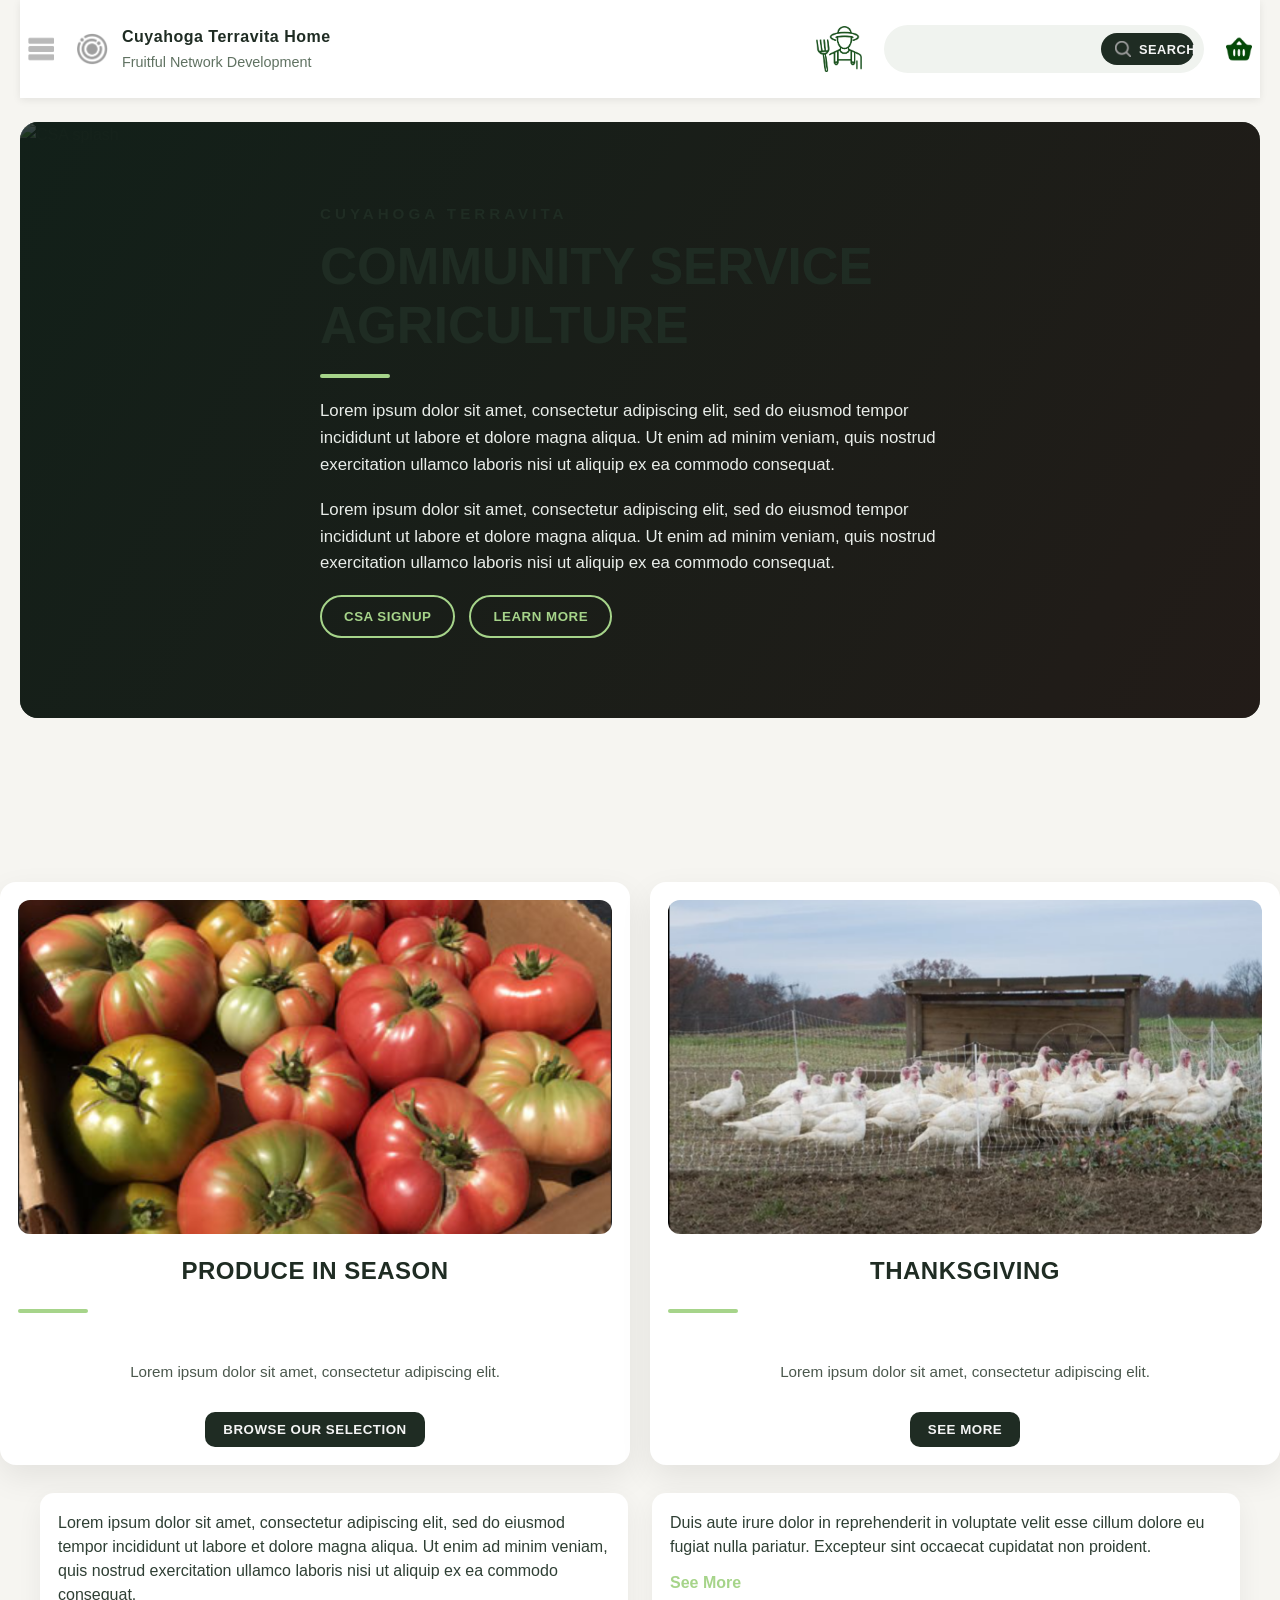
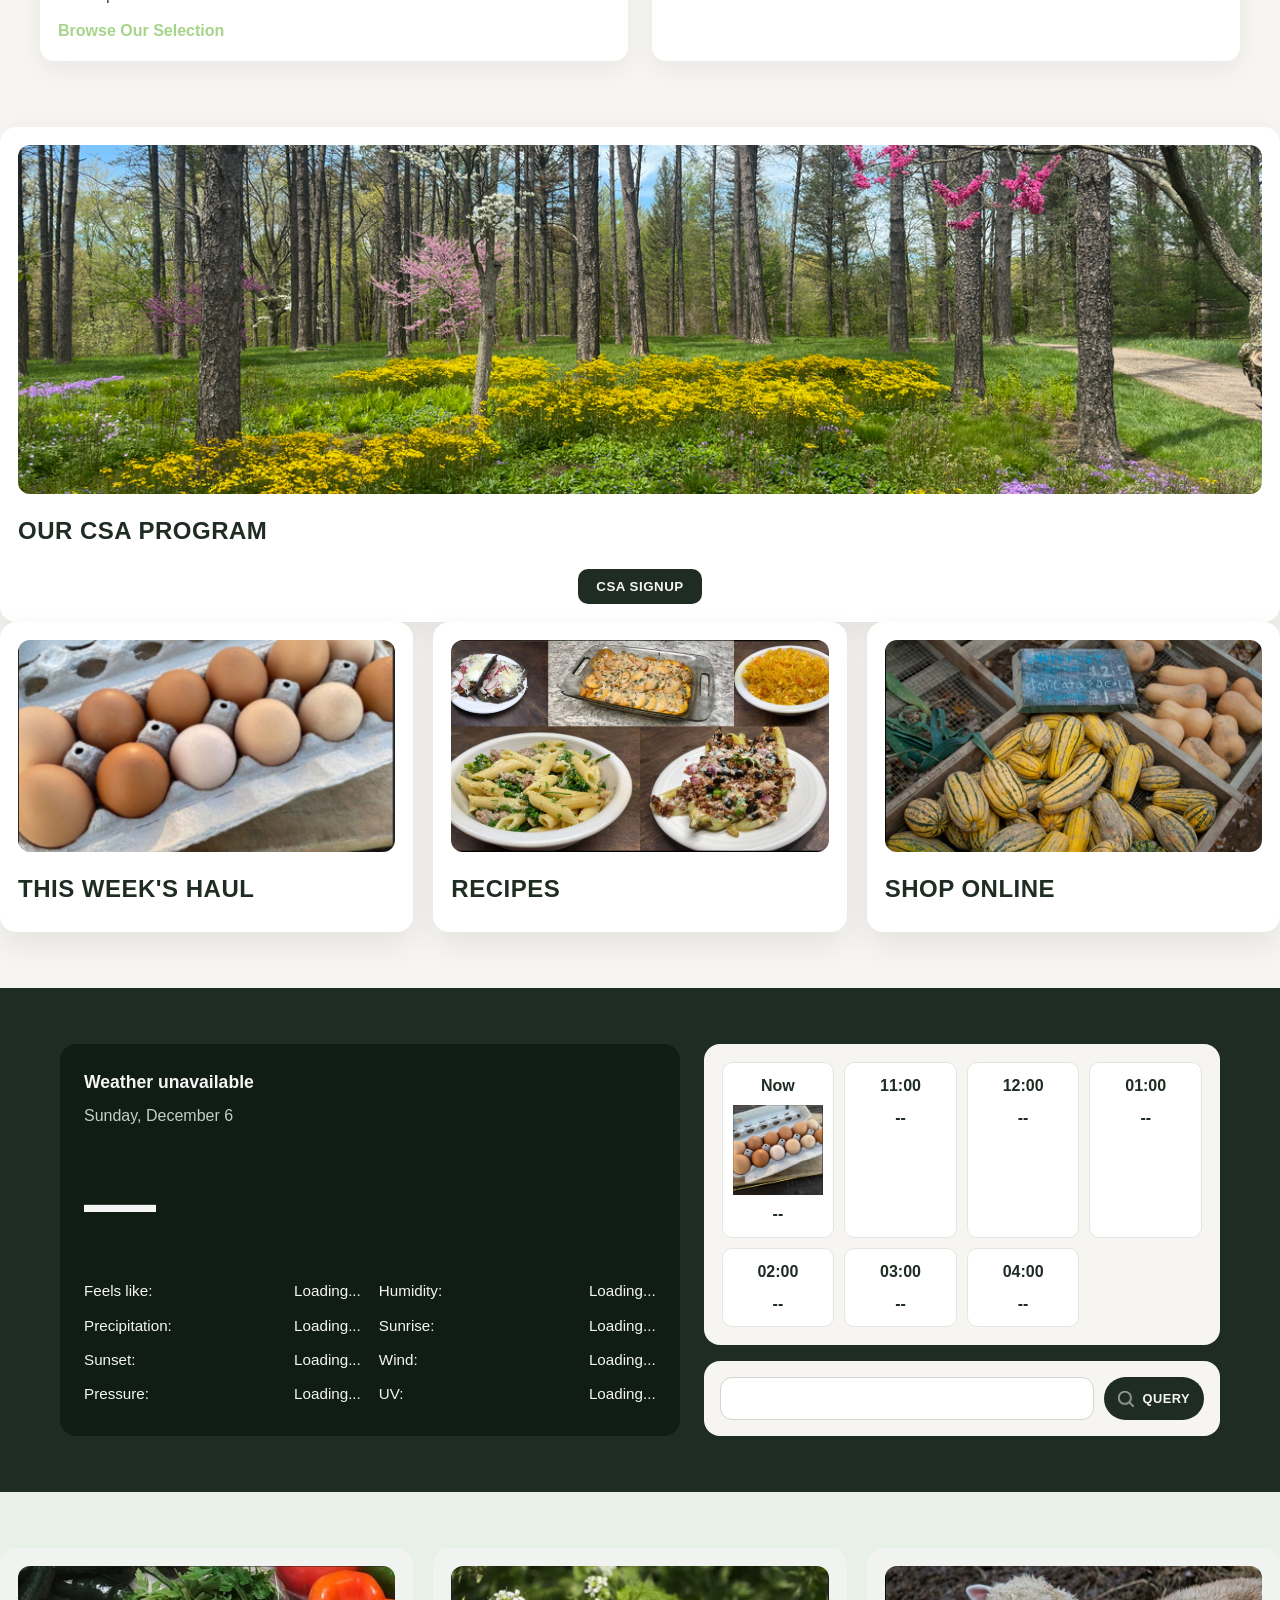
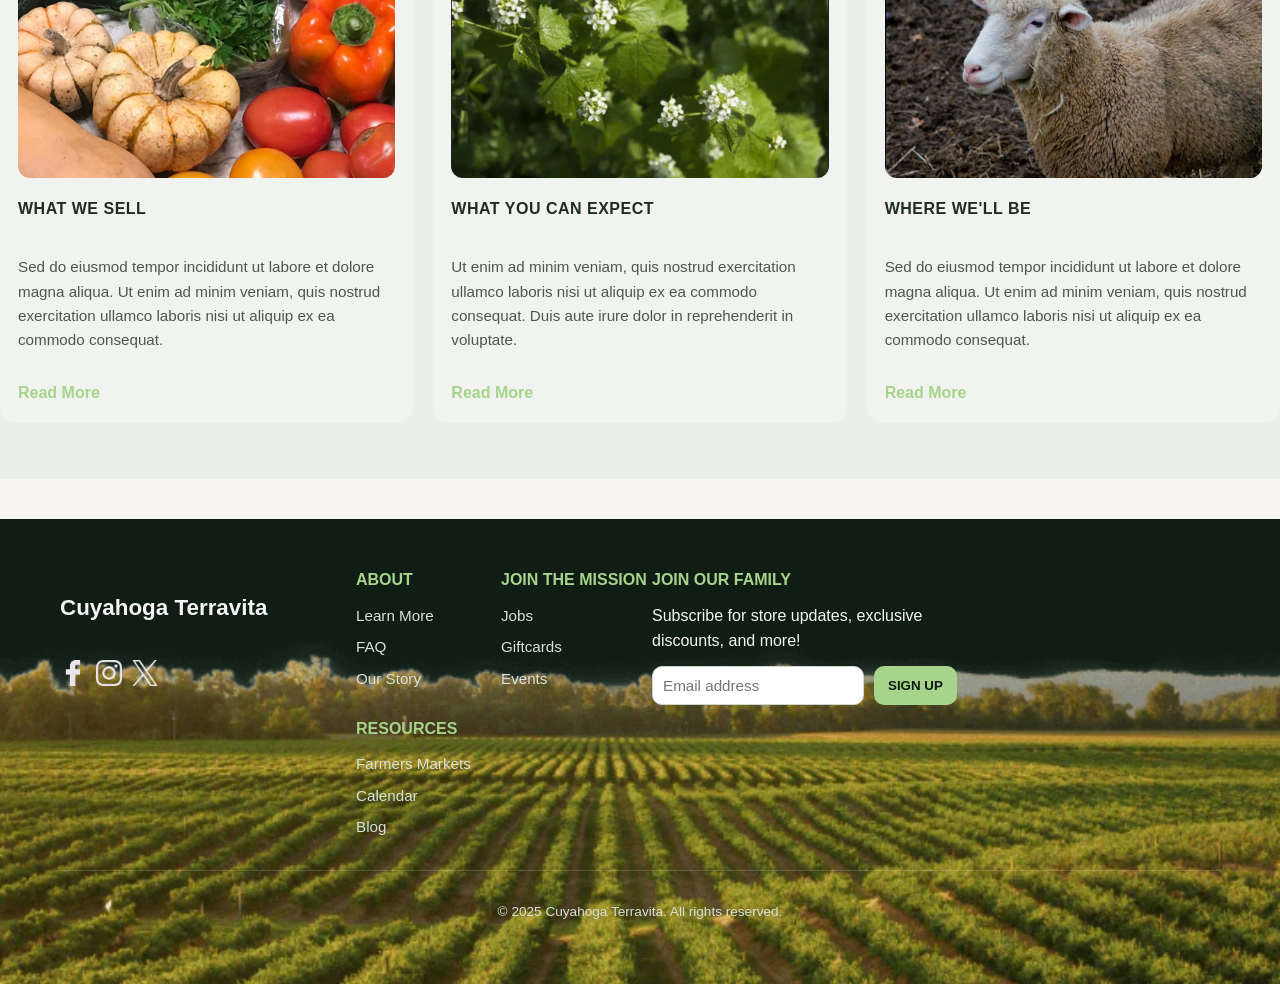
==== commit 011fa60e: "Merge bf25fc1df0c5e59cf3df82842e6297e981eddc7d into b6f1d886f827bf870357170e03b1d898c1682161" ====
--- a/frontend/index.html
+++ b/frontend/index.html
@@ -4,194 +4,328 @@
 <head>
   <meta charset="UTF-8">
   <meta name="viewport" content="width=device-width, initial-scale=1.0">
+  <meta name="msn-id" content="323577191019">
+  <meta name="msn-config" content="msn_323577191019.json">
   <title>Cuyahoga Terravita</title>
   <!-- Link to our compiled stylesheet -->
   <link rel="stylesheet" href="styles.css">
-  <style>
-    :root {
-      /* 1 unit = 1/22 of the viewport width */
-      --unit: calc(100vw / 22);
-
-      /* COLOR LIBRARY */
-      /* tropical_green_camouflage: #2b402f */
-      --color-1: #2b402f;
-
-      /* heavenly_green: #64a94a */
-      --color-2: #64a94a;
-
-      /* gunmetal_gray: #303539 */
-      --color-3: #303539;
-
-      /* Optional semantic aliases (not required, but handy) */
-      --color-tropical-green-camouflage: var(--color-1);
-      --color-heavenly-green: var(--color-2);
-      --color-gunmetal-gray: var(--color-3);
-
-      /* FONT LIBRARY */
-      /* times_new_roman or the equivalent that dosn't require an external link*/
-      --font-1: "Times New Roman", Times, serif;
-
-      /* cinzel_decorative or the equivalent that dosn't require an external link */
-      --font-2: "Cinzel Decorative", "Cinzel", serif;
-    }
-
-    * {
-      box-sizing: border-box;
-      margin: 0;
-      padding: 0;
-    }
-
-    body {
-      margin: 0;
-      font-family: var(--font-1); /* default page font */
-      display: flex;
-      flex-direction: column;
-      min-height: 100vh;
-      background: #111;
-    }
-
-    .slot {
-      width: 100vw;
-      overflow: hidden;
-      display: block;
-
-      /* Defaults for injected components to read */
-      --section-padding: 1rem;
-      --section-bg: #222;
-      --section-accent: #eee;
-      --section-font: var(--font-1);
-    }
-
-    /* Heights + per-slot color/font mapping using the library */
-    #slot-header-top {
-      height: calc(var(--unit) * 1);
-      --section-bg: var(--color-3);
-      --section-accent: var(--color-2);
-      --section-font: var(--font-2);
-    }
-
-    #slot-section-1 {
-      height: calc(var(--unit) * 10);
-      --section-bg: var(--color-1);
-      --section-accent: var(--color-2);
-      --section-font: var(--font-1);
-    }
-
-    #slot-section-2 {
-      height: calc(var(--unit) * 8);
-      --section-bg: var(--color-3);
-      --section-accent: var(--color-2);
-      --section-font: var(--font-2);
-    }
-
-    #slot-section-3 {
-      height: calc(var(--unit) * 8);
-      --section-bg: var(--color-1);
-      --section-accent: var(--color-3);
-      --section-font: var(--font-1);
-    }
-
-    #slot-section-4 {
-      height: calc(var(--unit) * 8);
-      --section-bg: var(--color-2);
-      --section-accent: var(--color-3);
-      --section-font: var(--font-2);
-    }
-
-    #slot-section-5 {
-      height: calc(var(--unit) * 10);
-      --section-bg: var(--color-1);
-      --section-accent: var(--color-2);
-      --section-font: var(--font-1);
-    }
-
-    #slot-header-bottom {
-      height: calc(var(--unit) * 8);
-      --section-bg: var(--color-3);
-      --section-accent: var(--color-2);
-      --section-font: var(--font-2);
-    }
-
-    /* Visualization-only placeholder (your injected components replace this) */
-    .slot-placeholder {
-      width: 100%;
-      height: 100%;
-      padding: var(--section-padding);
-      background: var(--section-bg);
-      color: var(--section-accent);
-      font-family: var(--section-font);
-      display: flex;
-      justify-content: center;
-      align-items: center;
-      text-align: center;
-      font-size: clamp(0.9rem, 2vw, 1.4rem);
-      border-bottom: 1px solid rgba(255, 255, 255, 0.1);
-    }
-  </style>
 </head>
-
 <body>
-  <!-- Header: 1/22 of viewport width -->
-  <div id="slot-header-top" class="slot" data-component="top-header">
-    <div id="slot-header-top" class="slot" data-component="top-header"></div>
-  </div>
-  
   <main class="content-area">
-    <!-- Section: 10/22 of viewport width -->
-    <div id="slot-section-1" class="slot" data-component="section-1"></div>
-  
-    <!-- Section: 8/22 of viewport width -->
-    <div id="slot-section-2" class="slot" data-component="section-2"></div>
-  
-    <!-- Section: 8/22 of viewport width -->
-    <div id="slot-section-3" class="slot" data-component="section-3"></div>
-  
-    <!-- Section: 8/22 of viewport width -->
-    <div id="slot-section-4" class="slot" data-component="section-4">
-      <div class="slot-placeholder">
-        Section 4 (8/22 vw) – using color-2 bg, color-3 text, font-2
-      </div>
+    <div class="content-inner">
+      
+      
+      <!-- HEADER (top-adjacent) -->
+      <header class="page-header section-block">
+        <div class="header-main-row">
+          <button class="header-icon menu-toggle" type="button" aria-label="Toggle menu">
+            <img src="assets/icons/icon-menu.png" alt="Menu">
+          </button>
+
+          <img src="assets/icons/mycite-logo.png" class="header-logo" alt="Logo">
+
+          <div class="header-title-group">
+            <span class="header-title">Cuyahoga Terravita Home</span>
+            <span class="header-subtitle">Fruitful Network Development</span>
+          </div>
+
+          <button class="header-logo" type="button" aria-label="Go home">
+            <img src="assets/imgs/web-logo.png" alt="Home">
+          </button>
+
+          <form class="header-search" onsubmit="return false;">
+            <input type="text" class="search-input">
+            <button type="submit" class="search-button search-btn">
+              <img src="assets/icons/icon-search.png" alt="Search">
+              <span class="search-button-text">Search</span>
+            </button>
+          </form>
+
+          <button class="basket-icon cart-btn" type="button" aria-label="View cart">
+            <img src="assets/icons/icon-basket.png" alt="Cart">
+          </button>
+        </div>
+      </header>
+      
+      
+      <!-- MAIN CONTENT AREA: hero section and main section column -->
+      <section class="section-block main">
+        <section class="hero">
+          <div class="hero-splash" type="background-image">
+            <img src="assets/imgs/web-splash-page-img.png" alt="CSA splash">
+          </div>
+          
+          <div class="hero-overlay"></div>
+          
+            <div class="hero-content container">
+              <span class="hero-tagline">CUYAHOGA TERRAVITA</span>
+              <h1 class="hero-heading">Community Service<br>Agriculture</h1>
+              <div class="header-line-divide"></div>
+              <p class="hero-subheading">
+              Lorem ipsum dolor sit amet, consectetur adipiscing elit, sed do eiusmod
+              tempor incididunt ut labore et dolore magna aliqua. Ut enim ad minim
+              veniam, quis nostrud exercitation ullamco laboris nisi ut aliquip ex ea
+              commodo consequat.
+              </p>
+              <p class="hero-subheading">
+              Lorem ipsum dolor sit amet, consectetur adipiscing elit, sed do eiusmod
+              tempor incididunt ut labore et dolore magna aliqua. Ut enim ad minim
+              veniam, quis nostrud exercitation ullamco laboris nisi ut aliquip ex ea
+              commodo consequat.
+              </p>
+              <div class="hero-actions">
+                <button class="hero-button" id="csa-signup-btn" type="secondary">CSA SIGNUP</button>
+                <button class="hero-button" id="learn-more-btn" type="secondary">Learn More</button>
+              </div>
+            </div>
+          </div>
+        </section>
+        
+        <section class="hero-footer-section">
+          <div class="float-img" type="captioned_image">
+            <img src="assets/imgs/web-produce-in-season.png" alt="Produce in season">
+            <h2>Produce in Season</h2>
+            <div class="header-line-divide"></div>
+            <p>Lorem ipsum dolor sit amet, consectetur adipiscing elit.</p>
+            <button class="hero-footer-button">Browse Our Selection</button>
+          </div>
+          
+          <div class="float-img" type="captioned_image">
+            <img src="assets/imgs/web-thanksgiving.png" alt="Thanksgiving produce">
+            <h2>Thanksgiving</h2>
+            <div class="header-line-divide"></div>
+            <p>Lorem ipsum dolor sit amet, consectetur adipiscing elit.</p>
+            <button class="hero-footer-button">See More</button>
+          </div>
+        </section>
+        
+        <!-- Feature descriptions with links -->
+        <section class="feature-details container">
+          <div class="detail-block">
+            <p>
+              Lorem ipsum dolor sit amet, consectetur adipiscing elit, sed do eiusmod
+              tempor incididunt ut labore et dolore magna aliqua. Ut enim ad minim
+              veniam, quis nostrud exercitation ullamco laboris nisi ut aliquip ex ea
+              commodo consequat.
+            </p>
+            <a href="#" class="detail-link">Browse Our Selection</a>
+          </div>
+          <div class="detail-block">
+            <p>
+              Duis aute irure dolor in reprehenderit in voluptate velit esse cillum
+              dolore eu fugiat nulla pariatur. Excepteur sint occaecat cupidatat non
+              proident.
+            </p>
+            <a href="#" class="detail-link">See More</a>
+          </div>
+        </section>
+      </section>
+      
+      <!-- Featured current Happenings with links -->
+      <section class="section-block set-in">
+        <div class="long-set-in-float">
+          <div class="float-img">
+            <img src="assets/imgs/web-our-csa-program.png" alt="Our CSA program">
+            <h2>OUR CSA PROGRAM</h2>
+            <button class="float-button" id="csa-signup-btn-2" type="secondary">CSA SIGNUP</button>
+          </div>
+        </div>
+      
+        <div class="short-set-in-float">
+          <div class="float-img detail-link" href="#">
+            <img src="assets/imgs/web-this-weeks-haul.png" alt="This week's haul">
+            <h2>THIS WEEK'S HAUL</h2>
+          </div>
+
+          <div class="float-img detail-link" href="#">
+            <img src="assets/imgs/web-recipes.png" alt="Recipes">
+            <h2>RECIPES</h2>
+          </div>
+
+          <div class="float-img detail-link" href="#">
+            <img src="assets/imgs/web-shop-online.png" alt="Shop online">
+            <h2>SHOP ONLINE</h2>
+          </div>
+        </div>
+      </section>
+      
+      <!-- WEATHER WIDGET
+      This section illustrates a weather component with current conditions on 
+      the left and placeholder tiles on the right for future expansion.  Each 
+      value could be dynamically replaced by a real weather API, but for now 
+      static values are displayed.  The layout is designed to match the 
+      reference with a large temperature reading and supporting details.
+      -->
+      <section class="section-block charcoal-set-in">
+        <div class="weather-container container">
+          <!-- Left side: current conditions -->
+          <div class="weather-left">
+            <div class="weather-header">
+              <div class="weather-location" id="weather-location">Peninsula, Ohio</div>
+            </div>
+          <div class="weather-date" id="weather-date"><span id="current-date" class="meta-date"></span></div>
+          <div class="weather-temp" id="weather-temp"><span id="current-temp" class="meta-temp"></span></div>
+          <ul class="weather-meta">
+            <li><span>Feels like:</span><ul id="weather-feels" class="feels"><li>Loading...</li></ul></li>
+            <li><span>Humidity:</span><ul id="weather-humidity" class="humidity"><li>Loading...</li></ul></li>
+            <li><span>Precipitation:</span><ul id="weather-precipitation" class="precipitation"><li>Loading...</li></ul></li>
+            <li><span>Sunrise:</span><ul id="weather-sunrise" class="sunrise"><li>Loading...</li></ul></li>
+            <li><span>Sunset:</span><ul id="weather-sunset" class="sunset"><li>Loading...</li></ul></li>
+            <li><span>Wind:</span><ul id="weather-wind" class="wind"><li>Loading...</li></ul></li>
+            <li><span>Pressure:</span><ul id="weather-pressure" class="pressure"><li>Loading...</li></ul></li>
+            <li><span>UV:</span><ul id="weather-uv" class="uv"><li>Loading...</li></ul></li>
+          </ul>
+        </div>
+
+        <div class="weather-right">
+          <!-- Right side top: hourly weather -->
+          <div class="weather-left-top">
+            <div class="weather-hourly">
+              <div class="hour"><span>Now</span><span class="icon"><img src="assets/imgs/web-this-weeks-haul.png" alt="Weather icon"></span><span class="hourly-temp">--</span></div>
+              <div class="hour"><span>11:00</span><span class="icon"></span><span class="hourly-temp">--</span></div>
+              <div class="hour"><span>12:00</span><span class="icon"></span><span class="hourly-temp">--</span></div>
+              <div class="hour"><span>01:00</span><span class="icon"></span><span class="hourly-temp">--</span></div>
+              <div class="hour"><span>02:00</span><span class="icon"></span><span class="hourly-temp">--</span></div>
+              <div class="hour"><span>03:00</span><span class="icon"></span><span class="hourly-temp">--</span></div>
+              <div class="hour"><span>04:00</span><span class="icon"></span><span class="hourly-temp">--</span></div>
+              </div>
+            </div>
+
+            <!-- Right side bottom: query API content -->
+            <div class="weather-left-bottom">
+              <form class="weather-query" onsubmit="return false;">
+                <input type="text" class="query-input">
+                <button type="submit" class="search-button">
+                  <img src="assets/icons/icon-search.png" alt="Query">
+                  <span class="query-button-text">Query</span>
+                </button>
+              </form>
+            </div>
+          </div>
+        </div>
+      </section>
+
+      <!-- INFORMATION BLOCKS - describe the farm’s offerings and expectations-->
+      <section class="section-block green-set-in">
+        <div class="short-set-in-float grayed">
+          <div class="float-img">
+            <img src="assets/imgs/web-what-we-sell.png">
+            <h4>What We Sell</h4>
+            <p>
+              Sed do eiusmod tempor incididunt ut labore et dolore magna aliqua.
+              Ut enim ad minim veniam, quis nostrud exercitation ullamco laboris
+              nisi ut aliquip ex ea commodo consequat.
+            </p>
+            <a href="#" class="detail-link">Read More</a>
+          </div>
+          
+          <div class="float-img">
+            <img src="assets/imgs/web-what-you-can-expect.png">
+            <h4>What You Can Expect</h4>
+            <p>
+              Ut enim ad minim veniam, quis nostrud exercitation ullamco laboris nisi
+              ut aliquip ex ea commodo consequat. Duis aute irure dolor in
+              reprehenderit in voluptate.
+            </p>
+            <a href="#" class="detail-link">Read More</a>
+          </div>
+          
+          <div class="float-img">
+            <img src="assets/imgs/web-where-well-be.png">
+            <h4>Where We'll Be</h4>
+            <p>
+              Sed do eiusmod tempor incididunt ut labore et dolore magna aliqua. Ut
+              enim ad minim veniam, quis nostrud exercitation ullamco laboris nisi
+              ut aliquip ex ea commodo consequat.
+            </p>
+            <a href="#" class="detail-link">Read More</a>
+          </div>
+        </div>
+      </section>
+
     </div>
-  
-    <!-- Section: 10/22 of viewport width -->
-    <div id="slot-section-5" class="slot" data-component="section-5"></div>
   </main>
   
-  <!-- Bottom header: 8/22 of viewport width -->
-  <div id="slot-header-bottom" class="slot" data-component="bottom-header"></div>
-</body>
-  <!--SCRIPTS: A single script handles button events and populates the 
-  weather values.  In a production environment these values would be 
-  replaced by calls to a real weather service.  For accessibility, the 
+    <!--FOOTER: The footer consolidates navigation links and subscription form.
+    It is split into a top area with the site brand, three columns of links
+    and a sign‑up form, and a bottom bar with copyright information. The
+    background image provides a subtle texture and links reuse the palette
+    established above-->
+    <footer class="site-footer" type="background-image" src="assets/imgs/web-footer-img.png">
+      <div class="footer-top container">
+        <div class="footer-brand">
+          <p class="footer-logo">Cuyahoga Terravita</p>
+          <div class="footer-social">
+            <img src="assets/icons/icon-facebook.png" alt="facebook">
+            <img src="assets/icons/icon-instagram.png" alt="instagram">
+            <img src="assets/icons/icon-logo-twitter.png" alt="twitter">
+          </div>
+        </div>
+        <div class="footer-links">
+          <div class="footer-column">
+            <h4>About</h4>
+            <ul>
+              <li>
+                <a href="#">Learn More</a>
+              </li>
+              <li>
+                <a href="#">FAQ</a>
+              </li>
+              <li>
+                <a href="#">Our Story</a>
+              </li>
+            </ul>
+          </div>
+          <div class="footer-column">
+            <h4>Join the Mission</h4>
+            <ul>
+              <li>
+                <a href="#">Jobs</a>
+              </li>
+              <li>
+                <a href="#">Giftcards</a>
+              </li>
+              <li>
+                <a href="#">Events</a>
+              </li>
+            </ul>
+          </div>
+          <div class="footer-column">
+            <h4>Resources</h4>
+            <ul>
+              <li>
+                <a href="#">Farmers Markets</a>
+              </li>
+              <li>
+                <a href="#">Calendar</a>
+              </li>
+              <li>
+                <a href="#">Blog</a>
+              </li>
+            </ul>
+          </div>
+        </div>
+        <div class="footer-newsletter">
+          <h4>Join Our Family</h4>
+          <p>Subscribe for store updates, exclusive discounts, and more!</p>
+          <form id="newsletter-form">
+            <input type="email" placeholder="Email address" aria-label="Your email address">
+            <button type="submit">Sign Up</button>
+          </form>
+        </div>
+        <div class="footer-bottom container">
+          <p>© 2025 Cuyahoga Terravita. All rights reserved.</p>
+        </div>
+      </div>
+    </footer>
+  </main>
+
+  <!--SCRIPTS: A single script handles button events and populates the
+  weather values.  In a production environment these values would be
+  replaced by calls to a real weather service.  For accessibility, the
   script executes after the document is loaded.
   -->
-  <script>
-    async function loadComponentIntoSlot(slot) {
-      const name = slot.dataset.component;
-      if (!name) return;
-  
-      const url = `components/${name}.html`; // will load components/top-header.html
-      const res = await fetch(url);
-      if (!res.ok) {
-        console.error("Failed to load component:", name);
-        return;
-      }
-  
-      const html = await res.text();
-      slot.innerHTML = html;
-  
-      // Execute inline scripts inside the injected fragment
-      const scripts = slot.querySelectorAll('script');
-      scripts.forEach(oldScript => {
-        const newScript = document.createElement('script');
-        newScript.textContent = oldScript.textContent;
-        oldScript.replaceWith(newScript);
-      });
-    }
-  
-    document.addEventListener('DOMContentLoaded', () => {
-      document.querySelectorAll('.slot[data-component]').forEach(loadComponentIntoSlot);
-    });
-  </script>
-  
+  <script src="script.js"></script>
+
+</body>
 </html>
